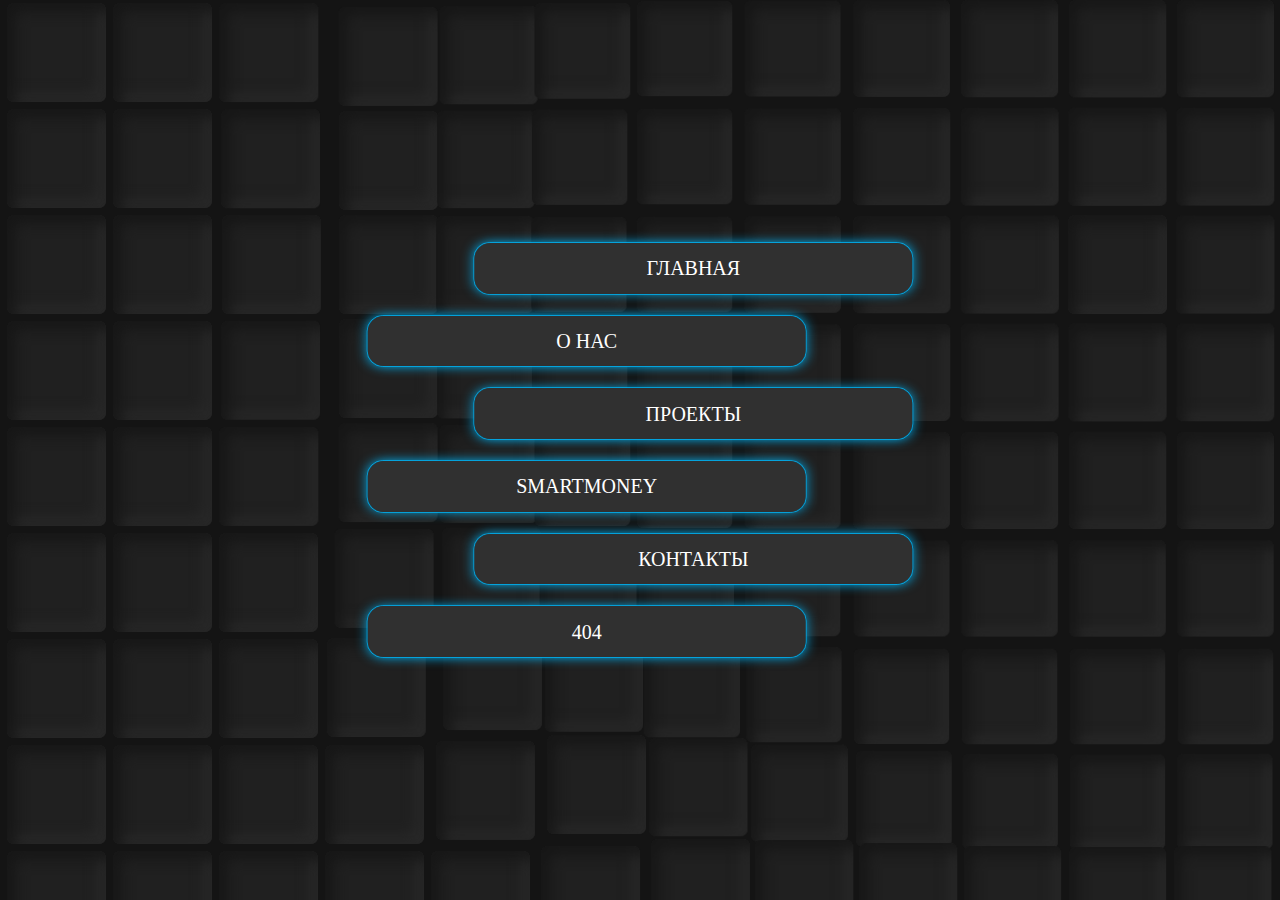
==== index.html @ 37a36705 "GK-PRO" ====
<!DOCTYPE html>
<html lang="ru">
  <head>
    <meta charset="UTF-8" />
    <meta http-equiv="X-UA-Compatible" content="IE=edge" />
    <meta name="viewport" content="width=device-width, initial-scale=1.0" />
    <meta name="description" content="All pages" />
    <!-- favicon-start-->
    <link rel="icon" type="image/x-icon" href="favicon/favicon.ico" />
    <link rel="icon" type="image/png" sizes="16x16" href="favicon/favicon-16x16.png" />
    <link rel="icon" type="image/png" sizes="32x32" href="favicon/favicon-32x32.png" />
    <link rel="icon" type="image/png" sizes="48x48" href="favicon/favicon-48x48.png" />
    <link rel="manifest" href="favicon/manifest.webmanifest" />
    <meta name="mobile-web-app-capable" content="yes" />
    <meta name="theme-color" content="#fff" />
    <meta name="application-name" content="&#x413;&#x41A; PRO" />
    <link rel="apple-touch-icon" sizes="57x57" href="favicon/apple-touch-icon-57x57.png" />
    <link rel="apple-touch-icon" sizes="60x60" href="favicon/apple-touch-icon-60x60.png" />
    <link rel="apple-touch-icon" sizes="72x72" href="favicon/apple-touch-icon-72x72.png" />
    <link rel="apple-touch-icon" sizes="76x76" href="favicon/apple-touch-icon-76x76.png" />
    <link rel="apple-touch-icon" sizes="114x114" href="favicon/apple-touch-icon-114x114.png" />
    <link rel="apple-touch-icon" sizes="120x120" href="favicon/apple-touch-icon-120x120.png" />
    <link rel="apple-touch-icon" sizes="144x144" href="favicon/apple-touch-icon-144x144.png" />
    <link rel="apple-touch-icon" sizes="152x152" href="favicon/apple-touch-icon-152x152.png" />
    <link rel="apple-touch-icon" sizes="167x167" href="favicon/apple-touch-icon-167x167.png" />
    <link rel="apple-touch-icon" sizes="180x180" href="favicon/apple-touch-icon-180x180.png" />
    <link rel="apple-touch-icon" sizes="1024x1024" href="favicon/apple-touch-icon-1024x1024.png" />
    <meta name="apple-mobile-web-app-capable" content="yes" />
    <meta name="apple-mobile-web-app-status-bar-style" content="black-translucent" />
    <meta name="apple-mobile-web-app-title" content="&#x413;&#x41A; PRO" />
    <link rel="yandex-tableau-widget" href="favicon/yandex-browser-manifest.json" />
    <!-- favicon-end-->
    <title>ГК PRO - Все страницы</title>
    <style>
      *,
      *::before,
      *::after {
        box-sizing: border-box;
      }

      html,
      body {
        margin: 0;
        padding: 0;
        font-family: 'Times New Roman', Times, serif;
        font-style: normal;
        font-weight: 400;
        line-height: 1.2;
      }

      html {
        font-size: 0.5208335vw;
      }

      body {
        font-size: 1.6rem;
        color: #000;
        background-color: #fff;
      }

      a {
        text-decoration: none;
        cursor: pointer;
        outline: none;
        font: inherit;
        color: unset;
      }

      a:hover,
      a:active {
        outline: none;
      }

      @media (max-width: 48em) {
        html {
          font-size: 5px;
          font-size: 1.5625vw;
          font-size: calc(100 / 375) * 5vw;
          -webkit-text-size-adjust: none;
        }

        body {
          font-size: 3.2rem;
          -webkit-text-size-adjust: none;
        }
      }

      .index {
        position: relative;
        display: flex;
        flex-direction: column;
        align-items: center;
        justify-content: center;
        gap: 3rem;
        width: 100%;
        min-height: 100vh;
        padding: 10rem;
      }

      .index:before {
        content: '';
        position: fixed;
        left: 0;
        top: 0;
        z-index: -1;
        width: 100%;
        height: 100%;
        transform: translateY(-100%);
        background: linear-gradient(rgb(20, 20, 20) 20%, var(--color-transparent) 50%, rgb(20, 20, 20) 80%);
        animation: bg 4.8s linear 1s infinite;
      }

      @keyframes bg {
        from {
          transform: translateY(-200%);
        }

        to {
          transform: translateY(200%);
        }
      }

      .index:after {
        content: '';
        position: fixed;
        left: 0;
        top: 0;
        z-index: -2;
        width: 100%;
        height: 100%;
        background-color: rgb(20, 20, 20);
      }

      .index__bg {
        position: absolute;
        left: 0;
        top: 0;
        width: 100%;
        height: 100%;
        overflow: hidden;
      }

      .index__item {
        position: relative;
        z-index: 5;
        display: block;
        min-width: 66rem;
        padding: 2rem 5rem;
        border-radius: 2.4rem;
        border: 1px solid var(--color-transparent);
        font-size: 3rem;
        color: white;
        text-align: center;
        text-transform: uppercase;
        transition: transform 0.5s ease;
      }

      @media (min-width: 48.01em) {
        .index__item:nth-child(odd) {
          transform: translateX(-8rem);
        }

        .index__item:nth-child(even) {
          transform: translateX(8rem);
        }
      }

      .index__item:before {
        content: '';
        position: absolute;
        left: 50%;
        top: 50%;
        z-index: -2;
        width: 105%;
        height: 120%;
        transform: translate(-50%, -50%) scale(0.95, 0.83);
        border-radius: inherit;
        filter: blur(1rem);
        background-color: var(--color);
        transition: transform 0.5s ease, filter 0.5s ease;
      }

      .index__item:after {
        content: '';
        position: absolute;
        left: 0;
        top: 0;
        z-index: -1;
        width: 100%;
        height: 100%;
        border-radius: inherit;
        background-color: #303030;
      }

      .index__item:hover:before {
        transform: translate(-50%, -50%) scale(1);
        filter: blur(1.5rem);
      }

      .animation-wrapper {
        width: 100%;
        height: 100%;
      }

      .stagger-visualizer {
        position: relative;
        width: 100%;
        height: 100%;
        transform-origin: left top;
      }

      .stagger-visualizer .dots-wrapper {
        transform: translateZ(0);
        position: absolute;
        top: 0;
        left: 0;
        width: 100%;
        height: 100%;
        display: flex;
        flex-wrap: wrap;
        justify-content: center;
        align-items: center;
      }

      .stagger-visualizer .dot {
        position: relative;
        z-index: 1;
        width: 7.77%;
        height: 14.9rem;
        margin: 0.5rem;
        transition: background-color 1.5s ease;
        border-radius: 1rem;
        background: #202020;
        box-shadow: inset 1.2rem 1.2rem 2rem #171717, inset -1.2rem -1.2rem 2rem #292929;
        will-change: transform;
      }

      .stagger-visualizer .dot.active {
        background-color: var(--color);
      }

      .stagger-visualizer .dot:hover {
        background-color: var(--color);
        transition: background-color 0.1s ease;
      }

      @media (max-width: 48em) {
        .stagger-visualizer .dot {
          width: 18.6%;
          height: 13.8rem;
        }

        .index {
          gap: 3rem;
          padding: 10rem 4rem;
        }

        .index__item {
          min-width: auto;
          width: 100%;
          padding: 2.5rem 4rem;
          border-radius: 100rem;
        }

        .index__item:before {
          transform: translate(-50%, -50%) scale(0.97, 0.88);
        }
      }
    </style>
  </head>
  <body>
    <div class="index">
      <div class="index__bg">
        <div class="animation-wrapper">
          <div class="stagger-visualizer">
            <div class="dots-wrapper"></div>
          </div>
        </div>
      </div>
      <a class="index__item" href="main.html" target="_blank">Главная</a><a class="index__item" href="about.html" target="_blank">О нас</a
      ><a class="index__item" href="projects.html" target="_blank">Проекты</a
      ><a class="index__item" href="smartmoney.html" target="_blank">Smartmoney</a
      ><a class="index__item" href="contacts.html" target="_blank">Контакты</a><a class="index__item" href="404.html" target="_blank">404</a>
    </div>
    <script>
      !(function (e, t) {
        'use strict';
        'object' == typeof module && 'object' == typeof module.exports
          ? (module.exports = e.document
              ? t(e, !0)
              : function (e) {
                  if (!e.document) throw new Error('jQuery requires a window with a document');
                  return t(e);
                })
          : t(e);
      })('undefined' != typeof window ? window : this, function (ie, e) {
        'use strict';
        var oe = [],
          r = Object.getPrototypeOf,
          ae = oe.slice,
          g = oe.flat
            ? function (e) {
                return oe.flat.call(e);
              }
            : function (e) {
                return oe.concat.apply([], e);
              },
          s = oe.push,
          se = oe.indexOf,
          n = {},
          i = n.toString,
          ue = n.hasOwnProperty,
          o = ue.toString,
          a = o.call(Object),
          le = {},
          v = function (e) {
            return 'function' == typeof e && 'number' != typeof e.nodeType && 'function' != typeof e.item;
          },
          y = function (e) {
            return null != e && e === e.window;
          },
          C = ie.document,
          u = { type: !0, src: !0, nonce: !0, noModule: !0 };
        function m(e, t, n) {
          var r,
            i,
            o = (n = n || C).createElement('script');
          if (((o.text = e), t)) for (r in u) (i = t[r] || (t.getAttribute && t.getAttribute(r))) && o.setAttribute(r, i);
          n.head.appendChild(o).parentNode.removeChild(o);
        }
        function x(e) {
          return null == e ? e + '' : 'object' == typeof e || 'function' == typeof e ? n[i.call(e)] || 'object' : typeof e;
        }
        var t = '3.7.0',
          l = /HTML$/i,
          ce = function (e, t) {
            return new ce.fn.init(e, t);
          };
        function c(e) {
          var t = !!e && 'length' in e && e.length,
            n = x(e);
          return !v(e) && !y(e) && ('array' === n || 0 === t || ('number' == typeof t && 0 < t && t - 1 in e));
        }
        function fe(e, t) {
          return e.nodeName && e.nodeName.toLowerCase() === t.toLowerCase();
        }
        (ce.fn = ce.prototype =
          {
            jquery: t,
            constructor: ce,
            length: 0,
            toArray: function () {
              return ae.call(this);
            },
            get: function (e) {
              return null == e ? ae.call(this) : e < 0 ? this[e + this.length] : this[e];
            },
            pushStack: function (e) {
              var t = ce.merge(this.constructor(), e);
              return (t.prevObject = this), t;
            },
            each: function (e) {
              return ce.each(this, e);
            },
            map: function (n) {
              return this.pushStack(
                ce.map(this, function (e, t) {
                  return n.call(e, t, e);
                })
              );
            },
            slice: function () {
              return this.pushStack(ae.apply(this, arguments));
            },
            first: function () {
              return this.eq(0);
            },
            last: function () {
              return this.eq(-1);
            },
            even: function () {
              return this.pushStack(
                ce.grep(this, function (e, t) {
                  return (t + 1) % 2;
                })
              );
            },
            odd: function () {
              return this.pushStack(
                ce.grep(this, function (e, t) {
                  return t % 2;
                })
              );
            },
            eq: function (e) {
              var t = this.length,
                n = +e + (e < 0 ? t : 0);
              return this.pushStack(0 <= n && n < t ? [this[n]] : []);
            },
            end: function () {
              return this.prevObject || this.constructor();
            },
            push: s,
            sort: oe.sort,
            splice: oe.splice,
          }),
          (ce.extend = ce.fn.extend =
            function () {
              var e,
                t,
                n,
                r,
                i,
                o,
                a = arguments[0] || {},
                s = 1,
                u = arguments.length,
                l = !1;
              for (
                'boolean' == typeof a && ((l = a), (a = arguments[s] || {}), s++),
                  'object' == typeof a || v(a) || (a = {}),
                  s === u && ((a = this), s--);
                s < u;
                s++
              )
                if (null != (e = arguments[s]))
                  for (t in e)
                    (r = e[t]),
                      '__proto__' !== t &&
                        a !== r &&
                        (l && r && (ce.isPlainObject(r) || (i = Array.isArray(r)))
                          ? ((n = a[t]), (o = i && !Array.isArray(n) ? [] : i || ce.isPlainObject(n) ? n : {}), (i = !1), (a[t] = ce.extend(l, o, r)))
                          : void 0 !== r && (a[t] = r));
              return a;
            }),
          ce.extend({
            expando: 'jQuery' + (t + Math.random()).replace(/\D/g, ''),
            isReady: !0,
            error: function (e) {
              throw new Error(e);
            },
            noop: function () {},
            isPlainObject: function (e) {
              var t, n;
              return (
                !(!e || '[object Object]' !== i.call(e)) &&
                (!(t = r(e)) || ('function' == typeof (n = ue.call(t, 'constructor') && t.constructor) && o.call(n) === a))
              );
            },
            isEmptyObject: function (e) {
              var t;
              for (t in e) return !1;
              return !0;
            },
            globalEval: function (e, t, n) {
              m(e, { nonce: t && t.nonce }, n);
            },
            each: function (e, t) {
              var n,
                r = 0;
              if (c(e)) {
                for (n = e.length; r < n; r++) if (!1 === t.call(e[r], r, e[r])) break;
              } else for (r in e) if (!1 === t.call(e[r], r, e[r])) break;
              return e;
            },
            text: function (e) {
              var t,
                n = '',
                r = 0,
                i = e.nodeType;
              if (i) {
                if (1 === i || 9 === i || 11 === i) return e.textContent;
                if (3 === i || 4 === i) return e.nodeValue;
              } else while ((t = e[r++])) n += ce.text(t);
              return n;
            },
            makeArray: function (e, t) {
              var n = t || [];
              return null != e && (c(Object(e)) ? ce.merge(n, 'string' == typeof e ? [e] : e) : s.call(n, e)), n;
            },
            inArray: function (e, t, n) {
              return null == t ? -1 : se.call(t, e, n);
            },
            isXMLDoc: function (e) {
              var t = e && e.namespaceURI,
                n = e && (e.ownerDocument || e).documentElement;
              return !l.test(t || (n && n.nodeName) || 'HTML');
            },
            merge: function (e, t) {
              for (var n = +t.length, r = 0, i = e.length; r < n; r++) e[i++] = t[r];
              return (e.length = i), e;
            },
            grep: function (e, t, n) {
              for (var r = [], i = 0, o = e.length, a = !n; i < o; i++) !t(e[i], i) !== a && r.push(e[i]);
              return r;
            },
            map: function (e, t, n) {
              var r,
                i,
                o = 0,
                a = [];
              if (c(e)) for (r = e.length; o < r; o++) null != (i = t(e[o], o, n)) && a.push(i);
              else for (o in e) null != (i = t(e[o], o, n)) && a.push(i);
              return g(a);
            },
            guid: 1,
            support: le,
          }),
          'function' == typeof Symbol && (ce.fn[Symbol.iterator] = oe[Symbol.iterator]),
          ce.each('Boolean Number String Function Array Date RegExp Object Error Symbol'.split(' '), function (e, t) {
            n['[object ' + t + ']'] = t.toLowerCase();
          });
        var pe = oe.pop,
          de = oe.sort,
          he = oe.splice,
          ge = '[\\x20\\t\\r\\n\\f]',
          ve = new RegExp('^' + ge + '+|((?:^|[^\\\\])(?:\\\\.)*)' + ge + '+$', 'g');
        ce.contains = function (e, t) {
          var n = t && t.parentNode;
          return (
            e === n || !(!n || 1 !== n.nodeType || !(e.contains ? e.contains(n) : e.compareDocumentPosition && 16 & e.compareDocumentPosition(n)))
          );
        };
        var f = /([\0-\x1f\x7f]|^-?\d)|^-$|[^\x80-\uFFFF\w-]/g;
        function p(e, t) {
          return t ? ('\0' === e ? '\ufffd' : e.slice(0, -1) + '\\' + e.charCodeAt(e.length - 1).toString(16) + ' ') : '\\' + e;
        }
        ce.escapeSelector = function (e) {
          return (e + '').replace(f, p);
        };
        var ye = C,
          me = s;
        !(function () {
          var e,
            b,
            w,
            o,
            a,
            T,
            r,
            C,
            d,
            i,
            k = me,
            S = ce.expando,
            E = 0,
            n = 0,
            s = W(),
            c = W(),
            u = W(),
            h = W(),
            l = function (e, t) {
              return e === t && (a = !0), 0;
            },
            f = 'checked|selected|async|autofocus|autoplay|controls|defer|disabled|hidden|ismap|loop|multiple|open|readonly|required|scoped',
            t = '(?:\\\\[\\da-fA-F]{1,6}' + ge + '?|\\\\[^\\r\\n\\f]|[\\w-]|[^\0-\\x7f])+',
            p =
              '\\[' +
              ge +
              '*(' +
              t +
              ')(?:' +
              ge +
              '*([*^$|!~]?=)' +
              ge +
              '*(?:\'((?:\\\\.|[^\\\\\'])*)\'|"((?:\\\\.|[^\\\\"])*)"|(' +
              t +
              '))|)' +
              ge +
              '*\\]',
            g = ':(' + t + ')(?:\\(((\'((?:\\\\.|[^\\\\\'])*)\'|"((?:\\\\.|[^\\\\"])*)")|((?:\\\\.|[^\\\\()[\\]]|' + p + ')*)|.*)\\)|)',
            v = new RegExp(ge + '+', 'g'),
            y = new RegExp('^' + ge + '*,' + ge + '*'),
            m = new RegExp('^' + ge + '*([>+~]|' + ge + ')' + ge + '*'),
            x = new RegExp(ge + '|>'),
            j = new RegExp(g),
            A = new RegExp('^' + t + '$'),
            D = {
              ID: new RegExp('^#(' + t + ')'),
              CLASS: new RegExp('^\\.(' + t + ')'),
              TAG: new RegExp('^(' + t + '|[*])'),
              ATTR: new RegExp('^' + p),
              PSEUDO: new RegExp('^' + g),
              CHILD: new RegExp(
                '^:(only|first|last|nth|nth-last)-(child|of-type)(?:\\(' +
                  ge +
                  '*(even|odd|(([+-]|)(\\d*)n|)' +
                  ge +
                  '*(?:([+-]|)' +
                  ge +
                  '*(\\d+)|))' +
                  ge +
                  '*\\)|)',
                'i'
              ),
              bool: new RegExp('^(?:' + f + ')$', 'i'),
              needsContext: new RegExp(
                '^' + ge + '*[>+~]|:(even|odd|eq|gt|lt|nth|first|last)(?:\\(' + ge + '*((?:-\\d)?\\d*)' + ge + '*\\)|)(?=[^-]|$)',
                'i'
              ),
            },
            N = /^(?:input|select|textarea|button)$/i,
            q = /^h\d$/i,
            L = /^(?:#([\w-]+)|(\w+)|\.([\w-]+))$/,
            H = /[+~]/,
            O = new RegExp('\\\\[\\da-fA-F]{1,6}' + ge + '?|\\\\([^\\r\\n\\f])', 'g'),
            P = function (e, t) {
              var n = '0x' + e.slice(1) - 65536;
              return t || (n < 0 ? String.fromCharCode(n + 65536) : String.fromCharCode((n >> 10) | 55296, (1023 & n) | 56320));
            },
            R = function () {
              V();
            },
            M = J(
              function (e) {
                return !0 === e.disabled && fe(e, 'fieldset');
              },
              { dir: 'parentNode', next: 'legend' }
            );
          try {
            k.apply((oe = ae.call(ye.childNodes)), ye.childNodes), oe[ye.childNodes.length].nodeType;
          } catch (e) {
            k = {
              apply: function (e, t) {
                me.apply(e, ae.call(t));
              },
              call: function (e) {
                me.apply(e, ae.call(arguments, 1));
              },
            };
          }
          function I(t, e, n, r) {
            var i,
              o,
              a,
              s,
              u,
              l,
              c,
              f = e && e.ownerDocument,
              p = e ? e.nodeType : 9;
            if (((n = n || []), 'string' != typeof t || !t || (1 !== p && 9 !== p && 11 !== p))) return n;
            if (!r && (V(e), (e = e || T), C)) {
              if (11 !== p && (u = L.exec(t)))
                if ((i = u[1])) {
                  if (9 === p) {
                    if (!(a = e.getElementById(i))) return n;
                    if (a.id === i) return k.call(n, a), n;
                  } else if (f && (a = f.getElementById(i)) && I.contains(e, a) && a.id === i) return k.call(n, a), n;
                } else {
                  if (u[2]) return k.apply(n, e.getElementsByTagName(t)), n;
                  if ((i = u[3]) && e.getElementsByClassName) return k.apply(n, e.getElementsByClassName(i)), n;
                }
              if (!(h[t + ' '] || (d && d.test(t)))) {
                if (((c = t), (f = e), 1 === p && (x.test(t) || m.test(t)))) {
                  ((f = (H.test(t) && z(e.parentNode)) || e) == e && le.scope) ||
                    ((s = e.getAttribute('id')) ? (s = ce.escapeSelector(s)) : e.setAttribute('id', (s = S))),
                    (o = (l = Y(t)).length);
                  while (o--) l[o] = (s ? '#' + s : ':scope') + ' ' + Q(l[o]);
                  c = l.join(',');
                }
                try {
                  return k.apply(n, f.querySelectorAll(c)), n;
                } catch (e) {
                  h(t, !0);
                } finally {
                  s === S && e.removeAttribute('id');
                }
              }
            }
            return re(t.replace(ve, '$1'), e, n, r);
          }
          function W() {
            var r = [];
            return function e(t, n) {
              return r.push(t + ' ') > b.cacheLength && delete e[r.shift()], (e[t + ' '] = n);
            };
          }
          function F(e) {
            return (e[S] = !0), e;
          }
          function $(e) {
            var t = T.createElement('fieldset');
            try {
              return !!e(t);
            } catch (e) {
              return !1;
            } finally {
              t.parentNode && t.parentNode.removeChild(t), (t = null);
            }
          }
          function B(t) {
            return function (e) {
              return fe(e, 'input') && e.type === t;
            };
          }
          function _(t) {
            return function (e) {
              return (fe(e, 'input') || fe(e, 'button')) && e.type === t;
            };
          }
          function X(t) {
            return function (e) {
              return 'form' in e
                ? e.parentNode && !1 === e.disabled
                  ? 'label' in e
                    ? 'label' in e.parentNode
                      ? e.parentNode.disabled === t
                      : e.disabled === t
                    : e.isDisabled === t || (e.isDisabled !== !t && M(e) === t)
                  : e.disabled === t
                : 'label' in e && e.disabled === t;
            };
          }
          function U(a) {
            return F(function (o) {
              return (
                (o = +o),
                F(function (e, t) {
                  var n,
                    r = a([], e.length, o),
                    i = r.length;
                  while (i--) e[(n = r[i])] && (e[n] = !(t[n] = e[n]));
                })
              );
            });
          }
          function z(e) {
            return e && 'undefined' != typeof e.getElementsByTagName && e;
          }
          function V(e) {
            var t,
              n = e ? e.ownerDocument || e : ye;
            return (
              n != T &&
                9 === n.nodeType &&
                n.documentElement &&
                ((r = (T = n).documentElement),
                (C = !ce.isXMLDoc(T)),
                (i = r.matches || r.webkitMatchesSelector || r.msMatchesSelector),
                ye != T && (t = T.defaultView) && t.top !== t && t.addEventListener('unload', R),
                (le.getById = $(function (e) {
                  return (r.appendChild(e).id = ce.expando), !T.getElementsByName || !T.getElementsByName(ce.expando).length;
                })),
                (le.disconnectedMatch = $(function (e) {
                  return i.call(e, '*');
                })),
                (le.scope = $(function () {
                  return T.querySelectorAll(':scope');
                })),
                (le.cssHas = $(function () {
                  try {
                    return T.querySelector(':has(*,:jqfake)'), !1;
                  } catch (e) {
                    return !0;
                  }
                })),
                le.getById
                  ? ((b.filter.ID = function (e) {
                      var t = e.replace(O, P);
                      return function (e) {
                        return e.getAttribute('id') === t;
                      };
                    }),
                    (b.find.ID = function (e, t) {
                      if ('undefined' != typeof t.getElementById && C) {
                        var n = t.getElementById(e);
                        return n ? [n] : [];
                      }
                    }))
                  : ((b.filter.ID = function (e) {
                      var n = e.replace(O, P);
                      return function (e) {
                        var t = 'undefined' != typeof e.getAttributeNode && e.getAttributeNode('id');
                        return t && t.value === n;
                      };
                    }),
                    (b.find.ID = function (e, t) {
                      if ('undefined' != typeof t.getElementById && C) {
                        var n,
                          r,
                          i,
                          o = t.getElementById(e);
                        if (o) {
                          if ((n = o.getAttributeNode('id')) && n.value === e) return [o];
                          (i = t.getElementsByName(e)), (r = 0);
                          while ((o = i[r++])) if ((n = o.getAttributeNode('id')) && n.value === e) return [o];
                        }
                        return [];
                      }
                    })),
                (b.find.TAG = function (e, t) {
                  return 'undefined' != typeof t.getElementsByTagName ? t.getElementsByTagName(e) : t.querySelectorAll(e);
                }),
                (b.find.CLASS = function (e, t) {
                  if ('undefined' != typeof t.getElementsByClassName && C) return t.getElementsByClassName(e);
                }),
                (d = []),
                $(function (e) {
                  var t;
                  (r.appendChild(e).innerHTML =
                    "<a id='" +
                    S +
                    "' href='' disabled='disabled'></a><select id='" +
                    S +
                    "-\r\\' disabled='disabled'><option selected=''></option></select>"),
                    e.querySelectorAll('[selected]').length || d.push('\\[' + ge + '*(?:value|' + f + ')'),
                    e.querySelectorAll('[id~=' + S + '-]').length || d.push('~='),
                    e.querySelectorAll('a#' + S + '+*').length || d.push('.#.+[+~]'),
                    e.querySelectorAll(':checked').length || d.push(':checked'),
                    (t = T.createElement('input')).setAttribute('type', 'hidden'),
                    e.appendChild(t).setAttribute('name', 'D'),
                    (r.appendChild(e).disabled = !0),
                    2 !== e.querySelectorAll(':disabled').length && d.push(':enabled', ':disabled'),
                    (t = T.createElement('input')).setAttribute('name', ''),
                    e.appendChild(t),
                    e.querySelectorAll("[name='']").length || d.push('\\[' + ge + '*name' + ge + '*=' + ge + '*(?:\'\'|"")');
                }),
                le.cssHas || d.push(':has'),
                (d = d.length && new RegExp(d.join('|'))),
                (l = function (e, t) {
                  if (e === t) return (a = !0), 0;
                  var n = !e.compareDocumentPosition - !t.compareDocumentPosition;
                  return (
                    n ||
                    (1 & (n = (e.ownerDocument || e) == (t.ownerDocument || t) ? e.compareDocumentPosition(t) : 1) ||
                    (!le.sortDetached && t.compareDocumentPosition(e) === n)
                      ? e === T || (e.ownerDocument == ye && I.contains(ye, e))
                        ? -1
                        : t === T || (t.ownerDocument == ye && I.contains(ye, t))
                        ? 1
                        : o
                        ? se.call(o, e) - se.call(o, t)
                        : 0
                      : 4 & n
                      ? -1
                      : 1)
                  );
                })),
              T
            );
          }
          for (e in ((I.matches = function (e, t) {
            return I(e, null, null, t);
          }),
          (I.matchesSelector = function (e, t) {
            if ((V(e), C && !h[t + ' '] && (!d || !d.test(t))))
              try {
                var n = i.call(e, t);
                if (n || le.disconnectedMatch || (e.document && 11 !== e.document.nodeType)) return n;
              } catch (e) {
                h(t, !0);
              }
            return 0 < I(t, T, null, [e]).length;
          }),
          (I.contains = function (e, t) {
            return (e.ownerDocument || e) != T && V(e), ce.contains(e, t);
          }),
          (I.attr = function (e, t) {
            (e.ownerDocument || e) != T && V(e);
            var n = b.attrHandle[t.toLowerCase()],
              r = n && ue.call(b.attrHandle, t.toLowerCase()) ? n(e, t, !C) : void 0;
            return void 0 !== r ? r : e.getAttribute(t);
          }),
          (I.error = function (e) {
            throw new Error('Syntax error, unrecognized expression: ' + e);
          }),
          (ce.uniqueSort = function (e) {
            var t,
              n = [],
              r = 0,
              i = 0;
            if (((a = !le.sortStable), (o = !le.sortStable && ae.call(e, 0)), de.call(e, l), a)) {
              while ((t = e[i++])) t === e[i] && (r = n.push(i));
              while (r--) he.call(e, n[r], 1);
            }
            return (o = null), e;
          }),
          (ce.fn.uniqueSort = function () {
            return this.pushStack(ce.uniqueSort(ae.apply(this)));
          }),
          ((b = ce.expr =
            {
              cacheLength: 50,
              createPseudo: F,
              match: D,
              attrHandle: {},
              find: {},
              relative: {
                '>': { dir: 'parentNode', first: !0 },
                ' ': { dir: 'parentNode' },
                '+': { dir: 'previousSibling', first: !0 },
                '~': { dir: 'previousSibling' },
              },
              preFilter: {
                ATTR: function (e) {
                  return (
                    (e[1] = e[1].replace(O, P)),
                    (e[3] = (e[3] || e[4] || e[5] || '').replace(O, P)),
                    '~=' === e[2] && (e[3] = ' ' + e[3] + ' '),
                    e.slice(0, 4)
                  );
                },
                CHILD: function (e) {
                  return (
                    (e[1] = e[1].toLowerCase()),
                    'nth' === e[1].slice(0, 3)
                      ? (e[3] || I.error(e[0]),
                        (e[4] = +(e[4] ? e[5] + (e[6] || 1) : 2 * ('even' === e[3] || 'odd' === e[3]))),
                        (e[5] = +(e[7] + e[8] || 'odd' === e[3])))
                      : e[3] && I.error(e[0]),
                    e
                  );
                },
                PSEUDO: function (e) {
                  var t,
                    n = !e[6] && e[2];
                  return D.CHILD.test(e[0])
                    ? null
                    : (e[3]
                        ? (e[2] = e[4] || e[5] || '')
                        : n &&
                          j.test(n) &&
                          (t = Y(n, !0)) &&
                          (t = n.indexOf(')', n.length - t) - n.length) &&
                          ((e[0] = e[0].slice(0, t)), (e[2] = n.slice(0, t))),
                      e.slice(0, 3));
                },
              },
              filter: {
                TAG: function (e) {
                  var t = e.replace(O, P).toLowerCase();
                  return '*' === e
                    ? function () {
                        return !0;
                      }
                    : function (e) {
                        return fe(e, t);
                      };
                },
                CLASS: function (e) {
                  var t = s[e + ' '];
                  return (
                    t ||
                    ((t = new RegExp('(^|' + ge + ')' + e + '(' + ge + '|$)')) &&
                      s(e, function (e) {
                        return t.test(
                          ('string' == typeof e.className && e.className) || ('undefined' != typeof e.getAttribute && e.getAttribute('class')) || ''
                        );
                      }))
                  );
                },
                ATTR: function (n, r, i) {
                  return function (e) {
                    var t = I.attr(e, n);
                    return null == t
                      ? '!=' === r
                      : !r ||
                          ((t += ''),
                          '=' === r
                            ? t === i
                            : '!=' === r
                            ? t !== i
                            : '^=' === r
                            ? i && 0 === t.indexOf(i)
                            : '*=' === r
                            ? i && -1 < t.indexOf(i)
                            : '$=' === r
                            ? i && t.slice(-i.length) === i
                            : '~=' === r
                            ? -1 < (' ' + t.replace(v, ' ') + ' ').indexOf(i)
                            : '|=' === r && (t === i || t.slice(0, i.length + 1) === i + '-'));
                  };
                },
                CHILD: function (d, e, t, h, g) {
                  var v = 'nth' !== d.slice(0, 3),
                    y = 'last' !== d.slice(-4),
                    m = 'of-type' === e;
                  return 1 === h && 0 === g
                    ? function (e) {
                        return !!e.parentNode;
                      }
                    : function (e, t, n) {
                        var r,
                          i,
                          o,
                          a,
                          s,
                          u = v !== y ? 'nextSibling' : 'previousSibling',
                          l = e.parentNode,
                          c = m && e.nodeName.toLowerCase(),
                          f = !n && !m,
                          p = !1;
                        if (l) {
                          if (v) {
                            while (u) {
                              o = e;
                              while ((o = o[u])) if (m ? fe(o, c) : 1 === o.nodeType) return !1;
                              s = u = 'only' === d && !s && 'nextSibling';
                            }
                            return !0;
                          }
                          if (((s = [y ? l.firstChild : l.lastChild]), y && f)) {
                            (p = (a = (r = (i = l[S] || (l[S] = {}))[d] || [])[0] === E && r[1]) && r[2]), (o = a && l.childNodes[a]);
                            while ((o = (++a && o && o[u]) || (p = a = 0) || s.pop()))
                              if (1 === o.nodeType && ++p && o === e) {
                                i[d] = [E, a, p];
                                break;
                              }
                          } else if ((f && (p = a = (r = (i = e[S] || (e[S] = {}))[d] || [])[0] === E && r[1]), !1 === p))
                            while ((o = (++a && o && o[u]) || (p = a = 0) || s.pop()))
                              if ((m ? fe(o, c) : 1 === o.nodeType) && ++p && (f && ((i = o[S] || (o[S] = {}))[d] = [E, p]), o === e)) break;
                          return (p -= g) === h || (p % h == 0 && 0 <= p / h);
                        }
                      };
                },
                PSEUDO: function (e, o) {
                  var t,
                    a = b.pseudos[e] || b.setFilters[e.toLowerCase()] || I.error('unsupported pseudo: ' + e);
                  return a[S]
                    ? a(o)
                    : 1 < a.length
                    ? ((t = [e, e, '', o]),
                      b.setFilters.hasOwnProperty(e.toLowerCase())
                        ? F(function (e, t) {
                            var n,
                              r = a(e, o),
                              i = r.length;
                            while (i--) e[(n = se.call(e, r[i]))] = !(t[n] = r[i]);
                          })
                        : function (e) {
                            return a(e, 0, t);
                          })
                    : a;
                },
              },
              pseudos: {
                not: F(function (e) {
                  var r = [],
                    i = [],
                    s = ne(e.replace(ve, '$1'));
                  return s[S]
                    ? F(function (e, t, n, r) {
                        var i,
                          o = s(e, null, r, []),
                          a = e.length;
                        while (a--) (i = o[a]) && (e[a] = !(t[a] = i));
                      })
                    : function (e, t, n) {
                        return (r[0] = e), s(r, null, n, i), (r[0] = null), !i.pop();
                      };
                }),
                has: F(function (t) {
                  return function (e) {
                    return 0 < I(t, e).length;
                  };
                }),
                contains: F(function (t) {
                  return (
                    (t = t.replace(O, P)),
                    function (e) {
                      return -1 < (e.textContent || ce.text(e)).indexOf(t);
                    }
                  );
                }),
                lang: F(function (n) {
                  return (
                    A.test(n || '') || I.error('unsupported lang: ' + n),
                    (n = n.replace(O, P).toLowerCase()),
                    function (e) {
                      var t;
                      do {
                        if ((t = C ? e.lang : e.getAttribute('xml:lang') || e.getAttribute('lang')))
                          return (t = t.toLowerCase()) === n || 0 === t.indexOf(n + '-');
                      } while ((e = e.parentNode) && 1 === e.nodeType);
                      return !1;
                    }
                  );
                }),
                target: function (e) {
                  var t = ie.location && ie.location.hash;
                  return t && t.slice(1) === e.id;
                },
                root: function (e) {
                  return e === r;
                },
                focus: function (e) {
                  return (
                    e ===
                      (function () {
                        try {
                          return T.activeElement;
                        } catch (e) {}
                      })() &&
                    T.hasFocus() &&
                    !!(e.type || e.href || ~e.tabIndex)
                  );
                },
                enabled: X(!1),
                disabled: X(!0),
                checked: function (e) {
                  return (fe(e, 'input') && !!e.checked) || (fe(e, 'option') && !!e.selected);
                },
                selected: function (e) {
                  return e.parentNode && e.parentNode.selectedIndex, !0 === e.selected;
                },
                empty: function (e) {
                  for (e = e.firstChild; e; e = e.nextSibling) if (e.nodeType < 6) return !1;
                  return !0;
                },
                parent: function (e) {
                  return !b.pseudos.empty(e);
                },
                header: function (e) {
                  return q.test(e.nodeName);
                },
                input: function (e) {
                  return N.test(e.nodeName);
                },
                button: function (e) {
                  return (fe(e, 'input') && 'button' === e.type) || fe(e, 'button');
                },
                text: function (e) {
                  var t;
                  return fe(e, 'input') && 'text' === e.type && (null == (t = e.getAttribute('type')) || 'text' === t.toLowerCase());
                },
                first: U(function () {
                  return [0];
                }),
                last: U(function (e, t) {
                  return [t - 1];
                }),
                eq: U(function (e, t, n) {
                  return [n < 0 ? n + t : n];
                }),
                even: U(function (e, t) {
                  for (var n = 0; n < t; n += 2) e.push(n);
                  return e;
                }),
                odd: U(function (e, t) {
                  for (var n = 1; n < t; n += 2) e.push(n);
                  return e;
                }),
                lt: U(function (e, t, n) {
                  var r;
                  for (r = n < 0 ? n + t : t < n ? t : n; 0 <= --r; ) e.push(r);
                  return e;
                }),
                gt: U(function (e, t, n) {
                  for (var r = n < 0 ? n + t : n; ++r < t; ) e.push(r);
                  return e;
                }),
              },
            }).pseudos.nth = b.pseudos.eq),
          { radio: !0, checkbox: !0, file: !0, password: !0, image: !0 }))
            b.pseudos[e] = B(e);
          for (e in { submit: !0, reset: !0 }) b.pseudos[e] = _(e);
          function G() {}
          function Y(e, t) {
            var n,
              r,
              i,
              o,
              a,
              s,
              u,
              l = c[e + ' '];
            if (l) return t ? 0 : l.slice(0);
            (a = e), (s = []), (u = b.preFilter);
            while (a) {
              for (o in ((n && !(r = y.exec(a))) || (r && (a = a.slice(r[0].length) || a), s.push((i = []))),
              (n = !1),
              (r = m.exec(a)) && ((n = r.shift()), i.push({ value: n, type: r[0].replace(ve, ' ') }), (a = a.slice(n.length))),
              b.filter))
                !(r = D[o].exec(a)) ||
                  (u[o] && !(r = u[o](r))) ||
                  ((n = r.shift()), i.push({ value: n, type: o, matches: r }), (a = a.slice(n.length)));
              if (!n) break;
            }
            return t ? a.length : a ? I.error(e) : c(e, s).slice(0);
          }
          function Q(e) {
            for (var t = 0, n = e.length, r = ''; t < n; t++) r += e[t].value;
            return r;
          }
          function J(a, e, t) {
            var s = e.dir,
              u = e.next,
              l = u || s,
              c = t && 'parentNode' === l,
              f = n++;
            return e.first
              ? function (e, t, n) {
                  while ((e = e[s])) if (1 === e.nodeType || c) return a(e, t, n);
                  return !1;
                }
              : function (e, t, n) {
                  var r,
                    i,
                    o = [E, f];
                  if (n) {
                    while ((e = e[s])) if ((1 === e.nodeType || c) && a(e, t, n)) return !0;
                  } else
                    while ((e = e[s]))
                      if (1 === e.nodeType || c)
                        if (((i = e[S] || (e[S] = {})), u && fe(e, u))) e = e[s] || e;
                        else {
                          if ((r = i[l]) && r[0] === E && r[1] === f) return (o[2] = r[2]);
                          if (((i[l] = o)[2] = a(e, t, n))) return !0;
                        }
                  return !1;
                };
          }
          function K(i) {
            return 1 < i.length
              ? function (e, t, n) {
                  var r = i.length;
                  while (r--) if (!i[r](e, t, n)) return !1;
                  return !0;
                }
              : i[0];
          }
          function Z(e, t, n, r, i) {
            for (var o, a = [], s = 0, u = e.length, l = null != t; s < u; s++) (o = e[s]) && ((n && !n(o, r, i)) || (a.push(o), l && t.push(s)));
            return a;
          }
          function ee(d, h, g, v, y, e) {
            return (
              v && !v[S] && (v = ee(v)),
              y && !y[S] && (y = ee(y, e)),
              F(function (e, t, n, r) {
                var i,
                  o,
                  a,
                  s,
                  u = [],
                  l = [],
                  c = t.length,
                  f =
                    e ||
                    (function (e, t, n) {
                      for (var r = 0, i = t.length; r < i; r++) I(e, t[r], n);
                      return n;
                    })(h || '*', n.nodeType ? [n] : n, []),
                  p = !d || (!e && h) ? f : Z(f, u, d, n, r);
                if ((g ? g(p, (s = y || (e ? d : c || v) ? [] : t), n, r) : (s = p), v)) {
                  (i = Z(s, l)), v(i, [], n, r), (o = i.length);
                  while (o--) (a = i[o]) && (s[l[o]] = !(p[l[o]] = a));
                }
                if (e) {
                  if (y || d) {
                    if (y) {
                      (i = []), (o = s.length);
                      while (o--) (a = s[o]) && i.push((p[o] = a));
                      y(null, (s = []), i, r);
                    }
                    o = s.length;
                    while (o--) (a = s[o]) && -1 < (i = y ? se.call(e, a) : u[o]) && (e[i] = !(t[i] = a));
                  }
                } else (s = Z(s === t ? s.splice(c, s.length) : s)), y ? y(null, t, s, r) : k.apply(t, s);
              })
            );
          }
          function te(e) {
            for (
              var i,
                t,
                n,
                r = e.length,
                o = b.relative[e[0].type],
                a = o || b.relative[' '],
                s = o ? 1 : 0,
                u = J(
                  function (e) {
                    return e === i;
                  },
                  a,
                  !0
                ),
                l = J(
                  function (e) {
                    return -1 < se.call(i, e);
                  },
                  a,
                  !0
                ),
                c = [
                  function (e, t, n) {
                    var r = (!o && (n || t != w)) || ((i = t).nodeType ? u(e, t, n) : l(e, t, n));
                    return (i = null), r;
                  },
                ];
              s < r;
              s++
            )
              if ((t = b.relative[e[s].type])) c = [J(K(c), t)];
              else {
                if ((t = b.filter[e[s].type].apply(null, e[s].matches))[S]) {
                  for (n = ++s; n < r; n++) if (b.relative[e[n].type]) break;
                  return ee(
                    1 < s && K(c),
                    1 < s && Q(e.slice(0, s - 1).concat({ value: ' ' === e[s - 2].type ? '*' : '' })).replace(ve, '$1'),
                    t,
                    s < n && te(e.slice(s, n)),
                    n < r && te((e = e.slice(n))),
                    n < r && Q(e)
                  );
                }
                c.push(t);
              }
            return K(c);
          }
          function ne(e, t) {
            var n,
              v,
              y,
              m,
              x,
              r,
              i = [],
              o = [],
              a = u[e + ' '];
            if (!a) {
              t || (t = Y(e)), (n = t.length);
              while (n--) (a = te(t[n]))[S] ? i.push(a) : o.push(a);
              (a = u(
                e,
                ((v = o),
                (m = 0 < (y = i).length),
                (x = 0 < v.length),
                (r = function (e, t, n, r, i) {
                  var o,
                    a,
                    s,
                    u = 0,
                    l = '0',
                    c = e && [],
                    f = [],
                    p = w,
                    d = e || (x && b.find.TAG('*', i)),
                    h = (E += null == p ? 1 : Math.random() || 0.1),
                    g = d.length;
                  for (i && (w = t == T || t || i); l !== g && null != (o = d[l]); l++) {
                    if (x && o) {
                      (a = 0), t || o.ownerDocument == T || (V(o), (n = !C));
                      while ((s = v[a++]))
                        if (s(o, t || T, n)) {
                          k.call(r, o);
                          break;
                        }
                      i && (E = h);
                    }
                    m && ((o = !s && o) && u--, e && c.push(o));
                  }
                  if (((u += l), m && l !== u)) {
                    a = 0;
                    while ((s = y[a++])) s(c, f, t, n);
                    if (e) {
                      if (0 < u) while (l--) c[l] || f[l] || (f[l] = pe.call(r));
                      f = Z(f);
                    }
                    k.apply(r, f), i && !e && 0 < f.length && 1 < u + y.length && ce.uniqueSort(r);
                  }
                  return i && ((E = h), (w = p)), c;
                }),
                m ? F(r) : r)
              )).selector = e;
            }
            return a;
          }
          function re(e, t, n, r) {
            var i,
              o,
              a,
              s,
              u,
              l = 'function' == typeof e && e,
              c = !r && Y((e = l.selector || e));
            if (((n = n || []), 1 === c.length)) {
              if (2 < (o = c[0] = c[0].slice(0)).length && 'ID' === (a = o[0]).type && 9 === t.nodeType && C && b.relative[o[1].type]) {
                if (!(t = (b.find.ID(a.matches[0].replace(O, P), t) || [])[0])) return n;
                l && (t = t.parentNode), (e = e.slice(o.shift().value.length));
              }
              i = D.needsContext.test(e) ? 0 : o.length;
              while (i--) {
                if (((a = o[i]), b.relative[(s = a.type)])) break;
                if ((u = b.find[s]) && (r = u(a.matches[0].replace(O, P), (H.test(o[0].type) && z(t.parentNode)) || t))) {
                  if ((o.splice(i, 1), !(e = r.length && Q(o)))) return k.apply(n, r), n;
                  break;
                }
              }
            }
            return (l || ne(e, c))(r, t, !C, n, !t || (H.test(e) && z(t.parentNode)) || t), n;
          }
          (G.prototype = b.filters = b.pseudos),
            (b.setFilters = new G()),
            (le.sortStable = S.split('').sort(l).join('') === S),
            V(),
            (le.sortDetached = $(function (e) {
              return 1 & e.compareDocumentPosition(T.createElement('fieldset'));
            })),
            (ce.find = I),
            (ce.expr[':'] = ce.expr.pseudos),
            (ce.unique = ce.uniqueSort),
            (I.compile = ne),
            (I.select = re),
            (I.setDocument = V),
            (I.escape = ce.escapeSelector),
            (I.getText = ce.text),
            (I.isXML = ce.isXMLDoc),
            (I.selectors = ce.expr),
            (I.support = ce.support),
            (I.uniqueSort = ce.uniqueSort);
        })();
        var d = function (e, t, n) {
            var r = [],
              i = void 0 !== n;
            while ((e = e[t]) && 9 !== e.nodeType)
              if (1 === e.nodeType) {
                if (i && ce(e).is(n)) break;
                r.push(e);
              }
            return r;
          },
          h = function (e, t) {
            for (var n = []; e; e = e.nextSibling) 1 === e.nodeType && e !== t && n.push(e);
            return n;
          },
          b = ce.expr.match.needsContext,
          w = /^<([a-z][^\/\0>:\x20\t\r\n\f]*)[\x20\t\r\n\f]*\/?>(?:<\/\1>|)$/i;
        function T(e, n, r) {
          return v(n)
            ? ce.grep(e, function (e, t) {
                return !!n.call(e, t, e) !== r;
              })
            : n.nodeType
            ? ce.grep(e, function (e) {
                return (e === n) !== r;
              })
            : 'string' != typeof n
            ? ce.grep(e, function (e) {
                return -1 < se.call(n, e) !== r;
              })
            : ce.filter(n, e, r);
        }
        (ce.filter = function (e, t, n) {
          var r = t[0];
          return (
            n && (e = ':not(' + e + ')'),
            1 === t.length && 1 === r.nodeType
              ? ce.find.matchesSelector(r, e)
                ? [r]
                : []
              : ce.find.matches(
                  e,
                  ce.grep(t, function (e) {
                    return 1 === e.nodeType;
                  })
                )
          );
        }),
          ce.fn.extend({
            find: function (e) {
              var t,
                n,
                r = this.length,
                i = this;
              if ('string' != typeof e)
                return this.pushStack(
                  ce(e).filter(function () {
                    for (t = 0; t < r; t++) if (ce.contains(i[t], this)) return !0;
                  })
                );
              for (n = this.pushStack([]), t = 0; t < r; t++) ce.find(e, i[t], n);
              return 1 < r ? ce.uniqueSort(n) : n;
            },
            filter: function (e) {
              return this.pushStack(T(this, e || [], !1));
            },
            not: function (e) {
              return this.pushStack(T(this, e || [], !0));
            },
            is: function (e) {
              return !!T(this, 'string' == typeof e && b.test(e) ? ce(e) : e || [], !1).length;
            },
          });
        var k,
          S = /^(?:\s*(<[\w\W]+>)[^>]*|#([\w-]+))$/;
        ((ce.fn.init = function (e, t, n) {
          var r, i;
          if (!e) return this;
          if (((n = n || k), 'string' == typeof e)) {
            if (!(r = '<' === e[0] && '>' === e[e.length - 1] && 3 <= e.length ? [null, e, null] : S.exec(e)) || (!r[1] && t))
              return !t || t.jquery ? (t || n).find(e) : this.constructor(t).find(e);
            if (r[1]) {
              if (
                ((t = t instanceof ce ? t[0] : t),
                ce.merge(this, ce.parseHTML(r[1], t && t.nodeType ? t.ownerDocument || t : C, !0)),
                w.test(r[1]) && ce.isPlainObject(t))
              )
                for (r in t) v(this[r]) ? this[r](t[r]) : this.attr(r, t[r]);
              return this;
            }
            return (i = C.getElementById(r[2])) && ((this[0] = i), (this.length = 1)), this;
          }
          return e.nodeType ? ((this[0] = e), (this.length = 1), this) : v(e) ? (void 0 !== n.ready ? n.ready(e) : e(ce)) : ce.makeArray(e, this);
        }).prototype = ce.fn),
          (k = ce(C));
        var E = /^(?:parents|prev(?:Until|All))/,
          j = { children: !0, contents: !0, next: !0, prev: !0 };
        function A(e, t) {
          while ((e = e[t]) && 1 !== e.nodeType);
          return e;
        }
        ce.fn.extend({
          has: function (e) {
            var t = ce(e, this),
              n = t.length;
            return this.filter(function () {
              for (var e = 0; e < n; e++) if (ce.contains(this, t[e])) return !0;
            });
          },
          closest: function (e, t) {
            var n,
              r = 0,
              i = this.length,
              o = [],
              a = 'string' != typeof e && ce(e);
            if (!b.test(e))
              for (; r < i; r++)
                for (n = this[r]; n && n !== t; n = n.parentNode)
                  if (n.nodeType < 11 && (a ? -1 < a.index(n) : 1 === n.nodeType && ce.find.matchesSelector(n, e))) {
                    o.push(n);
                    break;
                  }
            return this.pushStack(1 < o.length ? ce.uniqueSort(o) : o);
          },
          index: function (e) {
            return e
              ? 'string' == typeof e
                ? se.call(ce(e), this[0])
                : se.call(this, e.jquery ? e[0] : e)
              : this[0] && this[0].parentNode
              ? this.first().prevAll().length
              : -1;
          },
          add: function (e, t) {
            return this.pushStack(ce.uniqueSort(ce.merge(this.get(), ce(e, t))));
          },
          addBack: function (e) {
            return this.add(null == e ? this.prevObject : this.prevObject.filter(e));
          },
        }),
          ce.each(
            {
              parent: function (e) {
                var t = e.parentNode;
                return t && 11 !== t.nodeType ? t : null;
              },
              parents: function (e) {
                return d(e, 'parentNode');
              },
              parentsUntil: function (e, t, n) {
                return d(e, 'parentNode', n);
              },
              next: function (e) {
                return A(e, 'nextSibling');
              },
              prev: function (e) {
                return A(e, 'previousSibling');
              },
              nextAll: function (e) {
                return d(e, 'nextSibling');
              },
              prevAll: function (e) {
                return d(e, 'previousSibling');
              },
              nextUntil: function (e, t, n) {
                return d(e, 'nextSibling', n);
              },
              prevUntil: function (e, t, n) {
                return d(e, 'previousSibling', n);
              },
              siblings: function (e) {
                return h((e.parentNode || {}).firstChild, e);
              },
              children: function (e) {
                return h(e.firstChild);
              },
              contents: function (e) {
                return null != e.contentDocument && r(e.contentDocument)
                  ? e.contentDocument
                  : (fe(e, 'template') && (e = e.content || e), ce.merge([], e.childNodes));
              },
            },
            function (r, i) {
              ce.fn[r] = function (e, t) {
                var n = ce.map(this, i, e);
                return (
                  'Until' !== r.slice(-5) && (t = e),
                  t && 'string' == typeof t && (n = ce.filter(t, n)),
                  1 < this.length && (j[r] || ce.uniqueSort(n), E.test(r) && n.reverse()),
                  this.pushStack(n)
                );
              };
            }
          );
        var D = /[^\x20\t\r\n\f]+/g;
        function N(e) {
          return e;
        }
        function q(e) {
          throw e;
        }
        function L(e, t, n, r) {
          var i;
          try {
            e && v((i = e.promise)) ? i.call(e).done(t).fail(n) : e && v((i = e.then)) ? i.call(e, t, n) : t.apply(void 0, [e].slice(r));
          } catch (e) {
            n.apply(void 0, [e]);
          }
        }
        (ce.Callbacks = function (r) {
          var e, n;
          r =
            'string' == typeof r
              ? ((e = r),
                (n = {}),
                ce.each(e.match(D) || [], function (e, t) {
                  n[t] = !0;
                }),
                n)
              : ce.extend({}, r);
          var i,
            t,
            o,
            a,
            s = [],
            u = [],
            l = -1,
            c = function () {
              for (a = a || r.once, o = i = !0; u.length; l = -1) {
                t = u.shift();
                while (++l < s.length) !1 === s[l].apply(t[0], t[1]) && r.stopOnFalse && ((l = s.length), (t = !1));
              }
              r.memory || (t = !1), (i = !1), a && (s = t ? [] : '');
            },
            f = {
              add: function () {
                return (
                  s &&
                    (t && !i && ((l = s.length - 1), u.push(t)),
                    (function n(e) {
                      ce.each(e, function (e, t) {
                        v(t) ? (r.unique && f.has(t)) || s.push(t) : t && t.length && 'string' !== x(t) && n(t);
                      });
                    })(arguments),
                    t && !i && c()),
                  this
                );
              },
              remove: function () {
                return (
                  ce.each(arguments, function (e, t) {
                    var n;
                    while (-1 < (n = ce.inArray(t, s, n))) s.splice(n, 1), n <= l && l--;
                  }),
                  this
                );
              },
              has: function (e) {
                return e ? -1 < ce.inArray(e, s) : 0 < s.length;
              },
              empty: function () {
                return s && (s = []), this;
              },
              disable: function () {
                return (a = u = []), (s = t = ''), this;
              },
              disabled: function () {
                return !s;
              },
              lock: function () {
                return (a = u = []), t || i || (s = t = ''), this;
              },
              locked: function () {
                return !!a;
              },
              fireWith: function (e, t) {
                return a || ((t = [e, (t = t || []).slice ? t.slice() : t]), u.push(t), i || c()), this;
              },
              fire: function () {
                return f.fireWith(this, arguments), this;
              },
              fired: function () {
                return !!o;
              },
            };
          return f;
        }),
          ce.extend({
            Deferred: function (e) {
              var o = [
                  ['notify', 'progress', ce.Callbacks('memory'), ce.Callbacks('memory'), 2],
                  ['resolve', 'done', ce.Callbacks('once memory'), ce.Callbacks('once memory'), 0, 'resolved'],
                  ['reject', 'fail', ce.Callbacks('once memory'), ce.Callbacks('once memory'), 1, 'rejected'],
                ],
                i = 'pending',
                a = {
                  state: function () {
                    return i;
                  },
                  always: function () {
                    return s.done(arguments).fail(arguments), this;
                  },
                  catch: function (e) {
                    return a.then(null, e);
                  },
                  pipe: function () {
                    var i = arguments;
                    return ce
                      .Deferred(function (r) {
                        ce.each(o, function (e, t) {
                          var n = v(i[t[4]]) && i[t[4]];
                          s[t[1]](function () {
                            var e = n && n.apply(this, arguments);
                            e && v(e.promise)
                              ? e.promise().progress(r.notify).done(r.resolve).fail(r.reject)
                              : r[t[0] + 'With'](this, n ? [e] : arguments);
                          });
                        }),
                          (i = null);
                      })
                      .promise();
                  },
                  then: function (t, n, r) {
                    var u = 0;
                    function l(i, o, a, s) {
                      return function () {
                        var n = this,
                          r = arguments,
                          e = function () {
                            var e, t;
                            if (!(i < u)) {
                              if ((e = a.apply(n, r)) === o.promise()) throw new TypeError('Thenable self-resolution');
                              (t = e && ('object' == typeof e || 'function' == typeof e) && e.then),
                                v(t)
                                  ? s
                                    ? t.call(e, l(u, o, N, s), l(u, o, q, s))
                                    : (u++, t.call(e, l(u, o, N, s), l(u, o, q, s), l(u, o, N, o.notifyWith)))
                                  : (a !== N && ((n = void 0), (r = [e])), (s || o.resolveWith)(n, r));
                            }
                          },
                          t = s
                            ? e
                            : function () {
                                try {
                                  e();
                                } catch (e) {
                                  ce.Deferred.exceptionHook && ce.Deferred.exceptionHook(e, t.error),
                                    u <= i + 1 && (a !== q && ((n = void 0), (r = [e])), o.rejectWith(n, r));
                                }
                              };
                        i
                          ? t()
                          : (ce.Deferred.getErrorHook
                              ? (t.error = ce.Deferred.getErrorHook())
                              : ce.Deferred.getStackHook && (t.error = ce.Deferred.getStackHook()),
                            ie.setTimeout(t));
                      };
                    }
                    return ce
                      .Deferred(function (e) {
                        o[0][3].add(l(0, e, v(r) ? r : N, e.notifyWith)), o[1][3].add(l(0, e, v(t) ? t : N)), o[2][3].add(l(0, e, v(n) ? n : q));
                      })
                      .promise();
                  },
                  promise: function (e) {
                    return null != e ? ce.extend(e, a) : a;
                  },
                },
                s = {};
              return (
                ce.each(o, function (e, t) {
                  var n = t[2],
                    r = t[5];
                  (a[t[1]] = n.add),
                    r &&
                      n.add(
                        function () {
                          i = r;
                        },
                        o[3 - e][2].disable,
                        o[3 - e][3].disable,
                        o[0][2].lock,
                        o[0][3].lock
                      ),
                    n.add(t[3].fire),
                    (s[t[0]] = function () {
                      return s[t[0] + 'With'](this === s ? void 0 : this, arguments), this;
                    }),
                    (s[t[0] + 'With'] = n.fireWith);
                }),
                a.promise(s),
                e && e.call(s, s),
                s
              );
            },
            when: function (e) {
              var n = arguments.length,
                t = n,
                r = Array(t),
                i = ae.call(arguments),
                o = ce.Deferred(),
                a = function (t) {
                  return function (e) {
                    (r[t] = this), (i[t] = 1 < arguments.length ? ae.call(arguments) : e), --n || o.resolveWith(r, i);
                  };
                };
              if (n <= 1 && (L(e, o.done(a(t)).resolve, o.reject, !n), 'pending' === o.state() || v(i[t] && i[t].then))) return o.then();
              while (t--) L(i[t], a(t), o.reject);
              return o.promise();
            },
          });
        var H = /^(Eval|Internal|Range|Reference|Syntax|Type|URI)Error$/;
        (ce.Deferred.exceptionHook = function (e, t) {
          ie.console && ie.console.warn && e && H.test(e.name) && ie.console.warn('jQuery.Deferred exception: ' + e.message, e.stack, t);
        }),
          (ce.readyException = function (e) {
            ie.setTimeout(function () {
              throw e;
            });
          });
        var O = ce.Deferred();
        function P() {
          C.removeEventListener('DOMContentLoaded', P), ie.removeEventListener('load', P), ce.ready();
        }
        (ce.fn.ready = function (e) {
          return (
            O.then(e)['catch'](function (e) {
              ce.readyException(e);
            }),
            this
          );
        }),
          ce.extend({
            isReady: !1,
            readyWait: 1,
            ready: function (e) {
              (!0 === e ? --ce.readyWait : ce.isReady) || ((ce.isReady = !0) !== e && 0 < --ce.readyWait) || O.resolveWith(C, [ce]);
            },
          }),
          (ce.ready.then = O.then),
          'complete' === C.readyState || ('loading' !== C.readyState && !C.documentElement.doScroll)
            ? ie.setTimeout(ce.ready)
            : (C.addEventListener('DOMContentLoaded', P), ie.addEventListener('load', P));
        var R = function (e, t, n, r, i, o, a) {
            var s = 0,
              u = e.length,
              l = null == n;
            if ('object' === x(n)) for (s in ((i = !0), n)) R(e, t, s, n[s], !0, o, a);
            else if (
              void 0 !== r &&
              ((i = !0),
              v(r) || (a = !0),
              l &&
                (a
                  ? (t.call(e, r), (t = null))
                  : ((l = t),
                    (t = function (e, t, n) {
                      return l.call(ce(e), n);
                    }))),
              t)
            )
              for (; s < u; s++) t(e[s], n, a ? r : r.call(e[s], s, t(e[s], n)));
            return i ? e : l ? t.call(e) : u ? t(e[0], n) : o;
          },
          M = /^-ms-/,
          I = /-([a-z])/g;
        function W(e, t) {
          return t.toUpperCase();
        }
        function F(e) {
          return e.replace(M, 'ms-').replace(I, W);
        }
        var $ = function (e) {
          return 1 === e.nodeType || 9 === e.nodeType || !+e.nodeType;
        };
        function B() {
          this.expando = ce.expando + B.uid++;
        }
        (B.uid = 1),
          (B.prototype = {
            cache: function (e) {
              var t = e[this.expando];
              return (
                t ||
                  ((t = {}), $(e) && (e.nodeType ? (e[this.expando] = t) : Object.defineProperty(e, this.expando, { value: t, configurable: !0 }))),
                t
              );
            },
            set: function (e, t, n) {
              var r,
                i = this.cache(e);
              if ('string' == typeof t) i[F(t)] = n;
              else for (r in t) i[F(r)] = t[r];
              return i;
            },
            get: function (e, t) {
              return void 0 === t ? this.cache(e) : e[this.expando] && e[this.expando][F(t)];
            },
            access: function (e, t, n) {
              return void 0 === t || (t && 'string' == typeof t && void 0 === n) ? this.get(e, t) : (this.set(e, t, n), void 0 !== n ? n : t);
            },
            remove: function (e, t) {
              var n,
                r = e[this.expando];
              if (void 0 !== r) {
                if (void 0 !== t) {
                  n = (t = Array.isArray(t) ? t.map(F) : (t = F(t)) in r ? [t] : t.match(D) || []).length;
                  while (n--) delete r[t[n]];
                }
                (void 0 === t || ce.isEmptyObject(r)) && (e.nodeType ? (e[this.expando] = void 0) : delete e[this.expando]);
              }
            },
            hasData: function (e) {
              var t = e[this.expando];
              return void 0 !== t && !ce.isEmptyObject(t);
            },
          });
        var _ = new B(),
          X = new B(),
          U = /^(?:\{[\w\W]*\}|\[[\w\W]*\])$/,
          z = /[A-Z]/g;
        function V(e, t, n) {
          var r, i;
          if (void 0 === n && 1 === e.nodeType)
            if (((r = 'data-' + t.replace(z, '-$&').toLowerCase()), 'string' == typeof (n = e.getAttribute(r)))) {
              try {
                n = 'true' === (i = n) || ('false' !== i && ('null' === i ? null : i === +i + '' ? +i : U.test(i) ? JSON.parse(i) : i));
              } catch (e) {}
              X.set(e, t, n);
            } else n = void 0;
          return n;
        }
        ce.extend({
          hasData: function (e) {
            return X.hasData(e) || _.hasData(e);
          },
          data: function (e, t, n) {
            return X.access(e, t, n);
          },
          removeData: function (e, t) {
            X.remove(e, t);
          },
          _data: function (e, t, n) {
            return _.access(e, t, n);
          },
          _removeData: function (e, t) {
            _.remove(e, t);
          },
        }),
          ce.fn.extend({
            data: function (n, e) {
              var t,
                r,
                i,
                o = this[0],
                a = o && o.attributes;
              if (void 0 === n) {
                if (this.length && ((i = X.get(o)), 1 === o.nodeType && !_.get(o, 'hasDataAttrs'))) {
                  t = a.length;
                  while (t--) a[t] && 0 === (r = a[t].name).indexOf('data-') && ((r = F(r.slice(5))), V(o, r, i[r]));
                  _.set(o, 'hasDataAttrs', !0);
                }
                return i;
              }
              return 'object' == typeof n
                ? this.each(function () {
                    X.set(this, n);
                  })
                : R(
                    this,
                    function (e) {
                      var t;
                      if (o && void 0 === e) return void 0 !== (t = X.get(o, n)) ? t : void 0 !== (t = V(o, n)) ? t : void 0;
                      this.each(function () {
                        X.set(this, n, e);
                      });
                    },
                    null,
                    e,
                    1 < arguments.length,
                    null,
                    !0
                  );
            },
            removeData: function (e) {
              return this.each(function () {
                X.remove(this, e);
              });
            },
          }),
          ce.extend({
            queue: function (e, t, n) {
              var r;
              if (e)
                return (
                  (t = (t || 'fx') + 'queue'),
                  (r = _.get(e, t)),
                  n && (!r || Array.isArray(n) ? (r = _.access(e, t, ce.makeArray(n))) : r.push(n)),
                  r || []
                );
            },
            dequeue: function (e, t) {
              t = t || 'fx';
              var n = ce.queue(e, t),
                r = n.length,
                i = n.shift(),
                o = ce._queueHooks(e, t);
              'inprogress' === i && ((i = n.shift()), r--),
                i &&
                  ('fx' === t && n.unshift('inprogress'),
                  delete o.stop,
                  i.call(
                    e,
                    function () {
                      ce.dequeue(e, t);
                    },
                    o
                  )),
                !r && o && o.empty.fire();
            },
            _queueHooks: function (e, t) {
              var n = t + 'queueHooks';
              return (
                _.get(e, n) ||
                _.access(e, n, {
                  empty: ce.Callbacks('once memory').add(function () {
                    _.remove(e, [t + 'queue', n]);
                  }),
                })
              );
            },
          }),
          ce.fn.extend({
            queue: function (t, n) {
              var e = 2;
              return (
                'string' != typeof t && ((n = t), (t = 'fx'), e--),
                arguments.length < e
                  ? ce.queue(this[0], t)
                  : void 0 === n
                  ? this
                  : this.each(function () {
                      var e = ce.queue(this, t, n);
                      ce._queueHooks(this, t), 'fx' === t && 'inprogress' !== e[0] && ce.dequeue(this, t);
                    })
              );
            },
            dequeue: function (e) {
              return this.each(function () {
                ce.dequeue(this, e);
              });
            },
            clearQueue: function (e) {
              return this.queue(e || 'fx', []);
            },
            promise: function (e, t) {
              var n,
                r = 1,
                i = ce.Deferred(),
                o = this,
                a = this.length,
                s = function () {
                  --r || i.resolveWith(o, [o]);
                };
              'string' != typeof e && ((t = e), (e = void 0)), (e = e || 'fx');
              while (a--) (n = _.get(o[a], e + 'queueHooks')) && n.empty && (r++, n.empty.add(s));
              return s(), i.promise(t);
            },
          });
        var G = /[+-]?(?:\d*\.|)\d+(?:[eE][+-]?\d+|)/.source,
          Y = new RegExp('^(?:([+-])=|)(' + G + ')([a-z%]*)$', 'i'),
          Q = ['Top', 'Right', 'Bottom', 'Left'],
          J = C.documentElement,
          K = function (e) {
            return ce.contains(e.ownerDocument, e);
          },
          Z = { composed: !0 };
        J.getRootNode &&
          (K = function (e) {
            return ce.contains(e.ownerDocument, e) || e.getRootNode(Z) === e.ownerDocument;
          });
        var ee = function (e, t) {
          return 'none' === (e = t || e).style.display || ('' === e.style.display && K(e) && 'none' === ce.css(e, 'display'));
        };
        function te(e, t, n, r) {
          var i,
            o,
            a = 20,
            s = r
              ? function () {
                  return r.cur();
                }
              : function () {
                  return ce.css(e, t, '');
                },
            u = s(),
            l = (n && n[3]) || (ce.cssNumber[t] ? '' : 'px'),
            c = e.nodeType && (ce.cssNumber[t] || ('px' !== l && +u)) && Y.exec(ce.css(e, t));
          if (c && c[3] !== l) {
            (u /= 2), (l = l || c[3]), (c = +u || 1);
            while (a--) ce.style(e, t, c + l), (1 - o) * (1 - (o = s() / u || 0.5)) <= 0 && (a = 0), (c /= o);
            (c *= 2), ce.style(e, t, c + l), (n = n || []);
          }
          return n && ((c = +c || +u || 0), (i = n[1] ? c + (n[1] + 1) * n[2] : +n[2]), r && ((r.unit = l), (r.start = c), (r.end = i))), i;
        }
        var ne = {};
        function re(e, t) {
          for (var n, r, i, o, a, s, u, l = [], c = 0, f = e.length; c < f; c++)
            (r = e[c]).style &&
              ((n = r.style.display),
              t
                ? ('none' === n && ((l[c] = _.get(r, 'display') || null), l[c] || (r.style.display = '')),
                  '' === r.style.display &&
                    ee(r) &&
                    (l[c] =
                      ((u = a = o = void 0),
                      (a = (i = r).ownerDocument),
                      (s = i.nodeName),
                      (u = ne[s]) ||
                        ((o = a.body.appendChild(a.createElement(s))),
                        (u = ce.css(o, 'display')),
                        o.parentNode.removeChild(o),
                        'none' === u && (u = 'block'),
                        (ne[s] = u)))))
                : 'none' !== n && ((l[c] = 'none'), _.set(r, 'display', n)));
          for (c = 0; c < f; c++) null != l[c] && (e[c].style.display = l[c]);
          return e;
        }
        ce.fn.extend({
          show: function () {
            return re(this, !0);
          },
          hide: function () {
            return re(this);
          },
          toggle: function (e) {
            return 'boolean' == typeof e
              ? e
                ? this.show()
                : this.hide()
              : this.each(function () {
                  ee(this) ? ce(this).show() : ce(this).hide();
                });
          },
        });
        var xe,
          be,
          we = /^(?:checkbox|radio)$/i,
          Te = /<([a-z][^\/\0>\x20\t\r\n\f]*)/i,
          Ce = /^$|^module$|\/(?:java|ecma)script/i;
        (xe = C.createDocumentFragment().appendChild(C.createElement('div'))),
          (be = C.createElement('input')).setAttribute('type', 'radio'),
          be.setAttribute('checked', 'checked'),
          be.setAttribute('name', 't'),
          xe.appendChild(be),
          (le.checkClone = xe.cloneNode(!0).cloneNode(!0).lastChild.checked),
          (xe.innerHTML = '<textarea>x</textarea>'),
          (le.noCloneChecked = !!xe.cloneNode(!0).lastChild.defaultValue),
          (xe.innerHTML = '<option></option>'),
          (le.option = !!xe.lastChild);
        var ke = {
          thead: [1, '<table>', '</table>'],
          col: [2, '<table><colgroup>', '</colgroup></table>'],
          tr: [2, '<table><tbody>', '</tbody></table>'],
          td: [3, '<table><tbody><tr>', '</tr></tbody></table>'],
          _default: [0, '', ''],
        };
        function Se(e, t) {
          var n;
          return (
            (n =
              'undefined' != typeof e.getElementsByTagName
                ? e.getElementsByTagName(t || '*')
                : 'undefined' != typeof e.querySelectorAll
                ? e.querySelectorAll(t || '*')
                : []),
            void 0 === t || (t && fe(e, t)) ? ce.merge([e], n) : n
          );
        }
        function Ee(e, t) {
          for (var n = 0, r = e.length; n < r; n++) _.set(e[n], 'globalEval', !t || _.get(t[n], 'globalEval'));
        }
        (ke.tbody = ke.tfoot = ke.colgroup = ke.caption = ke.thead),
          (ke.th = ke.td),
          le.option || (ke.optgroup = ke.option = [1, "<select multiple='multiple'>", '</select>']);
        var je = /<|&#?\w+;/;
        function Ae(e, t, n, r, i) {
          for (var o, a, s, u, l, c, f = t.createDocumentFragment(), p = [], d = 0, h = e.length; d < h; d++)
            if ((o = e[d]) || 0 === o)
              if ('object' === x(o)) ce.merge(p, o.nodeType ? [o] : o);
              else if (je.test(o)) {
                (a = a || f.appendChild(t.createElement('div'))),
                  (s = (Te.exec(o) || ['', ''])[1].toLowerCase()),
                  (u = ke[s] || ke._default),
                  (a.innerHTML = u[1] + ce.htmlPrefilter(o) + u[2]),
                  (c = u[0]);
                while (c--) a = a.lastChild;
                ce.merge(p, a.childNodes), ((a = f.firstChild).textContent = '');
              } else p.push(t.createTextNode(o));
          (f.textContent = ''), (d = 0);
          while ((o = p[d++]))
            if (r && -1 < ce.inArray(o, r)) i && i.push(o);
            else if (((l = K(o)), (a = Se(f.appendChild(o), 'script')), l && Ee(a), n)) {
              c = 0;
              while ((o = a[c++])) Ce.test(o.type || '') && n.push(o);
            }
          return f;
        }
        var De = /^([^.]*)(?:\.(.+)|)/;
        function Ne() {
          return !0;
        }
        function qe() {
          return !1;
        }
        function Le(e, t, n, r, i, o) {
          var a, s;
          if ('object' == typeof t) {
            for (s in ('string' != typeof n && ((r = r || n), (n = void 0)), t)) Le(e, s, n, r, t[s], o);
            return e;
          }
          if (
            (null == r && null == i
              ? ((i = n), (r = n = void 0))
              : null == i && ('string' == typeof n ? ((i = r), (r = void 0)) : ((i = r), (r = n), (n = void 0))),
            !1 === i)
          )
            i = qe;
          else if (!i) return e;
          return (
            1 === o &&
              ((a = i),
              ((i = function (e) {
                return ce().off(e), a.apply(this, arguments);
              }).guid = a.guid || (a.guid = ce.guid++))),
            e.each(function () {
              ce.event.add(this, t, i, r, n);
            })
          );
        }
        function He(e, r, t) {
          t
            ? (_.set(e, r, !1),
              ce.event.add(e, r, {
                namespace: !1,
                handler: function (e) {
                  var t,
                    n = _.get(this, r);
                  if (1 & e.isTrigger && this[r]) {
                    if (n) (ce.event.special[r] || {}).delegateType && e.stopPropagation();
                    else if (((n = ae.call(arguments)), _.set(this, r, n), this[r](), (t = _.get(this, r)), _.set(this, r, !1), n !== t))
                      return e.stopImmediatePropagation(), e.preventDefault(), t;
                  } else n && (_.set(this, r, ce.event.trigger(n[0], n.slice(1), this)), e.stopPropagation(), (e.isImmediatePropagationStopped = Ne));
                },
              }))
            : void 0 === _.get(e, r) && ce.event.add(e, r, Ne);
        }
        (ce.event = {
          global: {},
          add: function (t, e, n, r, i) {
            var o,
              a,
              s,
              u,
              l,
              c,
              f,
              p,
              d,
              h,
              g,
              v = _.get(t);
            if ($(t)) {
              n.handler && ((n = (o = n).handler), (i = o.selector)),
                i && ce.find.matchesSelector(J, i),
                n.guid || (n.guid = ce.guid++),
                (u = v.events) || (u = v.events = Object.create(null)),
                (a = v.handle) ||
                  (a = v.handle =
                    function (e) {
                      return 'undefined' != typeof ce && ce.event.triggered !== e.type ? ce.event.dispatch.apply(t, arguments) : void 0;
                    }),
                (l = (e = (e || '').match(D) || ['']).length);
              while (l--)
                (d = g = (s = De.exec(e[l]) || [])[1]),
                  (h = (s[2] || '').split('.').sort()),
                  d &&
                    ((f = ce.event.special[d] || {}),
                    (d = (i ? f.delegateType : f.bindType) || d),
                    (f = ce.event.special[d] || {}),
                    (c = ce.extend(
                      {
                        type: d,
                        origType: g,
                        data: r,
                        handler: n,
                        guid: n.guid,
                        selector: i,
                        needsContext: i && ce.expr.match.needsContext.test(i),
                        namespace: h.join('.'),
                      },
                      o
                    )),
                    (p = u[d]) ||
                      (((p = u[d] = []).delegateCount = 0),
                      (f.setup && !1 !== f.setup.call(t, r, h, a)) || (t.addEventListener && t.addEventListener(d, a))),
                    f.add && (f.add.call(t, c), c.handler.guid || (c.handler.guid = n.guid)),
                    i ? p.splice(p.delegateCount++, 0, c) : p.push(c),
                    (ce.event.global[d] = !0));
            }
          },
          remove: function (e, t, n, r, i) {
            var o,
              a,
              s,
              u,
              l,
              c,
              f,
              p,
              d,
              h,
              g,
              v = _.hasData(e) && _.get(e);
            if (v && (u = v.events)) {
              l = (t = (t || '').match(D) || ['']).length;
              while (l--)
                if (((d = g = (s = De.exec(t[l]) || [])[1]), (h = (s[2] || '').split('.').sort()), d)) {
                  (f = ce.event.special[d] || {}),
                    (p = u[(d = (r ? f.delegateType : f.bindType) || d)] || []),
                    (s = s[2] && new RegExp('(^|\\.)' + h.join('\\.(?:.*\\.|)') + '(\\.|$)')),
                    (a = o = p.length);
                  while (o--)
                    (c = p[o]),
                      (!i && g !== c.origType) ||
                        (n && n.guid !== c.guid) ||
                        (s && !s.test(c.namespace)) ||
                        (r && r !== c.selector && ('**' !== r || !c.selector)) ||
                        (p.splice(o, 1), c.selector && p.delegateCount--, f.remove && f.remove.call(e, c));
                  a && !p.length && ((f.teardown && !1 !== f.teardown.call(e, h, v.handle)) || ce.removeEvent(e, d, v.handle), delete u[d]);
                } else for (d in u) ce.event.remove(e, d + t[l], n, r, !0);
              ce.isEmptyObject(u) && _.remove(e, 'handle events');
            }
          },
          dispatch: function (e) {
            var t,
              n,
              r,
              i,
              o,
              a,
              s = new Array(arguments.length),
              u = ce.event.fix(e),
              l = (_.get(this, 'events') || Object.create(null))[u.type] || [],
              c = ce.event.special[u.type] || {};
            for (s[0] = u, t = 1; t < arguments.length; t++) s[t] = arguments[t];
            if (((u.delegateTarget = this), !c.preDispatch || !1 !== c.preDispatch.call(this, u))) {
              (a = ce.event.handlers.call(this, u, l)), (t = 0);
              while ((i = a[t++]) && !u.isPropagationStopped()) {
                (u.currentTarget = i.elem), (n = 0);
                while ((o = i.handlers[n++]) && !u.isImmediatePropagationStopped())
                  (u.rnamespace && !1 !== o.namespace && !u.rnamespace.test(o.namespace)) ||
                    ((u.handleObj = o),
                    (u.data = o.data),
                    void 0 !== (r = ((ce.event.special[o.origType] || {}).handle || o.handler).apply(i.elem, s)) &&
                      !1 === (u.result = r) &&
                      (u.preventDefault(), u.stopPropagation()));
              }
              return c.postDispatch && c.postDispatch.call(this, u), u.result;
            }
          },
          handlers: function (e, t) {
            var n,
              r,
              i,
              o,
              a,
              s = [],
              u = t.delegateCount,
              l = e.target;
            if (u && l.nodeType && !('click' === e.type && 1 <= e.button))
              for (; l !== this; l = l.parentNode || this)
                if (1 === l.nodeType && ('click' !== e.type || !0 !== l.disabled)) {
                  for (o = [], a = {}, n = 0; n < u; n++)
                    void 0 === a[(i = (r = t[n]).selector + ' ')] &&
                      (a[i] = r.needsContext ? -1 < ce(i, this).index(l) : ce.find(i, this, null, [l]).length),
                      a[i] && o.push(r);
                  o.length && s.push({ elem: l, handlers: o });
                }
            return (l = this), u < t.length && s.push({ elem: l, handlers: t.slice(u) }), s;
          },
          addProp: function (t, e) {
            Object.defineProperty(ce.Event.prototype, t, {
              enumerable: !0,
              configurable: !0,
              get: v(e)
                ? function () {
                    if (this.originalEvent) return e(this.originalEvent);
                  }
                : function () {
                    if (this.originalEvent) return this.originalEvent[t];
                  },
              set: function (e) {
                Object.defineProperty(this, t, { enumerable: !0, configurable: !0, writable: !0, value: e });
              },
            });
          },
          fix: function (e) {
            return e[ce.expando] ? e : new ce.Event(e);
          },
          special: {
            load: { noBubble: !0 },
            click: {
              setup: function (e) {
                var t = this || e;
                return we.test(t.type) && t.click && fe(t, 'input') && He(t, 'click', !0), !1;
              },
              trigger: function (e) {
                var t = this || e;
                return we.test(t.type) && t.click && fe(t, 'input') && He(t, 'click'), !0;
              },
              _default: function (e) {
                var t = e.target;
                return (we.test(t.type) && t.click && fe(t, 'input') && _.get(t, 'click')) || fe(t, 'a');
              },
            },
            beforeunload: {
              postDispatch: function (e) {
                void 0 !== e.result && e.originalEvent && (e.originalEvent.returnValue = e.result);
              },
            },
          },
        }),
          (ce.removeEvent = function (e, t, n) {
            e.removeEventListener && e.removeEventListener(t, n);
          }),
          (ce.Event = function (e, t) {
            if (!(this instanceof ce.Event)) return new ce.Event(e, t);
            e && e.type
              ? ((this.originalEvent = e),
                (this.type = e.type),
                (this.isDefaultPrevented = e.defaultPrevented || (void 0 === e.defaultPrevented && !1 === e.returnValue) ? Ne : qe),
                (this.target = e.target && 3 === e.target.nodeType ? e.target.parentNode : e.target),
                (this.currentTarget = e.currentTarget),
                (this.relatedTarget = e.relatedTarget))
              : (this.type = e),
              t && ce.extend(this, t),
              (this.timeStamp = (e && e.timeStamp) || Date.now()),
              (this[ce.expando] = !0);
          }),
          (ce.Event.prototype = {
            constructor: ce.Event,
            isDefaultPrevented: qe,
            isPropagationStopped: qe,
            isImmediatePropagationStopped: qe,
            isSimulated: !1,
            preventDefault: function () {
              var e = this.originalEvent;
              (this.isDefaultPrevented = Ne), e && !this.isSimulated && e.preventDefault();
            },
            stopPropagation: function () {
              var e = this.originalEvent;
              (this.isPropagationStopped = Ne), e && !this.isSimulated && e.stopPropagation();
            },
            stopImmediatePropagation: function () {
              var e = this.originalEvent;
              (this.isImmediatePropagationStopped = Ne), e && !this.isSimulated && e.stopImmediatePropagation(), this.stopPropagation();
            },
          }),
          ce.each(
            {
              altKey: !0,
              bubbles: !0,
              cancelable: !0,
              changedTouches: !0,
              ctrlKey: !0,
              detail: !0,
              eventPhase: !0,
              metaKey: !0,
              pageX: !0,
              pageY: !0,
              shiftKey: !0,
              view: !0,
              char: !0,
              code: !0,
              charCode: !0,
              key: !0,
              keyCode: !0,
              button: !0,
              buttons: !0,
              clientX: !0,
              clientY: !0,
              offsetX: !0,
              offsetY: !0,
              pointerId: !0,
              pointerType: !0,
              screenX: !0,
              screenY: !0,
              targetTouches: !0,
              toElement: !0,
              touches: !0,
              which: !0,
            },
            ce.event.addProp
          ),
          ce.each({ focus: 'focusin', blur: 'focusout' }, function (r, i) {
            function o(e) {
              if (C.documentMode) {
                var t = _.get(this, 'handle'),
                  n = ce.event.fix(e);
                (n.type = 'focusin' === e.type ? 'focus' : 'blur'), (n.isSimulated = !0), t(e), n.target === n.currentTarget && t(n);
              } else ce.event.simulate(i, e.target, ce.event.fix(e));
            }
            (ce.event.special[r] = {
              setup: function () {
                var e;
                if ((He(this, r, !0), !C.documentMode)) return !1;
                (e = _.get(this, i)) || this.addEventListener(i, o), _.set(this, i, (e || 0) + 1);
              },
              trigger: function () {
                return He(this, r), !0;
              },
              teardown: function () {
                var e;
                if (!C.documentMode) return !1;
                (e = _.get(this, i) - 1) ? _.set(this, i, e) : (this.removeEventListener(i, o), _.remove(this, i));
              },
              _default: function (e) {
                return _.get(e.target, r);
              },
              delegateType: i,
            }),
              (ce.event.special[i] = {
                setup: function () {
                  var e = this.ownerDocument || this.document || this,
                    t = C.documentMode ? this : e,
                    n = _.get(t, i);
                  n || (C.documentMode ? this.addEventListener(i, o) : e.addEventListener(r, o, !0)), _.set(t, i, (n || 0) + 1);
                },
                teardown: function () {
                  var e = this.ownerDocument || this.document || this,
                    t = C.documentMode ? this : e,
                    n = _.get(t, i) - 1;
                  n ? _.set(t, i, n) : (C.documentMode ? this.removeEventListener(i, o) : e.removeEventListener(r, o, !0), _.remove(t, i));
                },
              });
          }),
          ce.each({ mouseenter: 'mouseover', mouseleave: 'mouseout', pointerenter: 'pointerover', pointerleave: 'pointerout' }, function (e, i) {
            ce.event.special[e] = {
              delegateType: i,
              bindType: i,
              handle: function (e) {
                var t,
                  n = e.relatedTarget,
                  r = e.handleObj;
                return (
                  (n && (n === this || ce.contains(this, n))) || ((e.type = r.origType), (t = r.handler.apply(this, arguments)), (e.type = i)), t
                );
              },
            };
          }),
          ce.fn.extend({
            on: function (e, t, n, r) {
              return Le(this, e, t, n, r);
            },
            one: function (e, t, n, r) {
              return Le(this, e, t, n, r, 1);
            },
            off: function (e, t, n) {
              var r, i;
              if (e && e.preventDefault && e.handleObj)
                return (
                  (r = e.handleObj), ce(e.delegateTarget).off(r.namespace ? r.origType + '.' + r.namespace : r.origType, r.selector, r.handler), this
                );
              if ('object' == typeof e) {
                for (i in e) this.off(i, t, e[i]);
                return this;
              }
              return (
                (!1 !== t && 'function' != typeof t) || ((n = t), (t = void 0)),
                !1 === n && (n = qe),
                this.each(function () {
                  ce.event.remove(this, e, n, t);
                })
              );
            },
          });
        var Oe = /<script|<style|<link/i,
          Pe = /checked\s*(?:[^=]|=\s*.checked.)/i,
          Re = /^\s*<!\[CDATA\[|\]\]>\s*$/g;
        function Me(e, t) {
          return (fe(e, 'table') && fe(11 !== t.nodeType ? t : t.firstChild, 'tr') && ce(e).children('tbody')[0]) || e;
        }
        function Ie(e) {
          return (e.type = (null !== e.getAttribute('type')) + '/' + e.type), e;
        }
        function We(e) {
          return 'true/' === (e.type || '').slice(0, 5) ? (e.type = e.type.slice(5)) : e.removeAttribute('type'), e;
        }
        function Fe(e, t) {
          var n, r, i, o, a, s;
          if (1 === t.nodeType) {
            if (_.hasData(e) && (s = _.get(e).events))
              for (i in (_.remove(t, 'handle events'), s)) for (n = 0, r = s[i].length; n < r; n++) ce.event.add(t, i, s[i][n]);
            X.hasData(e) && ((o = X.access(e)), (a = ce.extend({}, o)), X.set(t, a));
          }
        }
        function $e(n, r, i, o) {
          r = g(r);
          var e,
            t,
            a,
            s,
            u,
            l,
            c = 0,
            f = n.length,
            p = f - 1,
            d = r[0],
            h = v(d);
          if (h || (1 < f && 'string' == typeof d && !le.checkClone && Pe.test(d)))
            return n.each(function (e) {
              var t = n.eq(e);
              h && (r[0] = d.call(this, e, t.html())), $e(t, r, i, o);
            });
          if (f && ((t = (e = Ae(r, n[0].ownerDocument, !1, n, o)).firstChild), 1 === e.childNodes.length && (e = t), t || o)) {
            for (s = (a = ce.map(Se(e, 'script'), Ie)).length; c < f; c++)
              (u = e), c !== p && ((u = ce.clone(u, !0, !0)), s && ce.merge(a, Se(u, 'script'))), i.call(n[c], u, c);
            if (s)
              for (l = a[a.length - 1].ownerDocument, ce.map(a, We), c = 0; c < s; c++)
                (u = a[c]),
                  Ce.test(u.type || '') &&
                    !_.access(u, 'globalEval') &&
                    ce.contains(l, u) &&
                    (u.src && 'module' !== (u.type || '').toLowerCase()
                      ? ce._evalUrl && !u.noModule && ce._evalUrl(u.src, { nonce: u.nonce || u.getAttribute('nonce') }, l)
                      : m(u.textContent.replace(Re, ''), u, l));
          }
          return n;
        }
        function Be(e, t, n) {
          for (var r, i = t ? ce.filter(t, e) : e, o = 0; null != (r = i[o]); o++)
            n || 1 !== r.nodeType || ce.cleanData(Se(r)), r.parentNode && (n && K(r) && Ee(Se(r, 'script')), r.parentNode.removeChild(r));
          return e;
        }
        ce.extend({
          htmlPrefilter: function (e) {
            return e;
          },
          clone: function (e, t, n) {
            var r,
              i,
              o,
              a,
              s,
              u,
              l,
              c = e.cloneNode(!0),
              f = K(e);
            if (!(le.noCloneChecked || (1 !== e.nodeType && 11 !== e.nodeType) || ce.isXMLDoc(e)))
              for (a = Se(c), r = 0, i = (o = Se(e)).length; r < i; r++)
                (s = o[r]),
                  (u = a[r]),
                  void 0,
                  'input' === (l = u.nodeName.toLowerCase()) && we.test(s.type)
                    ? (u.checked = s.checked)
                    : ('input' !== l && 'textarea' !== l) || (u.defaultValue = s.defaultValue);
            if (t)
              if (n) for (o = o || Se(e), a = a || Se(c), r = 0, i = o.length; r < i; r++) Fe(o[r], a[r]);
              else Fe(e, c);
            return 0 < (a = Se(c, 'script')).length && Ee(a, !f && Se(e, 'script')), c;
          },
          cleanData: function (e) {
            for (var t, n, r, i = ce.event.special, o = 0; void 0 !== (n = e[o]); o++)
              if ($(n)) {
                if ((t = n[_.expando])) {
                  if (t.events) for (r in t.events) i[r] ? ce.event.remove(n, r) : ce.removeEvent(n, r, t.handle);
                  n[_.expando] = void 0;
                }
                n[X.expando] && (n[X.expando] = void 0);
              }
          },
        }),
          ce.fn.extend({
            detach: function (e) {
              return Be(this, e, !0);
            },
            remove: function (e) {
              return Be(this, e);
            },
            text: function (e) {
              return R(
                this,
                function (e) {
                  return void 0 === e
                    ? ce.text(this)
                    : this.empty().each(function () {
                        (1 !== this.nodeType && 11 !== this.nodeType && 9 !== this.nodeType) || (this.textContent = e);
                      });
                },
                null,
                e,
                arguments.length
              );
            },
            append: function () {
              return $e(this, arguments, function (e) {
                (1 !== this.nodeType && 11 !== this.nodeType && 9 !== this.nodeType) || Me(this, e).appendChild(e);
              });
            },
            prepend: function () {
              return $e(this, arguments, function (e) {
                if (1 === this.nodeType || 11 === this.nodeType || 9 === this.nodeType) {
                  var t = Me(this, e);
                  t.insertBefore(e, t.firstChild);
                }
              });
            },
            before: function () {
              return $e(this, arguments, function (e) {
                this.parentNode && this.parentNode.insertBefore(e, this);
              });
            },
            after: function () {
              return $e(this, arguments, function (e) {
                this.parentNode && this.parentNode.insertBefore(e, this.nextSibling);
              });
            },
            empty: function () {
              for (var e, t = 0; null != (e = this[t]); t++) 1 === e.nodeType && (ce.cleanData(Se(e, !1)), (e.textContent = ''));
              return this;
            },
            clone: function (e, t) {
              return (
                (e = null != e && e),
                (t = null == t ? e : t),
                this.map(function () {
                  return ce.clone(this, e, t);
                })
              );
            },
            html: function (e) {
              return R(
                this,
                function (e) {
                  var t = this[0] || {},
                    n = 0,
                    r = this.length;
                  if (void 0 === e && 1 === t.nodeType) return t.innerHTML;
                  if ('string' == typeof e && !Oe.test(e) && !ke[(Te.exec(e) || ['', ''])[1].toLowerCase()]) {
                    e = ce.htmlPrefilter(e);
                    try {
                      for (; n < r; n++) 1 === (t = this[n] || {}).nodeType && (ce.cleanData(Se(t, !1)), (t.innerHTML = e));
                      t = 0;
                    } catch (e) {}
                  }
                  t && this.empty().append(e);
                },
                null,
                e,
                arguments.length
              );
            },
            replaceWith: function () {
              var n = [];
              return $e(
                this,
                arguments,
                function (e) {
                  var t = this.parentNode;
                  ce.inArray(this, n) < 0 && (ce.cleanData(Se(this)), t && t.replaceChild(e, this));
                },
                n
              );
            },
          }),
          ce.each(
            { appendTo: 'append', prependTo: 'prepend', insertBefore: 'before', insertAfter: 'after', replaceAll: 'replaceWith' },
            function (e, a) {
              ce.fn[e] = function (e) {
                for (var t, n = [], r = ce(e), i = r.length - 1, o = 0; o <= i; o++)
                  (t = o === i ? this : this.clone(!0)), ce(r[o])[a](t), s.apply(n, t.get());
                return this.pushStack(n);
              };
            }
          );
        var _e = new RegExp('^(' + G + ')(?!px)[a-z%]+$', 'i'),
          Xe = /^--/,
          Ue = function (e) {
            var t = e.ownerDocument.defaultView;
            return (t && t.opener) || (t = ie), t.getComputedStyle(e);
          },
          ze = function (e, t, n) {
            var r,
              i,
              o = {};
            for (i in t) (o[i] = e.style[i]), (e.style[i] = t[i]);
            for (i in ((r = n.call(e)), t)) e.style[i] = o[i];
            return r;
          },
          Ve = new RegExp(Q.join('|'), 'i');
        function Ge(e, t, n) {
          var r,
            i,
            o,
            a,
            s = Xe.test(t),
            u = e.style;
          return (
            (n = n || Ue(e)) &&
              ((a = n.getPropertyValue(t) || n[t]),
              s && a && (a = a.replace(ve, '$1') || void 0),
              '' !== a || K(e) || (a = ce.style(e, t)),
              !le.pixelBoxStyles() &&
                _e.test(a) &&
                Ve.test(t) &&
                ((r = u.width),
                (i = u.minWidth),
                (o = u.maxWidth),
                (u.minWidth = u.maxWidth = u.width = a),
                (a = n.width),
                (u.width = r),
                (u.minWidth = i),
                (u.maxWidth = o))),
            void 0 !== a ? a + '' : a
          );
        }
        function Ye(e, t) {
          return {
            get: function () {
              if (!e()) return (this.get = t).apply(this, arguments);
              delete this.get;
            },
          };
        }
        !(function () {
          function e() {
            if (l) {
              (u.style.cssText = 'position:absolute;left:-11111px;width:60px;margin-top:1px;padding:0;border:0'),
                (l.style.cssText =
                  'position:relative;display:block;box-sizing:border-box;overflow:scroll;margin:auto;border:1px;padding:1px;width:60%;top:1%'),
                J.appendChild(u).appendChild(l);
              var e = ie.getComputedStyle(l);
              (n = '1%' !== e.top),
                (s = 12 === t(e.marginLeft)),
                (l.style.right = '60%'),
                (o = 36 === t(e.right)),
                (r = 36 === t(e.width)),
                (l.style.position = 'absolute'),
                (i = 12 === t(l.offsetWidth / 3)),
                J.removeChild(u),
                (l = null);
            }
          }
          function t(e) {
            return Math.round(parseFloat(e));
          }
          var n,
            r,
            i,
            o,
            a,
            s,
            u = C.createElement('div'),
            l = C.createElement('div');
          l.style &&
            ((l.style.backgroundClip = 'content-box'),
            (l.cloneNode(!0).style.backgroundClip = ''),
            (le.clearCloneStyle = 'content-box' === l.style.backgroundClip),
            ce.extend(le, {
              boxSizingReliable: function () {
                return e(), r;
              },
              pixelBoxStyles: function () {
                return e(), o;
              },
              pixelPosition: function () {
                return e(), n;
              },
              reliableMarginLeft: function () {
                return e(), s;
              },
              scrollboxSize: function () {
                return e(), i;
              },
              reliableTrDimensions: function () {
                var e, t, n, r;
                return (
                  null == a &&
                    ((e = C.createElement('table')),
                    (t = C.createElement('tr')),
                    (n = C.createElement('div')),
                    (e.style.cssText = 'position:absolute;left:-11111px;border-collapse:separate'),
                    (t.style.cssText = 'border:1px solid'),
                    (t.style.height = '1px'),
                    (n.style.height = '9px'),
                    (n.style.display = 'block'),
                    J.appendChild(e).appendChild(t).appendChild(n),
                    (r = ie.getComputedStyle(t)),
                    (a = parseInt(r.height, 10) + parseInt(r.borderTopWidth, 10) + parseInt(r.borderBottomWidth, 10) === t.offsetHeight),
                    J.removeChild(e)),
                  a
                );
              },
            }));
        })();
        var Qe = ['Webkit', 'Moz', 'ms'],
          Je = C.createElement('div').style,
          Ke = {};
        function Ze(e) {
          var t = ce.cssProps[e] || Ke[e];
          return (
            t ||
            (e in Je
              ? e
              : (Ke[e] =
                  (function (e) {
                    var t = e[0].toUpperCase() + e.slice(1),
                      n = Qe.length;
                    while (n--) if ((e = Qe[n] + t) in Je) return e;
                  })(e) || e))
          );
        }
        var et = /^(none|table(?!-c[ea]).+)/,
          tt = { position: 'absolute', visibility: 'hidden', display: 'block' },
          nt = { letterSpacing: '0', fontWeight: '400' };
        function rt(e, t, n) {
          var r = Y.exec(t);
          return r ? Math.max(0, r[2] - (n || 0)) + (r[3] || 'px') : t;
        }
        function it(e, t, n, r, i, o) {
          var a = 'width' === t ? 1 : 0,
            s = 0,
            u = 0,
            l = 0;
          if (n === (r ? 'border' : 'content')) return 0;
          for (; a < 4; a += 2)
            'margin' === n && (l += ce.css(e, n + Q[a], !0, i)),
              r
                ? ('content' === n && (u -= ce.css(e, 'padding' + Q[a], !0, i)), 'margin' !== n && (u -= ce.css(e, 'border' + Q[a] + 'Width', !0, i)))
                : ((u += ce.css(e, 'padding' + Q[a], !0, i)),
                  'padding' !== n ? (u += ce.css(e, 'border' + Q[a] + 'Width', !0, i)) : (s += ce.css(e, 'border' + Q[a] + 'Width', !0, i)));
          return !r && 0 <= o && (u += Math.max(0, Math.ceil(e['offset' + t[0].toUpperCase() + t.slice(1)] - o - u - s - 0.5)) || 0), u + l;
        }
        function ot(e, t, n) {
          var r = Ue(e),
            i = (!le.boxSizingReliable() || n) && 'border-box' === ce.css(e, 'boxSizing', !1, r),
            o = i,
            a = Ge(e, t, r),
            s = 'offset' + t[0].toUpperCase() + t.slice(1);
          if (_e.test(a)) {
            if (!n) return a;
            a = 'auto';
          }
          return (
            ((!le.boxSizingReliable() && i) ||
              (!le.reliableTrDimensions() && fe(e, 'tr')) ||
              'auto' === a ||
              (!parseFloat(a) && 'inline' === ce.css(e, 'display', !1, r))) &&
              e.getClientRects().length &&
              ((i = 'border-box' === ce.css(e, 'boxSizing', !1, r)), (o = s in e) && (a = e[s])),
            (a = parseFloat(a) || 0) + it(e, t, n || (i ? 'border' : 'content'), o, r, a) + 'px'
          );
        }
        function at(e, t, n, r, i) {
          return new at.prototype.init(e, t, n, r, i);
        }
        ce.extend({
          cssHooks: {
            opacity: {
              get: function (e, t) {
                if (t) {
                  var n = Ge(e, 'opacity');
                  return '' === n ? '1' : n;
                }
              },
            },
          },
          cssNumber: {
            animationIterationCount: !0,
            aspectRatio: !0,
            borderImageSlice: !0,
            columnCount: !0,
            flexGrow: !0,
            flexShrink: !0,
            fontWeight: !0,
            gridArea: !0,
            gridColumn: !0,
            gridColumnEnd: !0,
            gridColumnStart: !0,
            gridRow: !0,
            gridRowEnd: !0,
            gridRowStart: !0,
            lineHeight: !0,
            opacity: !0,
            order: !0,
            orphans: !0,
            scale: !0,
            widows: !0,
            zIndex: !0,
            zoom: !0,
            fillOpacity: !0,
            floodOpacity: !0,
            stopOpacity: !0,
            strokeMiterlimit: !0,
            strokeOpacity: !0,
          },
          cssProps: {},
          style: function (e, t, n, r) {
            if (e && 3 !== e.nodeType && 8 !== e.nodeType && e.style) {
              var i,
                o,
                a,
                s = F(t),
                u = Xe.test(t),
                l = e.style;
              if ((u || (t = Ze(s)), (a = ce.cssHooks[t] || ce.cssHooks[s]), void 0 === n))
                return a && 'get' in a && void 0 !== (i = a.get(e, !1, r)) ? i : l[t];
              'string' === (o = typeof n) && (i = Y.exec(n)) && i[1] && ((n = te(e, t, i)), (o = 'number')),
                null != n &&
                  n == n &&
                  ('number' !== o || u || (n += (i && i[3]) || (ce.cssNumber[s] ? '' : 'px')),
                  le.clearCloneStyle || '' !== n || 0 !== t.indexOf('background') || (l[t] = 'inherit'),
                  (a && 'set' in a && void 0 === (n = a.set(e, n, r))) || (u ? l.setProperty(t, n) : (l[t] = n)));
            }
          },
          css: function (e, t, n, r) {
            var i,
              o,
              a,
              s = F(t);
            return (
              Xe.test(t) || (t = Ze(s)),
              (a = ce.cssHooks[t] || ce.cssHooks[s]) && 'get' in a && (i = a.get(e, !0, n)),
              void 0 === i && (i = Ge(e, t, r)),
              'normal' === i && t in nt && (i = nt[t]),
              '' === n || n ? ((o = parseFloat(i)), !0 === n || isFinite(o) ? o || 0 : i) : i
            );
          },
        }),
          ce.each(['height', 'width'], function (e, u) {
            ce.cssHooks[u] = {
              get: function (e, t, n) {
                if (t)
                  return !et.test(ce.css(e, 'display')) || (e.getClientRects().length && e.getBoundingClientRect().width)
                    ? ot(e, u, n)
                    : ze(e, tt, function () {
                        return ot(e, u, n);
                      });
              },
              set: function (e, t, n) {
                var r,
                  i = Ue(e),
                  o = !le.scrollboxSize() && 'absolute' === i.position,
                  a = (o || n) && 'border-box' === ce.css(e, 'boxSizing', !1, i),
                  s = n ? it(e, u, n, a, i) : 0;
                return (
                  a && o && (s -= Math.ceil(e['offset' + u[0].toUpperCase() + u.slice(1)] - parseFloat(i[u]) - it(e, u, 'border', !1, i) - 0.5)),
                  s && (r = Y.exec(t)) && 'px' !== (r[3] || 'px') && ((e.style[u] = t), (t = ce.css(e, u))),
                  rt(0, t, s)
                );
              },
            };
          }),
          (ce.cssHooks.marginLeft = Ye(le.reliableMarginLeft, function (e, t) {
            if (t)
              return (
                (parseFloat(Ge(e, 'marginLeft')) ||
                  e.getBoundingClientRect().left -
                    ze(e, { marginLeft: 0 }, function () {
                      return e.getBoundingClientRect().left;
                    })) + 'px'
              );
          })),
          ce.each({ margin: '', padding: '', border: 'Width' }, function (i, o) {
            (ce.cssHooks[i + o] = {
              expand: function (e) {
                for (var t = 0, n = {}, r = 'string' == typeof e ? e.split(' ') : [e]; t < 4; t++) n[i + Q[t] + o] = r[t] || r[t - 2] || r[0];
                return n;
              },
            }),
              'margin' !== i && (ce.cssHooks[i + o].set = rt);
          }),
          ce.fn.extend({
            css: function (e, t) {
              return R(
                this,
                function (e, t, n) {
                  var r,
                    i,
                    o = {},
                    a = 0;
                  if (Array.isArray(t)) {
                    for (r = Ue(e), i = t.length; a < i; a++) o[t[a]] = ce.css(e, t[a], !1, r);
                    return o;
                  }
                  return void 0 !== n ? ce.style(e, t, n) : ce.css(e, t);
                },
                e,
                t,
                1 < arguments.length
              );
            },
          }),
          (((ce.Tween = at).prototype = {
            constructor: at,
            init: function (e, t, n, r, i, o) {
              (this.elem = e),
                (this.prop = n),
                (this.easing = i || ce.easing._default),
                (this.options = t),
                (this.start = this.now = this.cur()),
                (this.end = r),
                (this.unit = o || (ce.cssNumber[n] ? '' : 'px'));
            },
            cur: function () {
              var e = at.propHooks[this.prop];
              return e && e.get ? e.get(this) : at.propHooks._default.get(this);
            },
            run: function (e) {
              var t,
                n = at.propHooks[this.prop];
              return (
                this.options.duration
                  ? (this.pos = t = ce.easing[this.easing](e, this.options.duration * e, 0, 1, this.options.duration))
                  : (this.pos = t = e),
                (this.now = (this.end - this.start) * t + this.start),
                this.options.step && this.options.step.call(this.elem, this.now, this),
                n && n.set ? n.set(this) : at.propHooks._default.set(this),
                this
              );
            },
          }).init.prototype = at.prototype),
          ((at.propHooks = {
            _default: {
              get: function (e) {
                var t;
                return 1 !== e.elem.nodeType || (null != e.elem[e.prop] && null == e.elem.style[e.prop])
                  ? e.elem[e.prop]
                  : (t = ce.css(e.elem, e.prop, '')) && 'auto' !== t
                  ? t
                  : 0;
              },
              set: function (e) {
                ce.fx.step[e.prop]
                  ? ce.fx.step[e.prop](e)
                  : 1 !== e.elem.nodeType || (!ce.cssHooks[e.prop] && null == e.elem.style[Ze(e.prop)])
                  ? (e.elem[e.prop] = e.now)
                  : ce.style(e.elem, e.prop, e.now + e.unit);
              },
            },
          }).scrollTop = at.propHooks.scrollLeft =
            {
              set: function (e) {
                e.elem.nodeType && e.elem.parentNode && (e.elem[e.prop] = e.now);
              },
            }),
          (ce.easing = {
            linear: function (e) {
              return e;
            },
            swing: function (e) {
              return 0.5 - Math.cos(e * Math.PI) / 2;
            },
            _default: 'swing',
          }),
          (ce.fx = at.prototype.init),
          (ce.fx.step = {});
        var st,
          ut,
          lt,
          ct,
          ft = /^(?:toggle|show|hide)$/,
          pt = /queueHooks$/;
        function dt() {
          ut && (!1 === C.hidden && ie.requestAnimationFrame ? ie.requestAnimationFrame(dt) : ie.setTimeout(dt, ce.fx.interval), ce.fx.tick());
        }
        function ht() {
          return (
            ie.setTimeout(function () {
              st = void 0;
            }),
            (st = Date.now())
          );
        }
        function gt(e, t) {
          var n,
            r = 0,
            i = { height: e };
          for (t = t ? 1 : 0; r < 4; r += 2 - t) i['margin' + (n = Q[r])] = i['padding' + n] = e;
          return t && (i.opacity = i.width = e), i;
        }
        function vt(e, t, n) {
          for (var r, i = (yt.tweeners[t] || []).concat(yt.tweeners['*']), o = 0, a = i.length; o < a; o++) if ((r = i[o].call(n, t, e))) return r;
        }
        function yt(o, e, t) {
          var n,
            a,
            r = 0,
            i = yt.prefilters.length,
            s = ce.Deferred().always(function () {
              delete u.elem;
            }),
            u = function () {
              if (a) return !1;
              for (
                var e = st || ht(), t = Math.max(0, l.startTime + l.duration - e), n = 1 - (t / l.duration || 0), r = 0, i = l.tweens.length;
                r < i;
                r++
              )
                l.tweens[r].run(n);
              return s.notifyWith(o, [l, n, t]), n < 1 && i ? t : (i || s.notifyWith(o, [l, 1, 0]), s.resolveWith(o, [l]), !1);
            },
            l = s.promise({
              elem: o,
              props: ce.extend({}, e),
              opts: ce.extend(!0, { specialEasing: {}, easing: ce.easing._default }, t),
              originalProperties: e,
              originalOptions: t,
              startTime: st || ht(),
              duration: t.duration,
              tweens: [],
              createTween: function (e, t) {
                var n = ce.Tween(o, l.opts, e, t, l.opts.specialEasing[e] || l.opts.easing);
                return l.tweens.push(n), n;
              },
              stop: function (e) {
                var t = 0,
                  n = e ? l.tweens.length : 0;
                if (a) return this;
                for (a = !0; t < n; t++) l.tweens[t].run(1);
                return e ? (s.notifyWith(o, [l, 1, 0]), s.resolveWith(o, [l, e])) : s.rejectWith(o, [l, e]), this;
              },
            }),
            c = l.props;
          for (
            !(function (e, t) {
              var n, r, i, o, a;
              for (n in e)
                if (
                  ((i = t[(r = F(n))]),
                  (o = e[n]),
                  Array.isArray(o) && ((i = o[1]), (o = e[n] = o[0])),
                  n !== r && ((e[r] = o), delete e[n]),
                  (a = ce.cssHooks[r]) && ('expand' in a))
                )
                  for (n in ((o = a.expand(o)), delete e[r], o)) (n in e) || ((e[n] = o[n]), (t[n] = i));
                else t[r] = i;
            })(c, l.opts.specialEasing);
            r < i;
            r++
          )
            if ((n = yt.prefilters[r].call(l, o, c, l.opts))) return v(n.stop) && (ce._queueHooks(l.elem, l.opts.queue).stop = n.stop.bind(n)), n;
          return (
            ce.map(c, vt, l),
            v(l.opts.start) && l.opts.start.call(o, l),
            l.progress(l.opts.progress).done(l.opts.done, l.opts.complete).fail(l.opts.fail).always(l.opts.always),
            ce.fx.timer(ce.extend(u, { elem: o, anim: l, queue: l.opts.queue })),
            l
          );
        }
        (ce.Animation = ce.extend(yt, {
          tweeners: {
            '*': [
              function (e, t) {
                var n = this.createTween(e, t);
                return te(n.elem, e, Y.exec(t), n), n;
              },
            ],
          },
          tweener: function (e, t) {
            v(e) ? ((t = e), (e = ['*'])) : (e = e.match(D));
            for (var n, r = 0, i = e.length; r < i; r++) (n = e[r]), (yt.tweeners[n] = yt.tweeners[n] || []), yt.tweeners[n].unshift(t);
          },
          prefilters: [
            function (e, t, n) {
              var r,
                i,
                o,
                a,
                s,
                u,
                l,
                c,
                f = 'width' in t || 'height' in t,
                p = this,
                d = {},
                h = e.style,
                g = e.nodeType && ee(e),
                v = _.get(e, 'fxshow');
              for (r in (n.queue ||
                (null == (a = ce._queueHooks(e, 'fx')).unqueued &&
                  ((a.unqueued = 0),
                  (s = a.empty.fire),
                  (a.empty.fire = function () {
                    a.unqueued || s();
                  })),
                a.unqueued++,
                p.always(function () {
                  p.always(function () {
                    a.unqueued--, ce.queue(e, 'fx').length || a.empty.fire();
                  });
                })),
              t))
                if (((i = t[r]), ft.test(i))) {
                  if ((delete t[r], (o = o || 'toggle' === i), i === (g ? 'hide' : 'show'))) {
                    if ('show' !== i || !v || void 0 === v[r]) continue;
                    g = !0;
                  }
                  d[r] = (v && v[r]) || ce.style(e, r);
                }
              if ((u = !ce.isEmptyObject(t)) || !ce.isEmptyObject(d))
                for (r in (f &&
                  1 === e.nodeType &&
                  ((n.overflow = [h.overflow, h.overflowX, h.overflowY]),
                  null == (l = v && v.display) && (l = _.get(e, 'display')),
                  'none' === (c = ce.css(e, 'display')) &&
                    (l ? (c = l) : (re([e], !0), (l = e.style.display || l), (c = ce.css(e, 'display')), re([e]))),
                  ('inline' === c || ('inline-block' === c && null != l)) &&
                    'none' === ce.css(e, 'float') &&
                    (u ||
                      (p.done(function () {
                        h.display = l;
                      }),
                      null == l && ((c = h.display), (l = 'none' === c ? '' : c))),
                    (h.display = 'inline-block'))),
                n.overflow &&
                  ((h.overflow = 'hidden'),
                  p.always(function () {
                    (h.overflow = n.overflow[0]), (h.overflowX = n.overflow[1]), (h.overflowY = n.overflow[2]);
                  })),
                (u = !1),
                d))
                  u ||
                    (v ? 'hidden' in v && (g = v.hidden) : (v = _.access(e, 'fxshow', { display: l })),
                    o && (v.hidden = !g),
                    g && re([e], !0),
                    p.done(function () {
                      for (r in (g || re([e]), _.remove(e, 'fxshow'), d)) ce.style(e, r, d[r]);
                    })),
                    (u = vt(g ? v[r] : 0, r, p)),
                    r in v || ((v[r] = u.start), g && ((u.end = u.start), (u.start = 0)));
            },
          ],
          prefilter: function (e, t) {
            t ? yt.prefilters.unshift(e) : yt.prefilters.push(e);
          },
        })),
          (ce.speed = function (e, t, n) {
            var r =
              e && 'object' == typeof e
                ? ce.extend({}, e)
                : { complete: n || (!n && t) || (v(e) && e), duration: e, easing: (n && t) || (t && !v(t) && t) };
            return (
              ce.fx.off
                ? (r.duration = 0)
                : 'number' != typeof r.duration &&
                  (r.duration in ce.fx.speeds ? (r.duration = ce.fx.speeds[r.duration]) : (r.duration = ce.fx.speeds._default)),
              (null != r.queue && !0 !== r.queue) || (r.queue = 'fx'),
              (r.old = r.complete),
              (r.complete = function () {
                v(r.old) && r.old.call(this), r.queue && ce.dequeue(this, r.queue);
              }),
              r
            );
          }),
          ce.fn.extend({
            fadeTo: function (e, t, n, r) {
              return this.filter(ee).css('opacity', 0).show().end().animate({ opacity: t }, e, n, r);
            },
            animate: function (t, e, n, r) {
              var i = ce.isEmptyObject(t),
                o = ce.speed(e, n, r),
                a = function () {
                  var e = yt(this, ce.extend({}, t), o);
                  (i || _.get(this, 'finish')) && e.stop(!0);
                };
              return (a.finish = a), i || !1 === o.queue ? this.each(a) : this.queue(o.queue, a);
            },
            stop: function (i, e, o) {
              var a = function (e) {
                var t = e.stop;
                delete e.stop, t(o);
              };
              return (
                'string' != typeof i && ((o = e), (e = i), (i = void 0)),
                e && this.queue(i || 'fx', []),
                this.each(function () {
                  var e = !0,
                    t = null != i && i + 'queueHooks',
                    n = ce.timers,
                    r = _.get(this);
                  if (t) r[t] && r[t].stop && a(r[t]);
                  else for (t in r) r[t] && r[t].stop && pt.test(t) && a(r[t]);
                  for (t = n.length; t--; ) n[t].elem !== this || (null != i && n[t].queue !== i) || (n[t].anim.stop(o), (e = !1), n.splice(t, 1));
                  (!e && o) || ce.dequeue(this, i);
                })
              );
            },
            finish: function (a) {
              return (
                !1 !== a && (a = a || 'fx'),
                this.each(function () {
                  var e,
                    t = _.get(this),
                    n = t[a + 'queue'],
                    r = t[a + 'queueHooks'],
                    i = ce.timers,
                    o = n ? n.length : 0;
                  for (t.finish = !0, ce.queue(this, a, []), r && r.stop && r.stop.call(this, !0), e = i.length; e--; )
                    i[e].elem === this && i[e].queue === a && (i[e].anim.stop(!0), i.splice(e, 1));
                  for (e = 0; e < o; e++) n[e] && n[e].finish && n[e].finish.call(this);
                  delete t.finish;
                })
              );
            },
          }),
          ce.each(['toggle', 'show', 'hide'], function (e, r) {
            var i = ce.fn[r];
            ce.fn[r] = function (e, t, n) {
              return null == e || 'boolean' == typeof e ? i.apply(this, arguments) : this.animate(gt(r, !0), e, t, n);
            };
          }),
          ce.each(
            {
              slideDown: gt('show'),
              slideUp: gt('hide'),
              slideToggle: gt('toggle'),
              fadeIn: { opacity: 'show' },
              fadeOut: { opacity: 'hide' },
              fadeToggle: { opacity: 'toggle' },
            },
            function (e, r) {
              ce.fn[e] = function (e, t, n) {
                return this.animate(r, e, t, n);
              };
            }
          ),
          (ce.timers = []),
          (ce.fx.tick = function () {
            var e,
              t = 0,
              n = ce.timers;
            for (st = Date.now(); t < n.length; t++) (e = n[t])() || n[t] !== e || n.splice(t--, 1);
            n.length || ce.fx.stop(), (st = void 0);
          }),
          (ce.fx.timer = function (e) {
            ce.timers.push(e), ce.fx.start();
          }),
          (ce.fx.interval = 13),
          (ce.fx.start = function () {
            ut || ((ut = !0), dt());
          }),
          (ce.fx.stop = function () {
            ut = null;
          }),
          (ce.fx.speeds = { slow: 600, fast: 200, _default: 400 }),
          (ce.fn.delay = function (r, e) {
            return (
              (r = (ce.fx && ce.fx.speeds[r]) || r),
              (e = e || 'fx'),
              this.queue(e, function (e, t) {
                var n = ie.setTimeout(e, r);
                t.stop = function () {
                  ie.clearTimeout(n);
                };
              })
            );
          }),
          (lt = C.createElement('input')),
          (ct = C.createElement('select').appendChild(C.createElement('option'))),
          (lt.type = 'checkbox'),
          (le.checkOn = '' !== lt.value),
          (le.optSelected = ct.selected),
          ((lt = C.createElement('input')).value = 't'),
          (lt.type = 'radio'),
          (le.radioValue = 't' === lt.value);
        var mt,
          xt = ce.expr.attrHandle;
        ce.fn.extend({
          attr: function (e, t) {
            return R(this, ce.attr, e, t, 1 < arguments.length);
          },
          removeAttr: function (e) {
            return this.each(function () {
              ce.removeAttr(this, e);
            });
          },
        }),
          ce.extend({
            attr: function (e, t, n) {
              var r,
                i,
                o = e.nodeType;
              if (3 !== o && 8 !== o && 2 !== o)
                return 'undefined' == typeof e.getAttribute
                  ? ce.prop(e, t, n)
                  : ((1 === o && ce.isXMLDoc(e)) || (i = ce.attrHooks[t.toLowerCase()] || (ce.expr.match.bool.test(t) ? mt : void 0)),
                    void 0 !== n
                      ? null === n
                        ? void ce.removeAttr(e, t)
                        : i && 'set' in i && void 0 !== (r = i.set(e, n, t))
                        ? r
                        : (e.setAttribute(t, n + ''), n)
                      : i && 'get' in i && null !== (r = i.get(e, t))
                      ? r
                      : null == (r = ce.find.attr(e, t))
                      ? void 0
                      : r);
            },
            attrHooks: {
              type: {
                set: function (e, t) {
                  if (!le.radioValue && 'radio' === t && fe(e, 'input')) {
                    var n = e.value;
                    return e.setAttribute('type', t), n && (e.value = n), t;
                  }
                },
              },
            },
            removeAttr: function (e, t) {
              var n,
                r = 0,
                i = t && t.match(D);
              if (i && 1 === e.nodeType) while ((n = i[r++])) e.removeAttribute(n);
            },
          }),
          (mt = {
            set: function (e, t, n) {
              return !1 === t ? ce.removeAttr(e, n) : e.setAttribute(n, n), n;
            },
          }),
          ce.each(ce.expr.match.bool.source.match(/\w+/g), function (e, t) {
            var a = xt[t] || ce.find.attr;
            xt[t] = function (e, t, n) {
              var r,
                i,
                o = t.toLowerCase();
              return n || ((i = xt[o]), (xt[o] = r), (r = null != a(e, t, n) ? o : null), (xt[o] = i)), r;
            };
          });
        var bt = /^(?:input|select|textarea|button)$/i,
          wt = /^(?:a|area)$/i;
        function Tt(e) {
          return (e.match(D) || []).join(' ');
        }
        function Ct(e) {
          return (e.getAttribute && e.getAttribute('class')) || '';
        }
        function kt(e) {
          return Array.isArray(e) ? e : ('string' == typeof e && e.match(D)) || [];
        }
        ce.fn.extend({
          prop: function (e, t) {
            return R(this, ce.prop, e, t, 1 < arguments.length);
          },
          removeProp: function (e) {
            return this.each(function () {
              delete this[ce.propFix[e] || e];
            });
          },
        }),
          ce.extend({
            prop: function (e, t, n) {
              var r,
                i,
                o = e.nodeType;
              if (3 !== o && 8 !== o && 2 !== o)
                return (
                  (1 === o && ce.isXMLDoc(e)) || ((t = ce.propFix[t] || t), (i = ce.propHooks[t])),
                  void 0 !== n
                    ? i && 'set' in i && void 0 !== (r = i.set(e, n, t))
                      ? r
                      : (e[t] = n)
                    : i && 'get' in i && null !== (r = i.get(e, t))
                    ? r
                    : e[t]
                );
            },
            propHooks: {
              tabIndex: {
                get: function (e) {
                  var t = ce.find.attr(e, 'tabindex');
                  return t ? parseInt(t, 10) : bt.test(e.nodeName) || (wt.test(e.nodeName) && e.href) ? 0 : -1;
                },
              },
            },
            propFix: { for: 'htmlFor', class: 'className' },
          }),
          le.optSelected ||
            (ce.propHooks.selected = {
              get: function (e) {
                var t = e.parentNode;
                return t && t.parentNode && t.parentNode.selectedIndex, null;
              },
              set: function (e) {
                var t = e.parentNode;
                t && (t.selectedIndex, t.parentNode && t.parentNode.selectedIndex);
              },
            }),
          ce.each(
            ['tabIndex', 'readOnly', 'maxLength', 'cellSpacing', 'cellPadding', 'rowSpan', 'colSpan', 'useMap', 'frameBorder', 'contentEditable'],
            function () {
              ce.propFix[this.toLowerCase()] = this;
            }
          ),
          ce.fn.extend({
            addClass: function (t) {
              var e, n, r, i, o, a;
              return v(t)
                ? this.each(function (e) {
                    ce(this).addClass(t.call(this, e, Ct(this)));
                  })
                : (e = kt(t)).length
                ? this.each(function () {
                    if (((r = Ct(this)), (n = 1 === this.nodeType && ' ' + Tt(r) + ' '))) {
                      for (o = 0; o < e.length; o++) (i = e[o]), n.indexOf(' ' + i + ' ') < 0 && (n += i + ' ');
                      (a = Tt(n)), r !== a && this.setAttribute('class', a);
                    }
                  })
                : this;
            },
            removeClass: function (t) {
              var e, n, r, i, o, a;
              return v(t)
                ? this.each(function (e) {
                    ce(this).removeClass(t.call(this, e, Ct(this)));
                  })
                : arguments.length
                ? (e = kt(t)).length
                  ? this.each(function () {
                      if (((r = Ct(this)), (n = 1 === this.nodeType && ' ' + Tt(r) + ' '))) {
                        for (o = 0; o < e.length; o++) {
                          i = e[o];
                          while (-1 < n.indexOf(' ' + i + ' ')) n = n.replace(' ' + i + ' ', ' ');
                        }
                        (a = Tt(n)), r !== a && this.setAttribute('class', a);
                      }
                    })
                  : this
                : this.attr('class', '');
            },
            toggleClass: function (t, n) {
              var e,
                r,
                i,
                o,
                a = typeof t,
                s = 'string' === a || Array.isArray(t);
              return v(t)
                ? this.each(function (e) {
                    ce(this).toggleClass(t.call(this, e, Ct(this), n), n);
                  })
                : 'boolean' == typeof n && s
                ? n
                  ? this.addClass(t)
                  : this.removeClass(t)
                : ((e = kt(t)),
                  this.each(function () {
                    if (s) for (o = ce(this), i = 0; i < e.length; i++) (r = e[i]), o.hasClass(r) ? o.removeClass(r) : o.addClass(r);
                    else
                      (void 0 !== t && 'boolean' !== a) ||
                        ((r = Ct(this)) && _.set(this, '__className__', r),
                        this.setAttribute && this.setAttribute('class', r || !1 === t ? '' : _.get(this, '__className__') || ''));
                  }));
            },
            hasClass: function (e) {
              var t,
                n,
                r = 0;
              t = ' ' + e + ' ';
              while ((n = this[r++])) if (1 === n.nodeType && -1 < (' ' + Tt(Ct(n)) + ' ').indexOf(t)) return !0;
              return !1;
            },
          });
        var St = /\r/g;
        ce.fn.extend({
          val: function (n) {
            var r,
              e,
              i,
              t = this[0];
            return arguments.length
              ? ((i = v(n)),
                this.each(function (e) {
                  var t;
                  1 === this.nodeType &&
                    (null == (t = i ? n.call(this, e, ce(this).val()) : n)
                      ? (t = '')
                      : 'number' == typeof t
                      ? (t += '')
                      : Array.isArray(t) &&
                        (t = ce.map(t, function (e) {
                          return null == e ? '' : e + '';
                        })),
                    ((r = ce.valHooks[this.type] || ce.valHooks[this.nodeName.toLowerCase()]) && 'set' in r && void 0 !== r.set(this, t, 'value')) ||
                      (this.value = t));
                }))
              : t
              ? (r = ce.valHooks[t.type] || ce.valHooks[t.nodeName.toLowerCase()]) && 'get' in r && void 0 !== (e = r.get(t, 'value'))
                ? e
                : 'string' == typeof (e = t.value)
                ? e.replace(St, '')
                : null == e
                ? ''
                : e
              : void 0;
          },
        }),
          ce.extend({
            valHooks: {
              option: {
                get: function (e) {
                  var t = ce.find.attr(e, 'value');
                  return null != t ? t : Tt(ce.text(e));
                },
              },
              select: {
                get: function (e) {
                  var t,
                    n,
                    r,
                    i = e.options,
                    o = e.selectedIndex,
                    a = 'select-one' === e.type,
                    s = a ? null : [],
                    u = a ? o + 1 : i.length;
                  for (r = o < 0 ? u : a ? o : 0; r < u; r++)
                    if (((n = i[r]).selected || r === o) && !n.disabled && (!n.parentNode.disabled || !fe(n.parentNode, 'optgroup'))) {
                      if (((t = ce(n).val()), a)) return t;
                      s.push(t);
                    }
                  return s;
                },
                set: function (e, t) {
                  var n,
                    r,
                    i = e.options,
                    o = ce.makeArray(t),
                    a = i.length;
                  while (a--) ((r = i[a]).selected = -1 < ce.inArray(ce.valHooks.option.get(r), o)) && (n = !0);
                  return n || (e.selectedIndex = -1), o;
                },
              },
            },
          }),
          ce.each(['radio', 'checkbox'], function () {
            (ce.valHooks[this] = {
              set: function (e, t) {
                if (Array.isArray(t)) return (e.checked = -1 < ce.inArray(ce(e).val(), t));
              },
            }),
              le.checkOn ||
                (ce.valHooks[this].get = function (e) {
                  return null === e.getAttribute('value') ? 'on' : e.value;
                });
          });
        var Et = ie.location,
          jt = { guid: Date.now() },
          At = /\?/;
        ce.parseXML = function (e) {
          var t, n;
          if (!e || 'string' != typeof e) return null;
          try {
            t = new ie.DOMParser().parseFromString(e, 'text/xml');
          } catch (e) {}
          return (
            (n = t && t.getElementsByTagName('parsererror')[0]),
            (t && !n) ||
              ce.error(
                'Invalid XML: ' +
                  (n
                    ? ce
                        .map(n.childNodes, function (e) {
                          return e.textContent;
                        })
                        .join('\n')
                    : e)
              ),
            t
          );
        };
        var Dt = /^(?:focusinfocus|focusoutblur)$/,
          Nt = function (e) {
            e.stopPropagation();
          };
        ce.extend(ce.event, {
          trigger: function (e, t, n, r) {
            var i,
              o,
              a,
              s,
              u,
              l,
              c,
              f,
              p = [n || C],
              d = ue.call(e, 'type') ? e.type : e,
              h = ue.call(e, 'namespace') ? e.namespace.split('.') : [];
            if (
              ((o = f = a = n = n || C),
              3 !== n.nodeType &&
                8 !== n.nodeType &&
                !Dt.test(d + ce.event.triggered) &&
                (-1 < d.indexOf('.') && ((d = (h = d.split('.')).shift()), h.sort()),
                (u = d.indexOf(':') < 0 && 'on' + d),
                ((e = e[ce.expando] ? e : new ce.Event(d, 'object' == typeof e && e)).isTrigger = r ? 2 : 3),
                (e.namespace = h.join('.')),
                (e.rnamespace = e.namespace ? new RegExp('(^|\\.)' + h.join('\\.(?:.*\\.|)') + '(\\.|$)') : null),
                (e.result = void 0),
                e.target || (e.target = n),
                (t = null == t ? [e] : ce.makeArray(t, [e])),
                (c = ce.event.special[d] || {}),
                r || !c.trigger || !1 !== c.trigger.apply(n, t)))
            ) {
              if (!r && !c.noBubble && !y(n)) {
                for (s = c.delegateType || d, Dt.test(s + d) || (o = o.parentNode); o; o = o.parentNode) p.push(o), (a = o);
                a === (n.ownerDocument || C) && p.push(a.defaultView || a.parentWindow || ie);
              }
              i = 0;
              while ((o = p[i++]) && !e.isPropagationStopped())
                (f = o),
                  (e.type = 1 < i ? s : c.bindType || d),
                  (l = (_.get(o, 'events') || Object.create(null))[e.type] && _.get(o, 'handle')) && l.apply(o, t),
                  (l = u && o[u]) && l.apply && $(o) && ((e.result = l.apply(o, t)), !1 === e.result && e.preventDefault());
              return (
                (e.type = d),
                r ||
                  e.isDefaultPrevented() ||
                  (c._default && !1 !== c._default.apply(p.pop(), t)) ||
                  !$(n) ||
                  (u &&
                    v(n[d]) &&
                    !y(n) &&
                    ((a = n[u]) && (n[u] = null),
                    (ce.event.triggered = d),
                    e.isPropagationStopped() && f.addEventListener(d, Nt),
                    n[d](),
                    e.isPropagationStopped() && f.removeEventListener(d, Nt),
                    (ce.event.triggered = void 0),
                    a && (n[u] = a))),
                e.result
              );
            }
          },
          simulate: function (e, t, n) {
            var r = ce.extend(new ce.Event(), n, { type: e, isSimulated: !0 });
            ce.event.trigger(r, null, t);
          },
        }),
          ce.fn.extend({
            trigger: function (e, t) {
              return this.each(function () {
                ce.event.trigger(e, t, this);
              });
            },
            triggerHandler: function (e, t) {
              var n = this[0];
              if (n) return ce.event.trigger(e, t, n, !0);
            },
          });
        var qt = /\[\]$/,
          Lt = /\r?\n/g,
          Ht = /^(?:submit|button|image|reset|file)$/i,
          Ot = /^(?:input|select|textarea|keygen)/i;
        function Pt(n, e, r, i) {
          var t;
          if (Array.isArray(e))
            ce.each(e, function (e, t) {
              r || qt.test(n) ? i(n, t) : Pt(n + '[' + ('object' == typeof t && null != t ? e : '') + ']', t, r, i);
            });
          else if (r || 'object' !== x(e)) i(n, e);
          else for (t in e) Pt(n + '[' + t + ']', e[t], r, i);
        }
        (ce.param = function (e, t) {
          var n,
            r = [],
            i = function (e, t) {
              var n = v(t) ? t() : t;
              r[r.length] = encodeURIComponent(e) + '=' + encodeURIComponent(null == n ? '' : n);
            };
          if (null == e) return '';
          if (Array.isArray(e) || (e.jquery && !ce.isPlainObject(e)))
            ce.each(e, function () {
              i(this.name, this.value);
            });
          else for (n in e) Pt(n, e[n], t, i);
          return r.join('&');
        }),
          ce.fn.extend({
            serialize: function () {
              return ce.param(this.serializeArray());
            },
            serializeArray: function () {
              return this.map(function () {
                var e = ce.prop(this, 'elements');
                return e ? ce.makeArray(e) : this;
              })
                .filter(function () {
                  var e = this.type;
                  return this.name && !ce(this).is(':disabled') && Ot.test(this.nodeName) && !Ht.test(e) && (this.checked || !we.test(e));
                })
                .map(function (e, t) {
                  var n = ce(this).val();
                  return null == n
                    ? null
                    : Array.isArray(n)
                    ? ce.map(n, function (e) {
                        return { name: t.name, value: e.replace(Lt, '\r\n') };
                      })
                    : { name: t.name, value: n.replace(Lt, '\r\n') };
                })
                .get();
            },
          });
        var Rt = /%20/g,
          Mt = /#.*$/,
          It = /([?&])_=[^&]*/,
          Wt = /^(.*?):[ \t]*([^\r\n]*)$/gm,
          Ft = /^(?:GET|HEAD)$/,
          $t = /^\/\//,
          Bt = {},
          _t = {},
          Xt = '*/'.concat('*'),
          Ut = C.createElement('a');
        function zt(o) {
          return function (e, t) {
            'string' != typeof e && ((t = e), (e = '*'));
            var n,
              r = 0,
              i = e.toLowerCase().match(D) || [];
            if (v(t)) while ((n = i[r++])) '+' === n[0] ? ((n = n.slice(1) || '*'), (o[n] = o[n] || []).unshift(t)) : (o[n] = o[n] || []).push(t);
          };
        }
        function Vt(t, i, o, a) {
          var s = {},
            u = t === _t;
          function l(e) {
            var r;
            return (
              (s[e] = !0),
              ce.each(t[e] || [], function (e, t) {
                var n = t(i, o, a);
                return 'string' != typeof n || u || s[n] ? (u ? !(r = n) : void 0) : (i.dataTypes.unshift(n), l(n), !1);
              }),
              r
            );
          }
          return l(i.dataTypes[0]) || (!s['*'] && l('*'));
        }
        function Gt(e, t) {
          var n,
            r,
            i = ce.ajaxSettings.flatOptions || {};
          for (n in t) void 0 !== t[n] && ((i[n] ? e : r || (r = {}))[n] = t[n]);
          return r && ce.extend(!0, e, r), e;
        }
        (Ut.href = Et.href),
          ce.extend({
            active: 0,
            lastModified: {},
            etag: {},
            ajaxSettings: {
              url: Et.href,
              type: 'GET',
              isLocal: /^(?:about|app|app-storage|.+-extension|file|res|widget):$/.test(Et.protocol),
              global: !0,
              processData: !0,
              async: !0,
              contentType: 'application/x-www-form-urlencoded; charset=UTF-8',
              accepts: {
                '*': Xt,
                text: 'text/plain',
                html: 'text/html',
                xml: 'application/xml, text/xml',
                json: 'application/json, text/javascript',
              },
              contents: { xml: /\bxml\b/, html: /\bhtml/, json: /\bjson\b/ },
              responseFields: { xml: 'responseXML', text: 'responseText', json: 'responseJSON' },
              converters: { '* text': String, 'text html': !0, 'text json': JSON.parse, 'text xml': ce.parseXML },
              flatOptions: { url: !0, context: !0 },
            },
            ajaxSetup: function (e, t) {
              return t ? Gt(Gt(e, ce.ajaxSettings), t) : Gt(ce.ajaxSettings, e);
            },
            ajaxPrefilter: zt(Bt),
            ajaxTransport: zt(_t),
            ajax: function (e, t) {
              'object' == typeof e && ((t = e), (e = void 0)), (t = t || {});
              var c,
                f,
                p,
                n,
                d,
                r,
                h,
                g,
                i,
                o,
                v = ce.ajaxSetup({}, t),
                y = v.context || v,
                m = v.context && (y.nodeType || y.jquery) ? ce(y) : ce.event,
                x = ce.Deferred(),
                b = ce.Callbacks('once memory'),
                w = v.statusCode || {},
                a = {},
                s = {},
                u = 'canceled',
                T = {
                  readyState: 0,
                  getResponseHeader: function (e) {
                    var t;
                    if (h) {
                      if (!n) {
                        n = {};
                        while ((t = Wt.exec(p))) n[t[1].toLowerCase() + ' '] = (n[t[1].toLowerCase() + ' '] || []).concat(t[2]);
                      }
                      t = n[e.toLowerCase() + ' '];
                    }
                    return null == t ? null : t.join(', ');
                  },
                  getAllResponseHeaders: function () {
                    return h ? p : null;
                  },
                  setRequestHeader: function (e, t) {
                    return null == h && ((e = s[e.toLowerCase()] = s[e.toLowerCase()] || e), (a[e] = t)), this;
                  },
                  overrideMimeType: function (e) {
                    return null == h && (v.mimeType = e), this;
                  },
                  statusCode: function (e) {
                    var t;
                    if (e)
                      if (h) T.always(e[T.status]);
                      else for (t in e) w[t] = [w[t], e[t]];
                    return this;
                  },
                  abort: function (e) {
                    var t = e || u;
                    return c && c.abort(t), l(0, t), this;
                  },
                };
              if (
                (x.promise(T),
                (v.url = ((e || v.url || Et.href) + '').replace($t, Et.protocol + '//')),
                (v.type = t.method || t.type || v.method || v.type),
                (v.dataTypes = (v.dataType || '*').toLowerCase().match(D) || ['']),
                null == v.crossDomain)
              ) {
                r = C.createElement('a');
                try {
                  (r.href = v.url), (r.href = r.href), (v.crossDomain = Ut.protocol + '//' + Ut.host != r.protocol + '//' + r.host);
                } catch (e) {
                  v.crossDomain = !0;
                }
              }
              if ((v.data && v.processData && 'string' != typeof v.data && (v.data = ce.param(v.data, v.traditional)), Vt(Bt, v, t, T), h)) return T;
              for (i in ((g = ce.event && v.global) && 0 == ce.active++ && ce.event.trigger('ajaxStart'),
              (v.type = v.type.toUpperCase()),
              (v.hasContent = !Ft.test(v.type)),
              (f = v.url.replace(Mt, '')),
              v.hasContent
                ? v.data &&
                  v.processData &&
                  0 === (v.contentType || '').indexOf('application/x-www-form-urlencoded') &&
                  (v.data = v.data.replace(Rt, '+'))
                : ((o = v.url.slice(f.length)),
                  v.data && (v.processData || 'string' == typeof v.data) && ((f += (At.test(f) ? '&' : '?') + v.data), delete v.data),
                  !1 === v.cache && ((f = f.replace(It, '$1')), (o = (At.test(f) ? '&' : '?') + '_=' + jt.guid++ + o)),
                  (v.url = f + o)),
              v.ifModified &&
                (ce.lastModified[f] && T.setRequestHeader('If-Modified-Since', ce.lastModified[f]),
                ce.etag[f] && T.setRequestHeader('If-None-Match', ce.etag[f])),
              ((v.data && v.hasContent && !1 !== v.contentType) || t.contentType) && T.setRequestHeader('Content-Type', v.contentType),
              T.setRequestHeader(
                'Accept',
                v.dataTypes[0] && v.accepts[v.dataTypes[0]]
                  ? v.accepts[v.dataTypes[0]] + ('*' !== v.dataTypes[0] ? ', ' + Xt + '; q=0.01' : '')
                  : v.accepts['*']
              ),
              v.headers))
                T.setRequestHeader(i, v.headers[i]);
              if (v.beforeSend && (!1 === v.beforeSend.call(y, T, v) || h)) return T.abort();
              if (((u = 'abort'), b.add(v.complete), T.done(v.success), T.fail(v.error), (c = Vt(_t, v, t, T)))) {
                if (((T.readyState = 1), g && m.trigger('ajaxSend', [T, v]), h)) return T;
                v.async &&
                  0 < v.timeout &&
                  (d = ie.setTimeout(function () {
                    T.abort('timeout');
                  }, v.timeout));
                try {
                  (h = !1), c.send(a, l);
                } catch (e) {
                  if (h) throw e;
                  l(-1, e);
                }
              } else l(-1, 'No Transport');
              function l(e, t, n, r) {
                var i,
                  o,
                  a,
                  s,
                  u,
                  l = t;
                h ||
                  ((h = !0),
                  d && ie.clearTimeout(d),
                  (c = void 0),
                  (p = r || ''),
                  (T.readyState = 0 < e ? 4 : 0),
                  (i = (200 <= e && e < 300) || 304 === e),
                  n &&
                    (s = (function (e, t, n) {
                      var r,
                        i,
                        o,
                        a,
                        s = e.contents,
                        u = e.dataTypes;
                      while ('*' === u[0]) u.shift(), void 0 === r && (r = e.mimeType || t.getResponseHeader('Content-Type'));
                      if (r)
                        for (i in s)
                          if (s[i] && s[i].test(r)) {
                            u.unshift(i);
                            break;
                          }
                      if (u[0] in n) o = u[0];
                      else {
                        for (i in n) {
                          if (!u[0] || e.converters[i + ' ' + u[0]]) {
                            o = i;
                            break;
                          }
                          a || (a = i);
                        }
                        o = o || a;
                      }
                      if (o) return o !== u[0] && u.unshift(o), n[o];
                    })(v, T, n)),
                  !i &&
                    -1 < ce.inArray('script', v.dataTypes) &&
                    ce.inArray('json', v.dataTypes) < 0 &&
                    (v.converters['text script'] = function () {}),
                  (s = (function (e, t, n, r) {
                    var i,
                      o,
                      a,
                      s,
                      u,
                      l = {},
                      c = e.dataTypes.slice();
                    if (c[1]) for (a in e.converters) l[a.toLowerCase()] = e.converters[a];
                    o = c.shift();
                    while (o)
                      if (
                        (e.responseFields[o] && (n[e.responseFields[o]] = t),
                        !u && r && e.dataFilter && (t = e.dataFilter(t, e.dataType)),
                        (u = o),
                        (o = c.shift()))
                      )
                        if ('*' === o) o = u;
                        else if ('*' !== u && u !== o) {
                          if (!(a = l[u + ' ' + o] || l['* ' + o]))
                            for (i in l)
                              if ((s = i.split(' '))[1] === o && (a = l[u + ' ' + s[0]] || l['* ' + s[0]])) {
                                !0 === a ? (a = l[i]) : !0 !== l[i] && ((o = s[0]), c.unshift(s[1]));
                                break;
                              }
                          if (!0 !== a)
                            if (a && e['throws']) t = a(t);
                            else
                              try {
                                t = a(t);
                              } catch (e) {
                                return { state: 'parsererror', error: a ? e : 'No conversion from ' + u + ' to ' + o };
                              }
                        }
                    return { state: 'success', data: t };
                  })(v, s, T, i)),
                  i
                    ? (v.ifModified &&
                        ((u = T.getResponseHeader('Last-Modified')) && (ce.lastModified[f] = u),
                        (u = T.getResponseHeader('etag')) && (ce.etag[f] = u)),
                      204 === e || 'HEAD' === v.type
                        ? (l = 'nocontent')
                        : 304 === e
                        ? (l = 'notmodified')
                        : ((l = s.state), (o = s.data), (i = !(a = s.error))))
                    : ((a = l), (!e && l) || ((l = 'error'), e < 0 && (e = 0))),
                  (T.status = e),
                  (T.statusText = (t || l) + ''),
                  i ? x.resolveWith(y, [o, l, T]) : x.rejectWith(y, [T, l, a]),
                  T.statusCode(w),
                  (w = void 0),
                  g && m.trigger(i ? 'ajaxSuccess' : 'ajaxError', [T, v, i ? o : a]),
                  b.fireWith(y, [T, l]),
                  g && (m.trigger('ajaxComplete', [T, v]), --ce.active || ce.event.trigger('ajaxStop')));
              }
              return T;
            },
            getJSON: function (e, t, n) {
              return ce.get(e, t, n, 'json');
            },
            getScript: function (e, t) {
              return ce.get(e, void 0, t, 'script');
            },
          }),
          ce.each(['get', 'post'], function (e, i) {
            ce[i] = function (e, t, n, r) {
              return (
                v(t) && ((r = r || n), (n = t), (t = void 0)),
                ce.ajax(ce.extend({ url: e, type: i, dataType: r, data: t, success: n }, ce.isPlainObject(e) && e))
              );
            };
          }),
          ce.ajaxPrefilter(function (e) {
            var t;
            for (t in e.headers) 'content-type' === t.toLowerCase() && (e.contentType = e.headers[t] || '');
          }),
          (ce._evalUrl = function (e, t, n) {
            return ce.ajax({
              url: e,
              type: 'GET',
              dataType: 'script',
              cache: !0,
              async: !1,
              global: !1,
              converters: { 'text script': function () {} },
              dataFilter: function (e) {
                ce.globalEval(e, t, n);
              },
            });
          }),
          ce.fn.extend({
            wrapAll: function (e) {
              var t;
              return (
                this[0] &&
                  (v(e) && (e = e.call(this[0])),
                  (t = ce(e, this[0].ownerDocument).eq(0).clone(!0)),
                  this[0].parentNode && t.insertBefore(this[0]),
                  t
                    .map(function () {
                      var e = this;
                      while (e.firstElementChild) e = e.firstElementChild;
                      return e;
                    })
                    .append(this)),
                this
              );
            },
            wrapInner: function (n) {
              return v(n)
                ? this.each(function (e) {
                    ce(this).wrapInner(n.call(this, e));
                  })
                : this.each(function () {
                    var e = ce(this),
                      t = e.contents();
                    t.length ? t.wrapAll(n) : e.append(n);
                  });
            },
            wrap: function (t) {
              var n = v(t);
              return this.each(function (e) {
                ce(this).wrapAll(n ? t.call(this, e) : t);
              });
            },
            unwrap: function (e) {
              return (
                this.parent(e)
                  .not('body')
                  .each(function () {
                    ce(this).replaceWith(this.childNodes);
                  }),
                this
              );
            },
          }),
          (ce.expr.pseudos.hidden = function (e) {
            return !ce.expr.pseudos.visible(e);
          }),
          (ce.expr.pseudos.visible = function (e) {
            return !!(e.offsetWidth || e.offsetHeight || e.getClientRects().length);
          }),
          (ce.ajaxSettings.xhr = function () {
            try {
              return new ie.XMLHttpRequest();
            } catch (e) {}
          });
        var Yt = { 0: 200, 1223: 204 },
          Qt = ce.ajaxSettings.xhr();
        (le.cors = !!Qt && 'withCredentials' in Qt),
          (le.ajax = Qt = !!Qt),
          ce.ajaxTransport(function (i) {
            var o, a;
            if (le.cors || (Qt && !i.crossDomain))
              return {
                send: function (e, t) {
                  var n,
                    r = i.xhr();
                  if ((r.open(i.type, i.url, i.async, i.username, i.password), i.xhrFields)) for (n in i.xhrFields) r[n] = i.xhrFields[n];
                  for (n in (i.mimeType && r.overrideMimeType && r.overrideMimeType(i.mimeType),
                  i.crossDomain || e['X-Requested-With'] || (e['X-Requested-With'] = 'XMLHttpRequest'),
                  e))
                    r.setRequestHeader(n, e[n]);
                  (o = function (e) {
                    return function () {
                      o &&
                        ((o = a = r.onload = r.onerror = r.onabort = r.ontimeout = r.onreadystatechange = null),
                        'abort' === e
                          ? r.abort()
                          : 'error' === e
                          ? 'number' != typeof r.status
                            ? t(0, 'error')
                            : t(r.status, r.statusText)
                          : t(
                              Yt[r.status] || r.status,
                              r.statusText,
                              'text' !== (r.responseType || 'text') || 'string' != typeof r.responseText
                                ? { binary: r.response }
                                : { text: r.responseText },
                              r.getAllResponseHeaders()
                            ));
                    };
                  }),
                    (r.onload = o()),
                    (a = r.onerror = r.ontimeout = o('error')),
                    void 0 !== r.onabort
                      ? (r.onabort = a)
                      : (r.onreadystatechange = function () {
                          4 === r.readyState &&
                            ie.setTimeout(function () {
                              o && a();
                            });
                        }),
                    (o = o('abort'));
                  try {
                    r.send((i.hasContent && i.data) || null);
                  } catch (e) {
                    if (o) throw e;
                  }
                },
                abort: function () {
                  o && o();
                },
              };
          }),
          ce.ajaxPrefilter(function (e) {
            e.crossDomain && (e.contents.script = !1);
          }),
          ce.ajaxSetup({
            accepts: { script: 'text/javascript, application/javascript, application/ecmascript, application/x-ecmascript' },
            contents: { script: /\b(?:java|ecma)script\b/ },
            converters: {
              'text script': function (e) {
                return ce.globalEval(e), e;
              },
            },
          }),
          ce.ajaxPrefilter('script', function (e) {
            void 0 === e.cache && (e.cache = !1), e.crossDomain && (e.type = 'GET');
          }),
          ce.ajaxTransport('script', function (n) {
            var r, i;
            if (n.crossDomain || n.scriptAttrs)
              return {
                send: function (e, t) {
                  (r = ce('<script>')
                    .attr(n.scriptAttrs || {})
                    .prop({ charset: n.scriptCharset, src: n.url })
                    .on(
                      'load error',
                      (i = function (e) {
                        r.remove(), (i = null), e && t('error' === e.type ? 404 : 200, e.type);
                      })
                    )),
                    C.head.appendChild(r[0]);
                },
                abort: function () {
                  i && i();
                },
              };
          });
        var Jt,
          Kt = [],
          Zt = /(=)\?(?=&|$)|\?\?/;
        ce.ajaxSetup({
          jsonp: 'callback',
          jsonpCallback: function () {
            var e = Kt.pop() || ce.expando + '_' + jt.guid++;
            return (this[e] = !0), e;
          },
        }),
          ce.ajaxPrefilter('json jsonp', function (e, t, n) {
            var r,
              i,
              o,
              a =
                !1 !== e.jsonp &&
                (Zt.test(e.url)
                  ? 'url'
                  : 'string' == typeof e.data &&
                    0 === (e.contentType || '').indexOf('application/x-www-form-urlencoded') &&
                    Zt.test(e.data) &&
                    'data');
            if (a || 'jsonp' === e.dataTypes[0])
              return (
                (r = e.jsonpCallback = v(e.jsonpCallback) ? e.jsonpCallback() : e.jsonpCallback),
                a ? (e[a] = e[a].replace(Zt, '$1' + r)) : !1 !== e.jsonp && (e.url += (At.test(e.url) ? '&' : '?') + e.jsonp + '=' + r),
                (e.converters['script json'] = function () {
                  return o || ce.error(r + ' was not called'), o[0];
                }),
                (e.dataTypes[0] = 'json'),
                (i = ie[r]),
                (ie[r] = function () {
                  o = arguments;
                }),
                n.always(function () {
                  void 0 === i ? ce(ie).removeProp(r) : (ie[r] = i),
                    e[r] && ((e.jsonpCallback = t.jsonpCallback), Kt.push(r)),
                    o && v(i) && i(o[0]),
                    (o = i = void 0);
                }),
                'script'
              );
          }),
          (le.createHTMLDocument =
            (((Jt = C.implementation.createHTMLDocument('').body).innerHTML = '<form></form><form></form>'), 2 === Jt.childNodes.length)),
          (ce.parseHTML = function (e, t, n) {
            return 'string' != typeof e
              ? []
              : ('boolean' == typeof t && ((n = t), (t = !1)),
                t ||
                  (le.createHTMLDocument
                    ? (((r = (t = C.implementation.createHTMLDocument('')).createElement('base')).href = C.location.href), t.head.appendChild(r))
                    : (t = C)),
                (o = !n && []),
                (i = w.exec(e)) ? [t.createElement(i[1])] : ((i = Ae([e], t, o)), o && o.length && ce(o).remove(), ce.merge([], i.childNodes)));
            var r, i, o;
          }),
          (ce.fn.load = function (e, t, n) {
            var r,
              i,
              o,
              a = this,
              s = e.indexOf(' ');
            return (
              -1 < s && ((r = Tt(e.slice(s))), (e = e.slice(0, s))),
              v(t) ? ((n = t), (t = void 0)) : t && 'object' == typeof t && (i = 'POST'),
              0 < a.length &&
                ce
                  .ajax({ url: e, type: i || 'GET', dataType: 'html', data: t })
                  .done(function (e) {
                    (o = arguments), a.html(r ? ce('<div>').append(ce.parseHTML(e)).find(r) : e);
                  })
                  .always(
                    n &&
                      function (e, t) {
                        a.each(function () {
                          n.apply(this, o || [e.responseText, t, e]);
                        });
                      }
                  ),
              this
            );
          }),
          (ce.expr.pseudos.animated = function (t) {
            return ce.grep(ce.timers, function (e) {
              return t === e.elem;
            }).length;
          }),
          (ce.offset = {
            setOffset: function (e, t, n) {
              var r,
                i,
                o,
                a,
                s,
                u,
                l = ce.css(e, 'position'),
                c = ce(e),
                f = {};
              'static' === l && (e.style.position = 'relative'),
                (s = c.offset()),
                (o = ce.css(e, 'top')),
                (u = ce.css(e, 'left')),
                ('absolute' === l || 'fixed' === l) && -1 < (o + u).indexOf('auto')
                  ? ((a = (r = c.position()).top), (i = r.left))
                  : ((a = parseFloat(o) || 0), (i = parseFloat(u) || 0)),
                v(t) && (t = t.call(e, n, ce.extend({}, s))),
                null != t.top && (f.top = t.top - s.top + a),
                null != t.left && (f.left = t.left - s.left + i),
                'using' in t ? t.using.call(e, f) : c.css(f);
            },
          }),
          ce.fn.extend({
            offset: function (t) {
              if (arguments.length)
                return void 0 === t
                  ? this
                  : this.each(function (e) {
                      ce.offset.setOffset(this, t, e);
                    });
              var e,
                n,
                r = this[0];
              return r
                ? r.getClientRects().length
                  ? ((e = r.getBoundingClientRect()), (n = r.ownerDocument.defaultView), { top: e.top + n.pageYOffset, left: e.left + n.pageXOffset })
                  : { top: 0, left: 0 }
                : void 0;
            },
            position: function () {
              if (this[0]) {
                var e,
                  t,
                  n,
                  r = this[0],
                  i = { top: 0, left: 0 };
                if ('fixed' === ce.css(r, 'position')) t = r.getBoundingClientRect();
                else {
                  (t = this.offset()), (n = r.ownerDocument), (e = r.offsetParent || n.documentElement);
                  while (e && (e === n.body || e === n.documentElement) && 'static' === ce.css(e, 'position')) e = e.parentNode;
                  e &&
                    e !== r &&
                    1 === e.nodeType &&
                    (((i = ce(e).offset()).top += ce.css(e, 'borderTopWidth', !0)), (i.left += ce.css(e, 'borderLeftWidth', !0)));
                }
                return { top: t.top - i.top - ce.css(r, 'marginTop', !0), left: t.left - i.left - ce.css(r, 'marginLeft', !0) };
              }
            },
            offsetParent: function () {
              return this.map(function () {
                var e = this.offsetParent;
                while (e && 'static' === ce.css(e, 'position')) e = e.offsetParent;
                return e || J;
              });
            },
          }),
          ce.each({ scrollLeft: 'pageXOffset', scrollTop: 'pageYOffset' }, function (t, i) {
            var o = 'pageYOffset' === i;
            ce.fn[t] = function (e) {
              return R(
                this,
                function (e, t, n) {
                  var r;
                  if ((y(e) ? (r = e) : 9 === e.nodeType && (r = e.defaultView), void 0 === n)) return r ? r[i] : e[t];
                  r ? r.scrollTo(o ? r.pageXOffset : n, o ? n : r.pageYOffset) : (e[t] = n);
                },
                t,
                e,
                arguments.length
              );
            };
          }),
          ce.each(['top', 'left'], function (e, n) {
            ce.cssHooks[n] = Ye(le.pixelPosition, function (e, t) {
              if (t) return (t = Ge(e, n)), _e.test(t) ? ce(e).position()[n] + 'px' : t;
            });
          }),
          ce.each({ Height: 'height', Width: 'width' }, function (a, s) {
            ce.each({ padding: 'inner' + a, content: s, '': 'outer' + a }, function (r, o) {
              ce.fn[o] = function (e, t) {
                var n = arguments.length && (r || 'boolean' != typeof e),
                  i = r || (!0 === e || !0 === t ? 'margin' : 'border');
                return R(
                  this,
                  function (e, t, n) {
                    var r;
                    return y(e)
                      ? 0 === o.indexOf('outer')
                        ? e['inner' + a]
                        : e.document.documentElement['client' + a]
                      : 9 === e.nodeType
                      ? ((r = e.documentElement),
                        Math.max(e.body['scroll' + a], r['scroll' + a], e.body['offset' + a], r['offset' + a], r['client' + a]))
                      : void 0 === n
                      ? ce.css(e, t, i)
                      : ce.style(e, t, n, i);
                  },
                  s,
                  n ? e : void 0,
                  n
                );
              };
            });
          }),
          ce.each(['ajaxStart', 'ajaxStop', 'ajaxComplete', 'ajaxError', 'ajaxSuccess', 'ajaxSend'], function (e, t) {
            ce.fn[t] = function (e) {
              return this.on(t, e);
            };
          }),
          ce.fn.extend({
            bind: function (e, t, n) {
              return this.on(e, null, t, n);
            },
            unbind: function (e, t) {
              return this.off(e, null, t);
            },
            delegate: function (e, t, n, r) {
              return this.on(t, e, n, r);
            },
            undelegate: function (e, t, n) {
              return 1 === arguments.length ? this.off(e, '**') : this.off(t, e || '**', n);
            },
            hover: function (e, t) {
              return this.mouseenter(e).mouseleave(t || e);
            },
          }),
          ce.each(
            'blur focus focusin focusout resize scroll click dblclick mousedown mouseup mousemove mouseover mouseout mouseenter mouseleave change select submit keydown keypress keyup contextmenu'.split(
              ' '
            ),
            function (e, n) {
              ce.fn[n] = function (e, t) {
                return 0 < arguments.length ? this.on(n, null, e, t) : this.trigger(n);
              };
            }
          );
        var en = /^[\s\uFEFF\xA0]+|([^\s\uFEFF\xA0])[\s\uFEFF\xA0]+$/g;
        (ce.proxy = function (e, t) {
          var n, r, i;
          if (('string' == typeof t && ((n = e[t]), (t = e), (e = n)), v(e)))
            return (
              (r = ae.call(arguments, 2)),
              ((i = function () {
                return e.apply(t || this, r.concat(ae.call(arguments)));
              }).guid = e.guid =
                e.guid || ce.guid++),
              i
            );
        }),
          (ce.holdReady = function (e) {
            e ? ce.readyWait++ : ce.ready(!0);
          }),
          (ce.isArray = Array.isArray),
          (ce.parseJSON = JSON.parse),
          (ce.nodeName = fe),
          (ce.isFunction = v),
          (ce.isWindow = y),
          (ce.camelCase = F),
          (ce.type = x),
          (ce.now = Date.now),
          (ce.isNumeric = function (e) {
            var t = ce.type(e);
            return ('number' === t || 'string' === t) && !isNaN(e - parseFloat(e));
          }),
          (ce.trim = function (e) {
            return null == e ? '' : (e + '').replace(en, '$1');
          }),
          'function' == typeof define &&
            define.amd &&
            define('jquery', [], function () {
              return ce;
            });
        var tn = ie.jQuery,
          nn = ie.$;
        return (
          (ce.noConflict = function (e) {
            return ie.$ === ce && (ie.$ = nn), e && ie.jQuery === ce && (ie.jQuery = tn), ce;
          }),
          'undefined' == typeof e && (ie.jQuery = ie.$ = ce),
          ce
        );
      });
    </script>
    <script>
      !(function (n, e) {
        'object' == typeof exports && 'undefined' != typeof module
          ? (module.exports = e())
          : 'function' == typeof define && define.amd
          ? define(e)
          : (n.anime = e());
      })(this, function () {
        'use strict';
        var n = {
            update: null,
            begin: null,
            loopBegin: null,
            changeBegin: null,
            change: null,
            changeComplete: null,
            loopComplete: null,
            complete: null,
            loop: 1,
            direction: 'normal',
            autoplay: !0,
            timelineOffset: 0,
          },
          e = { duration: 1e3, delay: 0, endDelay: 0, easing: 'easeOutElastic(1, .5)', round: 0 },
          t = [
            'translateX',
            'translateY',
            'translateZ',
            'rotate',
            'rotateX',
            'rotateY',
            'rotateZ',
            'scale',
            'scaleX',
            'scaleY',
            'scaleZ',
            'skew',
            'skewX',
            'skewY',
            'perspective',
            'matrix',
            'matrix3d',
          ],
          r = { CSS: {}, springs: {} };
        function a(n, e, t) {
          return Math.min(Math.max(n, e), t);
        }
        function o(n, e) {
          return n.indexOf(e) > -1;
        }
        function u(n, e) {
          return n.apply(null, e);
        }
        var i = {
          arr: function (n) {
            return Array.isArray(n);
          },
          obj: function (n) {
            return o(Object.prototype.toString.call(n), 'Object');
          },
          pth: function (n) {
            return i.obj(n) && n.hasOwnProperty('totalLength');
          },
          svg: function (n) {
            return n instanceof SVGElement;
          },
          inp: function (n) {
            return n instanceof HTMLInputElement;
          },
          dom: function (n) {
            return n.nodeType || i.svg(n);
          },
          str: function (n) {
            return 'string' == typeof n;
          },
          fnc: function (n) {
            return 'function' == typeof n;
          },
          und: function (n) {
            return void 0 === n;
          },
          nil: function (n) {
            return i.und(n) || null === n;
          },
          hex: function (n) {
            return /(^#[0-9A-F]{6}$)|(^#[0-9A-F]{3}$)/i.test(n);
          },
          rgb: function (n) {
            return /^rgb/.test(n);
          },
          hsl: function (n) {
            return /^hsl/.test(n);
          },
          col: function (n) {
            return i.hex(n) || i.rgb(n) || i.hsl(n);
          },
          key: function (t) {
            return !n.hasOwnProperty(t) && !e.hasOwnProperty(t) && 'targets' !== t && 'keyframes' !== t;
          },
        };
        function c(n) {
          var e = /\(([^)]+)\)/.exec(n);
          return e
            ? e[1].split(',').map(function (n) {
                return parseFloat(n);
              })
            : [];
        }
        function s(n, e) {
          var t = c(n),
            o = a(i.und(t[0]) ? 1 : t[0], 0.1, 100),
            u = a(i.und(t[1]) ? 100 : t[1], 0.1, 100),
            s = a(i.und(t[2]) ? 10 : t[2], 0.1, 100),
            f = a(i.und(t[3]) ? 0 : t[3], 0.1, 100),
            l = Math.sqrt(u / o),
            d = s / (2 * Math.sqrt(u * o)),
            p = d < 1 ? l * Math.sqrt(1 - d * d) : 0,
            v = 1,
            h = d < 1 ? (d * l - f) / p : -f + l;
          function g(n) {
            var t = e ? (e * n) / 1e3 : n;
            return (
              (t = d < 1 ? Math.exp(-t * d * l) * (v * Math.cos(p * t) + h * Math.sin(p * t)) : (v + h * t) * Math.exp(-t * l)),
              0 === n || 1 === n ? n : 1 - t
            );
          }
          return e
            ? g
            : function () {
                var e = r.springs[n];
                if (e) return e;
                for (var t = 0, a = 0; ; )
                  if (1 === g((t += 1 / 6))) {
                    if (++a >= 16) break;
                  } else a = 0;
                var o = t * (1 / 6) * 1e3;
                return (r.springs[n] = o), o;
              };
        }
        function f(n) {
          return (
            void 0 === n && (n = 10),
            function (e) {
              return Math.ceil(a(e, 1e-6, 1) * n) * (1 / n);
            }
          );
        }
        var l,
          d,
          p = (function () {
            var n = 11,
              e = 1 / (n - 1);
            function t(n, e) {
              return 1 - 3 * e + 3 * n;
            }
            function r(n, e) {
              return 3 * e - 6 * n;
            }
            function a(n) {
              return 3 * n;
            }
            function o(n, e, o) {
              return ((t(e, o) * n + r(e, o)) * n + a(e)) * n;
            }
            function u(n, e, o) {
              return 3 * t(e, o) * n * n + 2 * r(e, o) * n + a(e);
            }
            return function (t, r, a, i) {
              if (0 <= t && t <= 1 && 0 <= a && a <= 1) {
                var c = new Float32Array(n);
                if (t !== r || a !== i) for (var s = 0; s < n; ++s) c[s] = o(s * e, t, a);
                return function (n) {
                  return t === r && a === i ? n : 0 === n || 1 === n ? n : o(f(n), r, i);
                };
              }
              function f(r) {
                for (var i = 0, s = 1, f = n - 1; s !== f && c[s] <= r; ++s) i += e;
                var l = i + ((r - c[--s]) / (c[s + 1] - c[s])) * e,
                  d = u(l, t, a);
                return d >= 0.001
                  ? (function (n, e, t, r) {
                      for (var a = 0; a < 4; ++a) {
                        var i = u(e, t, r);
                        if (0 === i) return e;
                        e -= (o(e, t, r) - n) / i;
                      }
                      return e;
                    })(r, l, t, a)
                  : 0 === d
                  ? l
                  : (function (n, e, t, r, a) {
                      for (var u, i, c = 0; (u = o((i = e + (t - e) / 2), r, a) - n) > 0 ? (t = i) : (e = i), Math.abs(u) > 1e-7 && ++c < 10; );
                      return i;
                    })(r, i, i + e, t, a);
              }
            };
          })(),
          v =
            ((l = {
              linear: function () {
                return function (n) {
                  return n;
                };
              },
            }),
            (d = {
              Sine: function () {
                return function (n) {
                  return 1 - Math.cos((n * Math.PI) / 2);
                };
              },
              Circ: function () {
                return function (n) {
                  return 1 - Math.sqrt(1 - n * n);
                };
              },
              Back: function () {
                return function (n) {
                  return n * n * (3 * n - 2);
                };
              },
              Bounce: function () {
                return function (n) {
                  for (var e, t = 4; n < ((e = Math.pow(2, --t)) - 1) / 11; );
                  return 1 / Math.pow(4, 3 - t) - 7.5625 * Math.pow((3 * e - 2) / 22 - n, 2);
                };
              },
              Elastic: function (n, e) {
                void 0 === n && (n = 1), void 0 === e && (e = 0.5);
                var t = a(n, 1, 10),
                  r = a(e, 0.1, 2);
                return function (n) {
                  return 0 === n || 1 === n
                    ? n
                    : -t * Math.pow(2, 10 * (n - 1)) * Math.sin(((n - 1 - (r / (2 * Math.PI)) * Math.asin(1 / t)) * (2 * Math.PI)) / r);
                };
              },
            }),
            ['Quad', 'Cubic', 'Quart', 'Quint', 'Expo'].forEach(function (n, e) {
              d[n] = function () {
                return function (n) {
                  return Math.pow(n, e + 2);
                };
              };
            }),
            Object.keys(d).forEach(function (n) {
              var e = d[n];
              (l['easeIn' + n] = e),
                (l['easeOut' + n] = function (n, t) {
                  return function (r) {
                    return 1 - e(n, t)(1 - r);
                  };
                }),
                (l['easeInOut' + n] = function (n, t) {
                  return function (r) {
                    return r < 0.5 ? e(n, t)(2 * r) / 2 : 1 - e(n, t)(-2 * r + 2) / 2;
                  };
                }),
                (l['easeOutIn' + n] = function (n, t) {
                  return function (r) {
                    return r < 0.5 ? (1 - e(n, t)(1 - 2 * r)) / 2 : (e(n, t)(2 * r - 1) + 1) / 2;
                  };
                });
            }),
            l);
        function h(n, e) {
          if (i.fnc(n)) return n;
          var t = n.split('(')[0],
            r = v[t],
            a = c(n);
          switch (t) {
            case 'spring':
              return s(n, e);
            case 'cubicBezier':
              return u(p, a);
            case 'steps':
              return u(f, a);
            default:
              return u(r, a);
          }
        }
        function g(n) {
          try {
            return document.querySelectorAll(n);
          } catch (n) {
            return;
          }
        }
        function m(n, e) {
          for (var t = n.length, r = arguments.length >= 2 ? arguments[1] : void 0, a = [], o = 0; o < t; o++)
            if (o in n) {
              var u = n[o];
              e.call(r, u, o, n) && a.push(u);
            }
          return a;
        }
        function y(n) {
          return n.reduce(function (n, e) {
            return n.concat(i.arr(e) ? y(e) : e);
          }, []);
        }
        function b(n) {
          return i.arr(n) ? n : (i.str(n) && (n = g(n) || n), n instanceof NodeList || n instanceof HTMLCollection ? [].slice.call(n) : [n]);
        }
        function M(n, e) {
          return n.some(function (n) {
            return n === e;
          });
        }
        function x(n) {
          var e = {};
          for (var t in n) e[t] = n[t];
          return e;
        }
        function w(n, e) {
          var t = x(n);
          for (var r in n) t[r] = e.hasOwnProperty(r) ? e[r] : n[r];
          return t;
        }
        function k(n, e) {
          var t = x(n);
          for (var r in e) t[r] = i.und(n[r]) ? e[r] : n[r];
          return t;
        }
        function O(n) {
          return i.rgb(n)
            ? (t = /rgb\((\d+,\s*[\d]+,\s*[\d]+)\)/g.exec((e = n)))
              ? 'rgba(' + t[1] + ',1)'
              : e
            : i.hex(n)
            ? ((r = n.replace(/^#?([a-f\d])([a-f\d])([a-f\d])$/i, function (n, e, t, r) {
                return e + e + t + t + r + r;
              })),
              (a = /^#?([a-f\d]{2})([a-f\d]{2})([a-f\d]{2})$/i.exec(r)),
              'rgba(' + parseInt(a[1], 16) + ',' + parseInt(a[2], 16) + ',' + parseInt(a[3], 16) + ',1)')
            : i.hsl(n)
            ? (function (n) {
                var e,
                  t,
                  r,
                  a = /hsl\((\d+),\s*([\d.]+)%,\s*([\d.]+)%\)/g.exec(n) || /hsla\((\d+),\s*([\d.]+)%,\s*([\d.]+)%,\s*([\d.]+)\)/g.exec(n),
                  o = parseInt(a[1], 10) / 360,
                  u = parseInt(a[2], 10) / 100,
                  i = parseInt(a[3], 10) / 100,
                  c = a[4] || 1;
                function s(n, e, t) {
                  return (
                    t < 0 && (t += 1),
                    t > 1 && (t -= 1),
                    t < 1 / 6 ? n + 6 * (e - n) * t : t < 0.5 ? e : t < 2 / 3 ? n + (e - n) * (2 / 3 - t) * 6 : n
                  );
                }
                if (0 == u) e = t = r = i;
                else {
                  var f = i < 0.5 ? i * (1 + u) : i + u - i * u,
                    l = 2 * i - f;
                  (e = s(l, f, o + 1 / 3)), (t = s(l, f, o)), (r = s(l, f, o - 1 / 3));
                }
                return 'rgba(' + 255 * e + ',' + 255 * t + ',' + 255 * r + ',' + c + ')';
              })(n)
            : void 0;
          var e, t, r, a;
        }
        function C(n) {
          var e = /[+-]?\d*\.?\d+(?:\.\d+)?(?:[eE][+-]?\d+)?(%|px|pt|em|rem|in|cm|mm|ex|ch|pc|vw|vh|vmin|vmax|deg|rad|turn)?$/.exec(n);
          if (e) return e[1];
        }
        function P(n, e) {
          return i.fnc(n) ? n(e.target, e.id, e.total) : n;
        }
        function I(n, e) {
          return n.getAttribute(e);
        }
        function D(n, e, t) {
          if (M([t, 'deg', 'rad', 'turn'], C(e))) return e;
          var a = r.CSS[e + t];
          if (!i.und(a)) return a;
          var o = document.createElement(n.tagName),
            u = n.parentNode && n.parentNode !== document ? n.parentNode : document.body;
          u.appendChild(o), (o.style.position = 'absolute'), (o.style.width = 100 + t);
          var c = 100 / o.offsetWidth;
          u.removeChild(o);
          var s = c * parseFloat(e);
          return (r.CSS[e + t] = s), s;
        }
        function B(n, e, t) {
          if (e in n.style) {
            var r = e.replace(/([a-z])([A-Z])/g, '$1-$2').toLowerCase(),
              a = n.style[e] || getComputedStyle(n).getPropertyValue(r) || '0';
            return t ? D(n, a, t) : a;
          }
        }
        function T(n, e) {
          return i.dom(n) && !i.inp(n) && (!i.nil(I(n, e)) || (i.svg(n) && n[e]))
            ? 'attribute'
            : i.dom(n) && M(t, e)
            ? 'transform'
            : i.dom(n) && 'transform' !== e && B(n, e)
            ? 'css'
            : null != n[e]
            ? 'object'
            : void 0;
        }
        function E(n) {
          if (i.dom(n)) {
            for (var e, t = n.style.transform || '', r = /(\w+)\(([^)]*)\)/g, a = new Map(); (e = r.exec(t)); ) a.set(e[1], e[2]);
            return a;
          }
        }
        function F(n, e, t, r) {
          var a,
            u = o(e, 'scale') ? 1 : 0 + (o((a = e), 'translate') || 'perspective' === a ? 'px' : o(a, 'rotate') || o(a, 'skew') ? 'deg' : void 0),
            i = E(n).get(e) || u;
          return t && (t.transforms.list.set(e, i), (t.transforms.last = e)), r ? D(n, i, r) : i;
        }
        function A(n, e, t, r) {
          switch (T(n, e)) {
            case 'transform':
              return F(n, e, r, t);
            case 'css':
              return B(n, e, t);
            case 'attribute':
              return I(n, e);
            default:
              return n[e] || 0;
          }
        }
        function N(n, e) {
          var t = /^(\*=|\+=|-=)/.exec(n);
          if (!t) return n;
          var r = C(n) || 0,
            a = parseFloat(e),
            o = parseFloat(n.replace(t[0], ''));
          switch (t[0][0]) {
            case '+':
              return a + o + r;
            case '-':
              return a - o + r;
            case '*':
              return a * o + r;
          }
        }
        function S(n, e) {
          if (i.col(n)) return O(n);
          if (/\s/g.test(n)) return n;
          var t = C(n),
            r = t ? n.substr(0, n.length - t.length) : n;
          return e ? r + e : r;
        }
        function L(n, e) {
          return Math.sqrt(Math.pow(e.x - n.x, 2) + Math.pow(e.y - n.y, 2));
        }
        function j(n) {
          for (var e, t = n.points, r = 0, a = 0; a < t.numberOfItems; a++) {
            var o = t.getItem(a);
            a > 0 && (r += L(e, o)), (e = o);
          }
          return r;
        }
        function q(n) {
          if (n.getTotalLength) return n.getTotalLength();
          switch (n.tagName.toLowerCase()) {
            case 'circle':
              return (o = n), 2 * Math.PI * I(o, 'r');
            case 'rect':
              return 2 * I((a = n), 'width') + 2 * I(a, 'height');
            case 'line':
              return L({ x: I((r = n), 'x1'), y: I(r, 'y1') }, { x: I(r, 'x2'), y: I(r, 'y2') });
            case 'polyline':
              return j(n);
            case 'polygon':
              return (t = (e = n).points), j(e) + L(t.getItem(t.numberOfItems - 1), t.getItem(0));
          }
          var e, t, r, a, o;
        }
        function H(n, e) {
          var t = e || {},
            r =
              t.el ||
              (function (n) {
                for (var e = n.parentNode; i.svg(e) && i.svg(e.parentNode); ) e = e.parentNode;
                return e;
              })(n),
            a = r.getBoundingClientRect(),
            o = I(r, 'viewBox'),
            u = a.width,
            c = a.height,
            s = t.viewBox || (o ? o.split(' ') : [0, 0, u, c]);
          return { el: r, viewBox: s, x: s[0] / 1, y: s[1] / 1, w: u, h: c, vW: s[2], vH: s[3] };
        }
        function V(n, e, t) {
          function r(t) {
            void 0 === t && (t = 0);
            var r = e + t >= 1 ? e + t : 0;
            return n.el.getPointAtLength(r);
          }
          var a = H(n.el, n.svg),
            o = r(),
            u = r(-1),
            i = r(1),
            c = t ? 1 : a.w / a.vW,
            s = t ? 1 : a.h / a.vH;
          switch (n.property) {
            case 'x':
              return (o.x - a.x) * c;
            case 'y':
              return (o.y - a.y) * s;
            case 'angle':
              return (180 * Math.atan2(i.y - u.y, i.x - u.x)) / Math.PI;
          }
        }
        function $(n, e) {
          var t = /[+-]?\d*\.?\d+(?:\.\d+)?(?:[eE][+-]?\d+)?/g,
            r = S(i.pth(n) ? n.totalLength : n, e) + '';
          return { original: r, numbers: r.match(t) ? r.match(t).map(Number) : [0], strings: i.str(n) || e ? r.split(t) : [] };
        }
        function W(n) {
          return m(n ? y(i.arr(n) ? n.map(b) : b(n)) : [], function (n, e, t) {
            return t.indexOf(n) === e;
          });
        }
        function X(n) {
          var e = W(n);
          return e.map(function (n, t) {
            return { target: n, id: t, total: e.length, transforms: { list: E(n) } };
          });
        }
        function Y(n, e) {
          var t = x(e);
          if ((/^spring/.test(t.easing) && (t.duration = s(t.easing)), i.arr(n))) {
            var r = n.length;
            2 === r && !i.obj(n[0]) ? (n = { value: n }) : i.fnc(e.duration) || (t.duration = e.duration / r);
          }
          var a = i.arr(n) ? n : [n];
          return a
            .map(function (n, t) {
              var r = i.obj(n) && !i.pth(n) ? n : { value: n };
              return i.und(r.delay) && (r.delay = t ? 0 : e.delay), i.und(r.endDelay) && (r.endDelay = t === a.length - 1 ? e.endDelay : 0), r;
            })
            .map(function (n) {
              return k(n, t);
            });
        }
        function Z(n, e) {
          var t = [],
            r = e.keyframes;
          for (var a in (r &&
            (e = k(
              (function (n) {
                for (
                  var e = m(
                      y(
                        n.map(function (n) {
                          return Object.keys(n);
                        })
                      ),
                      function (n) {
                        return i.key(n);
                      }
                    ).reduce(function (n, e) {
                      return n.indexOf(e) < 0 && n.push(e), n;
                    }, []),
                    t = {},
                    r = function (r) {
                      var a = e[r];
                      t[a] = n.map(function (n) {
                        var e = {};
                        for (var t in n) i.key(t) ? t == a && (e.value = n[t]) : (e[t] = n[t]);
                        return e;
                      });
                    },
                    a = 0;
                  a < e.length;
                  a++
                )
                  r(a);
                return t;
              })(r),
              e
            )),
          e))
            i.key(a) && t.push({ name: a, tweens: Y(e[a], n) });
          return t;
        }
        function G(n, e) {
          var t;
          return n.tweens.map(function (r) {
            var a = (function (n, e) {
                var t = {};
                for (var r in n) {
                  var a = P(n[r], e);
                  i.arr(a) &&
                    1 ===
                      (a = a.map(function (n) {
                        return P(n, e);
                      })).length &&
                    (a = a[0]),
                    (t[r] = a);
                }
                return (t.duration = parseFloat(t.duration)), (t.delay = parseFloat(t.delay)), t;
              })(r, e),
              o = a.value,
              u = i.arr(o) ? o[1] : o,
              c = C(u),
              s = A(e.target, n.name, c, e),
              f = t ? t.to.original : s,
              l = i.arr(o) ? o[0] : f,
              d = C(l) || C(s),
              p = c || d;
            return (
              i.und(u) && (u = f),
              (a.from = $(l, p)),
              (a.to = $(N(u, l), p)),
              (a.start = t ? t.end : 0),
              (a.end = a.start + a.delay + a.duration + a.endDelay),
              (a.easing = h(a.easing, a.duration)),
              (a.isPath = i.pth(o)),
              (a.isPathTargetInsideSVG = a.isPath && i.svg(e.target)),
              (a.isColor = i.col(a.from.original)),
              a.isColor && (a.round = 1),
              (t = a),
              a
            );
          });
        }
        var Q = {
          css: function (n, e, t) {
            return (n.style[e] = t);
          },
          attribute: function (n, e, t) {
            return n.setAttribute(e, t);
          },
          object: function (n, e, t) {
            return (n[e] = t);
          },
          transform: function (n, e, t, r, a) {
            if ((r.list.set(e, t), e === r.last || a)) {
              var o = '';
              r.list.forEach(function (n, e) {
                o += e + '(' + n + ') ';
              }),
                (n.style.transform = o);
            }
          },
        };
        function z(n, e) {
          X(n).forEach(function (n) {
            for (var t in e) {
              var r = P(e[t], n),
                a = n.target,
                o = C(r),
                u = A(a, t, o, n),
                i = N(S(r, o || C(u)), u),
                c = T(a, t);
              Q[c](a, t, i, n.transforms, !0);
            }
          });
        }
        function _(n, e) {
          return m(
            y(
              n.map(function (n) {
                return e.map(function (e) {
                  return (function (n, e) {
                    var t = T(n.target, e.name);
                    if (t) {
                      var r = G(e, n),
                        a = r[r.length - 1];
                      return { type: t, property: e.name, animatable: n, tweens: r, duration: a.end, delay: r[0].delay, endDelay: a.endDelay };
                    }
                  })(n, e);
                });
              })
            ),
            function (n) {
              return !i.und(n);
            }
          );
        }
        function R(n, e) {
          var t = n.length,
            r = function (n) {
              return n.timelineOffset ? n.timelineOffset : 0;
            },
            a = {};
          return (
            (a.duration = t
              ? Math.max.apply(
                  Math,
                  n.map(function (n) {
                    return r(n) + n.duration;
                  })
                )
              : e.duration),
            (a.delay = t
              ? Math.min.apply(
                  Math,
                  n.map(function (n) {
                    return r(n) + n.delay;
                  })
                )
              : e.delay),
            (a.endDelay = t
              ? a.duration -
                Math.max.apply(
                  Math,
                  n.map(function (n) {
                    return r(n) + n.duration - n.endDelay;
                  })
                )
              : e.endDelay),
            a
          );
        }
        var J = 0;
        var K = [],
          U = (function () {
            var n;
            function e(t) {
              for (var r = K.length, a = 0; a < r; ) {
                var o = K[a];
                o.paused ? (K.splice(a, 1), r--) : (o.tick(t), a++);
              }
              n = a > 0 ? requestAnimationFrame(e) : void 0;
            }
            return (
              'undefined' != typeof document &&
                document.addEventListener('visibilitychange', function () {
                  en.suspendWhenDocumentHidden &&
                    (nn()
                      ? (n = cancelAnimationFrame(n))
                      : (K.forEach(function (n) {
                          return n._onDocumentVisibility();
                        }),
                        U()));
                }),
              function () {
                n || (nn() && en.suspendWhenDocumentHidden) || !(K.length > 0) || (n = requestAnimationFrame(e));
              }
            );
          })();
        function nn() {
          return !!document && document.hidden;
        }
        function en(t) {
          void 0 === t && (t = {});
          var r,
            o = 0,
            u = 0,
            i = 0,
            c = 0,
            s = null;
          function f(n) {
            var e =
              window.Promise &&
              new Promise(function (n) {
                return (s = n);
              });
            return (n.finished = e), e;
          }
          var l,
            d,
            p,
            v,
            h,
            g,
            y,
            b,
            M =
              ((d = w(n, (l = t))),
              (p = w(e, l)),
              (v = Z(p, l)),
              (h = X(l.targets)),
              (g = _(h, v)),
              (y = R(g, p)),
              (b = J),
              J++,
              k(d, { id: b, children: [], animatables: h, animations: g, duration: y.duration, delay: y.delay, endDelay: y.endDelay }));
          f(M);
          function x() {
            var n = M.direction;
            'alternate' !== n && (M.direction = 'normal' !== n ? 'normal' : 'reverse'),
              (M.reversed = !M.reversed),
              r.forEach(function (n) {
                return (n.reversed = M.reversed);
              });
          }
          function O(n) {
            return M.reversed ? M.duration - n : n;
          }
          function C() {
            (o = 0), (u = O(M.currentTime) * (1 / en.speed));
          }
          function P(n, e) {
            e && e.seek(n - e.timelineOffset);
          }
          function I(n) {
            for (var e = 0, t = M.animations, r = t.length; e < r; ) {
              var o = t[e],
                u = o.animatable,
                i = o.tweens,
                c = i.length - 1,
                s = i[c];
              c &&
                (s =
                  m(i, function (e) {
                    return n < e.end;
                  })[0] || s);
              for (
                var f = a(n - s.start - s.delay, 0, s.duration) / s.duration,
                  l = isNaN(f) ? 1 : s.easing(f),
                  d = s.to.strings,
                  p = s.round,
                  v = [],
                  h = s.to.numbers.length,
                  g = void 0,
                  y = 0;
                y < h;
                y++
              ) {
                var b = void 0,
                  x = s.to.numbers[y],
                  w = s.from.numbers[y] || 0;
                (b = s.isPath ? V(s.value, l * x, s.isPathTargetInsideSVG) : w + l * (x - w)),
                  p && ((s.isColor && y > 2) || (b = Math.round(b * p) / p)),
                  v.push(b);
              }
              var k = d.length;
              if (k) {
                g = d[0];
                for (var O = 0; O < k; O++) {
                  d[O];
                  var C = d[O + 1],
                    P = v[O];
                  isNaN(P) || (g += C ? P + C : P + ' ');
                }
              } else g = v[0];
              Q[o.type](u.target, o.property, g, u.transforms), (o.currentValue = g), e++;
            }
          }
          function D(n) {
            M[n] && !M.passThrough && M[n](M);
          }
          function B(n) {
            var e = M.duration,
              t = M.delay,
              l = e - M.endDelay,
              d = O(n);
            (M.progress = a((d / e) * 100, 0, 100)),
              (M.reversePlayback = d < M.currentTime),
              r &&
                (function (n) {
                  if (M.reversePlayback) for (var e = c; e--; ) P(n, r[e]);
                  else for (var t = 0; t < c; t++) P(n, r[t]);
                })(d),
              !M.began && M.currentTime > 0 && ((M.began = !0), D('begin')),
              !M.loopBegan && M.currentTime > 0 && ((M.loopBegan = !0), D('loopBegin')),
              d <= t && 0 !== M.currentTime && I(0),
              ((d >= l && M.currentTime !== e) || !e) && I(e),
              d > t && d < l
                ? (M.changeBegan || ((M.changeBegan = !0), (M.changeCompleted = !1), D('changeBegin')), D('change'), I(d))
                : M.changeBegan && ((M.changeCompleted = !0), (M.changeBegan = !1), D('changeComplete')),
              (M.currentTime = a(d, 0, e)),
              M.began && D('update'),
              n >= e &&
                ((u = 0),
                M.remaining && !0 !== M.remaining && M.remaining--,
                M.remaining
                  ? ((o = i), D('loopComplete'), (M.loopBegan = !1), 'alternate' === M.direction && x())
                  : ((M.paused = !0),
                    M.completed || ((M.completed = !0), D('loopComplete'), D('complete'), !M.passThrough && 'Promise' in window && (s(), f(M)))));
          }
          return (
            (M.reset = function () {
              var n = M.direction;
              (M.passThrough = !1),
                (M.currentTime = 0),
                (M.progress = 0),
                (M.paused = !0),
                (M.began = !1),
                (M.loopBegan = !1),
                (M.changeBegan = !1),
                (M.completed = !1),
                (M.changeCompleted = !1),
                (M.reversePlayback = !1),
                (M.reversed = 'reverse' === n),
                (M.remaining = M.loop),
                (r = M.children);
              for (var e = (c = r.length); e--; ) M.children[e].reset();
              ((M.reversed && !0 !== M.loop) || ('alternate' === n && 1 === M.loop)) && M.remaining++, I(M.reversed ? M.duration : 0);
            }),
            (M._onDocumentVisibility = C),
            (M.set = function (n, e) {
              return z(n, e), M;
            }),
            (M.tick = function (n) {
              (i = n), o || (o = i), B((i + (u - o)) * en.speed);
            }),
            (M.seek = function (n) {
              B(O(n));
            }),
            (M.pause = function () {
              (M.paused = !0), C();
            }),
            (M.play = function () {
              M.paused && (M.completed && M.reset(), (M.paused = !1), K.push(M), C(), U());
            }),
            (M.reverse = function () {
              x(), (M.completed = !M.reversed), C();
            }),
            (M.restart = function () {
              M.reset(), M.play();
            }),
            (M.remove = function (n) {
              rn(W(n), M);
            }),
            M.reset(),
            M.autoplay && M.play(),
            M
          );
        }
        function tn(n, e) {
          for (var t = e.length; t--; ) M(n, e[t].animatable.target) && e.splice(t, 1);
        }
        function rn(n, e) {
          var t = e.animations,
            r = e.children;
          tn(n, t);
          for (var a = r.length; a--; ) {
            var o = r[a],
              u = o.animations;
            tn(n, u), u.length || o.children.length || r.splice(a, 1);
          }
          t.length || r.length || e.pause();
        }
        return (
          (en.version = '3.2.1'),
          (en.speed = 1),
          (en.suspendWhenDocumentHidden = !0),
          (en.running = K),
          (en.remove = function (n) {
            for (var e = W(n), t = K.length; t--; ) rn(e, K[t]);
          }),
          (en.get = A),
          (en.set = z),
          (en.convertPx = D),
          (en.path = function (n, e) {
            var t = i.str(n) ? g(n)[0] : n,
              r = e || 100;
            return function (n) {
              return { property: n, el: t, svg: H(t), totalLength: q(t) * (r / 100) };
            };
          }),
          (en.setDashoffset = function (n) {
            var e = q(n);
            return n.setAttribute('stroke-dasharray', e), e;
          }),
          (en.stagger = function (n, e) {
            void 0 === e && (e = {});
            var t = e.direction || 'normal',
              r = e.easing ? h(e.easing) : null,
              a = e.grid,
              o = e.axis,
              u = e.from || 0,
              c = 'first' === u,
              s = 'center' === u,
              f = 'last' === u,
              l = i.arr(n),
              d = l ? parseFloat(n[0]) : parseFloat(n),
              p = l ? parseFloat(n[1]) : 0,
              v = C(l ? n[1] : n) || 0,
              g = e.start || 0 + (l ? d : 0),
              m = [],
              y = 0;
            return function (n, e, i) {
              if ((c && (u = 0), s && (u = (i - 1) / 2), f && (u = i - 1), !m.length)) {
                for (var h = 0; h < i; h++) {
                  if (a) {
                    var b = s ? (a[0] - 1) / 2 : u % a[0],
                      M = s ? (a[1] - 1) / 2 : Math.floor(u / a[0]),
                      x = b - (h % a[0]),
                      w = M - Math.floor(h / a[0]),
                      k = Math.sqrt(x * x + w * w);
                    'x' === o && (k = -x), 'y' === o && (k = -w), m.push(k);
                  } else m.push(Math.abs(u - h));
                  y = Math.max.apply(Math, m);
                }
                r &&
                  (m = m.map(function (n) {
                    return r(n / y) * y;
                  })),
                  'reverse' === t &&
                    (m = m.map(function (n) {
                      return o ? (n < 0 ? -1 * n : -n) : Math.abs(y - n);
                    }));
              }
              return g + (l ? (p - d) / y : d) * (Math.round(100 * m[e]) / 100) + v;
            };
          }),
          (en.timeline = function (n) {
            void 0 === n && (n = {});
            var t = en(n);
            return (
              (t.duration = 0),
              (t.add = function (r, a) {
                var o = K.indexOf(t),
                  u = t.children;
                function c(n) {
                  n.passThrough = !0;
                }
                o > -1 && K.splice(o, 1);
                for (var s = 0; s < u.length; s++) c(u[s]);
                var f = k(r, w(e, n));
                f.targets = f.targets || n.targets;
                var l = t.duration;
                (f.autoplay = !1), (f.direction = t.direction), (f.timelineOffset = i.und(a) ? l : N(a, l)), c(t), t.seek(f.timelineOffset);
                var d = en(f);
                c(d), u.push(d);
                var p = R(u, n);
                return (t.delay = p.delay), (t.endDelay = p.endDelay), (t.duration = p.duration), t.seek(0), t.reset(), t.autoplay && t.play(), t;
              }),
              t
            );
          }),
          (en.easing = h),
          (en.penner = v),
          (en.random = function (n, e) {
            return Math.floor(Math.random() * (e - n + 1)) + n;
          }),
          en
        );
      });
    </script>
    <script>
      let color = [
        ['rgba(151, 80, 255, 1)', 'rgba(151, 80, 255, 0.7)'],
        ['rgba(0, 255, 0, 1)', 'rgba(0, 255, 0, 0.7)'],
        ['rgba(255, 183, 0, 1)', 'rgba(255, 183, 0, 0.7)'],
        ['rgba(0, 187, 255, 1)', 'rgba(0, 187, 255, 0.7)'],
        ['rgba(0, 255, 218, 1)', 'rgba(0, 255, 218, 0.7)'],
      ][Math.floor(5 * Math.random())];
      $('body').css('--color', color[0]).css('--color-transparent', color[1]);
      const indexAnime = (function () {
        let a,
          e,
          r = $('.dots-wrapper'),
          t = $(document.createDocumentFragment()),
          n = Math.ceil(($(document).height() / $(document).width()) * 12.5),
          i = Math.ceil(($(document).height() / $(document).width()) * 5),
          o = (a = $(window).width() > 768 ? [12, n] : [5, i])[0] * a[1];
        for (let a = 0; a < o; a++) t.append('<div class="dot"></div>');
        r.append(t);
        let d = anime.random(0, o - 1);
        !(function r() {
          e && e.pause(),
            (d = anime.random(0, o - 1)),
            (e = anime
              .timeline({ easing: 'easeInOutQuad', complete: r })
              .add(
                {
                  targets: '.stagger-visualizer .dot',
                  keyframes: [
                    {
                      translateX: anime.stagger('-2px', { grid: a, from: d, axis: 'x' }),
                      translateY: anime.stagger('-2px', { grid: a, from: d, axis: 'y' }),
                      duration: 100,
                    },
                    {
                      translateX: anime.stagger('2px', { grid: a, from: d, axis: 'x' }),
                      translateY: anime.stagger('2px', { grid: a, from: d, axis: 'y' }),
                      scale: anime.stagger([1, 0.9], { grid: a, from: d }),
                      duration: 225,
                    },
                    { translateX: 0, translateY: 0, scale: 1, duration: 1200 },
                    { duration: 1400 },
                  ],
                  delay: anime.stagger(80, { grid: a, from: d }),
                },
                30
              ));
        })();
      })();
    </script>
  </body>
</html>
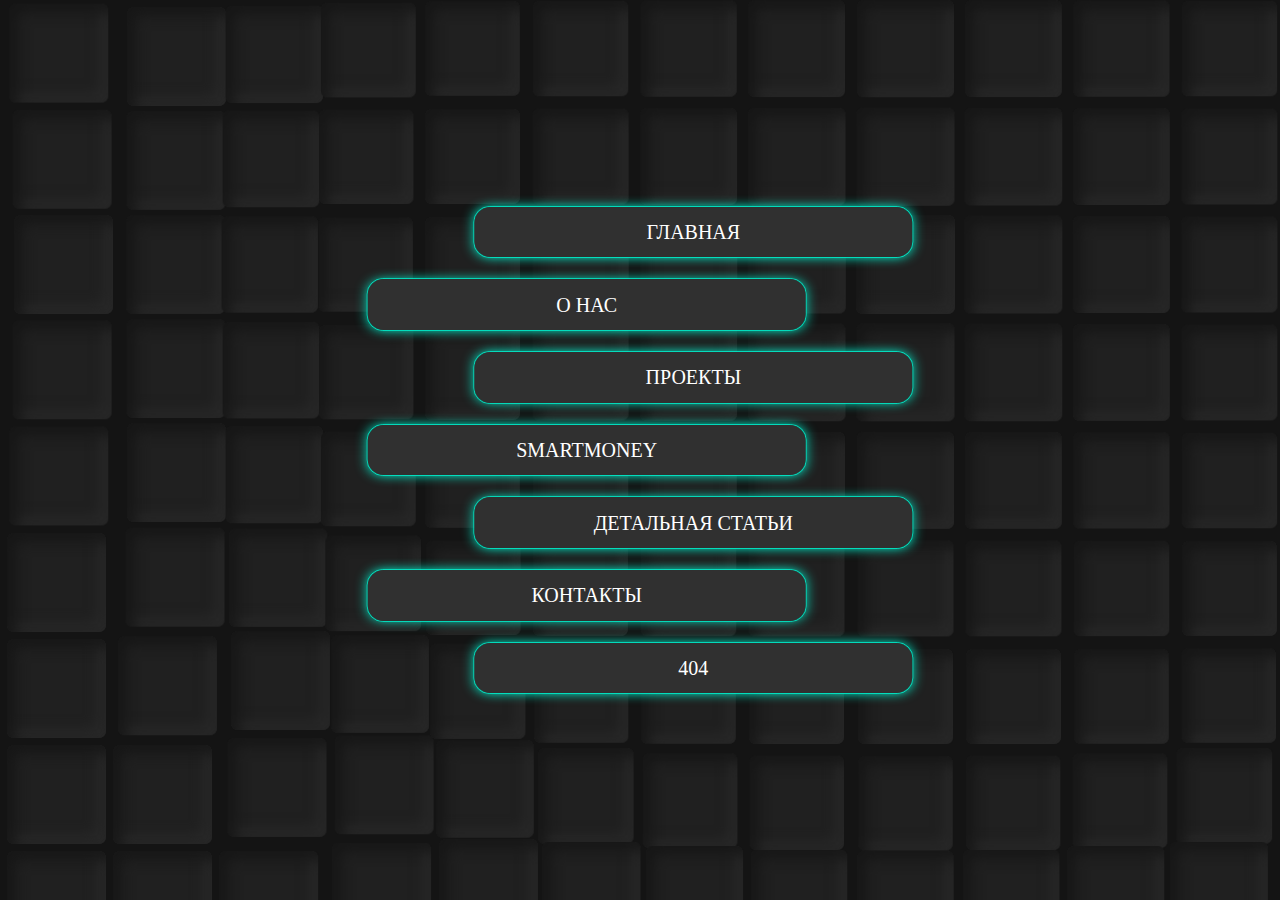
==== commit 4402eb2e: "GK-PRO" ====
--- a/index.html
+++ b/index.html
@@ -280,6 +280,7 @@
       <a class="index__item" href="main.html" target="_blank">Главная</a><a class="index__item" href="about.html" target="_blank">О нас</a
       ><a class="index__item" href="projects.html" target="_blank">Проекты</a
       ><a class="index__item" href="smartmoney.html" target="_blank">Smartmoney</a
+      ><a class="index__item" href="article.html" target="_blank">Детальная статьи</a
       ><a class="index__item" href="contacts.html" target="_blank">Контакты</a><a class="index__item" href="404.html" target="_blank">404</a>
     </div>
     <script>
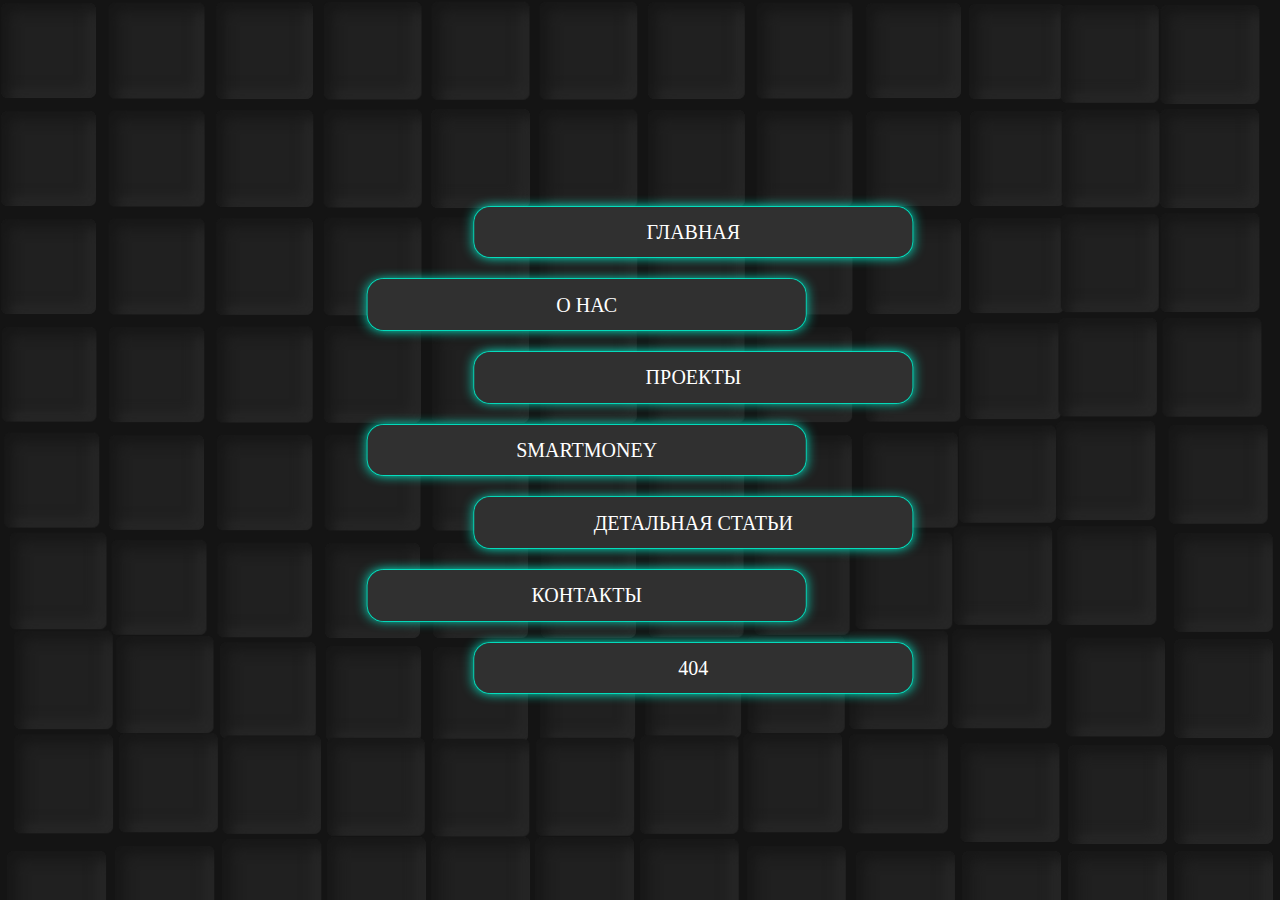
==== commit 605cf455: "GK-PRO" ====
--- a/index.html
+++ b/index.html
@@ -278,10 +278,9 @@
         </div>
       </div>
       <a class="index__item" href="main.html" target="_blank">Главная</a><a class="index__item" href="about.html" target="_blank">О нас</a
-      ><a class="index__item" href="projects.html" target="_blank">Проекты</a
-      ><a class="index__item" href="smartmoney.html" target="_blank">Smartmoney</a
-      ><a class="index__item" href="article.html" target="_blank">Детальная статьи</a
-      ><a class="index__item" href="contacts.html" target="_blank">Контакты</a><a class="index__item" href="404.html" target="_blank">404</a>
+      ><a class="index__item" href="projects.html" target="_blank">Проекты</a><a class="index__item" href="smartmoney.html" target="_blank">Smartmoney</a
+      ><a class="index__item" href="article.html" target="_blank">Детальная статьи</a><a class="index__item" href="contacts.html" target="_blank">Контакты</a
+      ><a class="index__item" href="404.html" target="_blank">404</a>
     </div>
     <script>
       !(function (e, t) {
@@ -417,13 +416,7 @@
                 s = 1,
                 u = arguments.length,
                 l = !1;
-              for (
-                'boolean' == typeof a && ((l = a), (a = arguments[s] || {}), s++),
-                  'object' == typeof a || v(a) || (a = {}),
-                  s === u && ((a = this), s--);
-                s < u;
-                s++
-              )
+              for ('boolean' == typeof a && ((l = a), (a = arguments[s] || {}), s++), 'object' == typeof a || v(a) || (a = {}), s === u && ((a = this), s--); s < u; s++)
                 if (null != (e = arguments[s]))
                   for (t in e)
                     (r = e[t]),
@@ -443,10 +436,7 @@
             noop: function () {},
             isPlainObject: function (e) {
               var t, n;
-              return (
-                !(!e || '[object Object]' !== i.call(e)) &&
-                (!(t = r(e)) || ('function' == typeof (n = ue.call(t, 'constructor') && t.constructor) && o.call(n) === a))
-              );
+              return !(!e || '[object Object]' !== i.call(e)) && (!(t = r(e)) || ('function' == typeof (n = ue.call(t, 'constructor') && t.constructor) && o.call(n) === a));
             },
             isEmptyObject: function (e) {
               var t;
@@ -518,9 +508,7 @@
           ve = new RegExp('^' + ge + '+|((?:^|[^\\\\])(?:\\\\.)*)' + ge + '+$', 'g');
         ce.contains = function (e, t) {
           var n = t && t.parentNode;
-          return (
-            e === n || !(!n || 1 !== n.nodeType || !(e.contains ? e.contains(n) : e.compareDocumentPosition && 16 & e.compareDocumentPosition(n)))
-          );
+          return e === n || !(!n || 1 !== n.nodeType || !(e.contains ? e.contains(n) : e.compareDocumentPosition && 16 & e.compareDocumentPosition(n)));
         };
         var f = /([\0-\x1f\x7f]|^-?\d)|^-$|[^\x80-\uFFFF\w-]/g;
         function p(e, t) {
@@ -555,20 +543,7 @@
             },
             f = 'checked|selected|async|autofocus|autoplay|controls|defer|disabled|hidden|ismap|loop|multiple|open|readonly|required|scoped',
             t = '(?:\\\\[\\da-fA-F]{1,6}' + ge + '?|\\\\[^\\r\\n\\f]|[\\w-]|[^\0-\\x7f])+',
-            p =
-              '\\[' +
-              ge +
-              '*(' +
-              t +
-              ')(?:' +
-              ge +
-              '*([*^$|!~]?=)' +
-              ge +
-              '*(?:\'((?:\\\\.|[^\\\\\'])*)\'|"((?:\\\\.|[^\\\\"])*)"|(' +
-              t +
-              '))|)' +
-              ge +
-              '*\\]',
+            p = '\\[' + ge + '*(' + t + ')(?:' + ge + '*([*^$|!~]?=)' + ge + '*(?:\'((?:\\\\.|[^\\\\\'])*)\'|"((?:\\\\.|[^\\\\"])*)"|(' + t + '))|)' + ge + '*\\]',
             g = ':(' + t + ')(?:\\(((\'((?:\\\\.|[^\\\\\'])*)\'|"((?:\\\\.|[^\\\\"])*)")|((?:\\\\.|[^\\\\()[\\]]|' + p + ')*)|.*)\\)|)',
             v = new RegExp(ge + '+', 'g'),
             y = new RegExp('^' + ge + '*,' + ge + '*'),
@@ -582,23 +557,9 @@
               TAG: new RegExp('^(' + t + '|[*])'),
               ATTR: new RegExp('^' + p),
               PSEUDO: new RegExp('^' + g),
-              CHILD: new RegExp(
-                '^:(only|first|last|nth|nth-last)-(child|of-type)(?:\\(' +
-                  ge +
-                  '*(even|odd|(([+-]|)(\\d*)n|)' +
-                  ge +
-                  '*(?:([+-]|)' +
-                  ge +
-                  '*(\\d+)|))' +
-                  ge +
-                  '*\\)|)',
-                'i'
-              ),
+              CHILD: new RegExp('^:(only|first|last|nth|nth-last)-(child|of-type)(?:\\(' + ge + '*(even|odd|(([+-]|)(\\d*)n|)' + ge + '*(?:([+-]|)' + ge + '*(\\d+)|))' + ge + '*\\)|)', 'i'),
               bool: new RegExp('^(?:' + f + ')$', 'i'),
-              needsContext: new RegExp(
-                '^' + ge + '*[>+~]|:(even|odd|eq|gt|lt|nth|first|last)(?:\\(' + ge + '*((?:-\\d)?\\d*)' + ge + '*\\)|)(?=[^-]|$)',
-                'i'
-              ),
+              needsContext: new RegExp('^' + ge + '*[>+~]|:(even|odd|eq|gt|lt|nth|first|last)(?:\\(' + ge + '*((?:-\\d)?\\d*)' + ge + '*\\)|)(?=[^-]|$)', 'i'),
             },
             N = /^(?:input|select|textarea|button)$/i,
             q = /^h\d$/i,
@@ -654,9 +615,7 @@
                 }
               if (!(h[t + ' '] || (d && d.test(t)))) {
                 if (((c = t), (f = e), 1 === p && (x.test(t) || m.test(t)))) {
-                  ((f = (H.test(t) && z(e.parentNode)) || e) == e && le.scope) ||
-                    ((s = e.getAttribute('id')) ? (s = ce.escapeSelector(s)) : e.setAttribute('id', (s = S))),
-                    (o = (l = Y(t)).length);
+                  ((f = (H.test(t) && z(e.parentNode)) || e) == e && le.scope) || ((s = e.getAttribute('id')) ? (s = ce.escapeSelector(s)) : e.setAttribute('id', (s = S))), (o = (l = Y(t)).length);
                   while (o--) l[o] = (s ? '#' + s : ':scope') + ' ' + Q(l[o]);
                   c = l.join(',');
                 }
@@ -799,12 +758,7 @@
                 (d = []),
                 $(function (e) {
                   var t;
-                  (r.appendChild(e).innerHTML =
-                    "<a id='" +
-                    S +
-                    "' href='' disabled='disabled'></a><select id='" +
-                    S +
-                    "-\r\\' disabled='disabled'><option selected=''></option></select>"),
+                  (r.appendChild(e).innerHTML = "<a id='" + S + "' href='' disabled='disabled'></a><select id='" + S + "-\r\\' disabled='disabled'><option selected=''></option></select>"),
                     e.querySelectorAll('[selected]').length || d.push('\\[' + ge + '*(?:value|' + f + ')'),
                     e.querySelectorAll('[id~=' + S + '-]').length || d.push('~='),
                     e.querySelectorAll('a#' + S + '+*').length || d.push('.#.+[+~]'),
@@ -824,8 +778,7 @@
                   var n = !e.compareDocumentPosition - !t.compareDocumentPosition;
                   return (
                     n ||
-                    (1 & (n = (e.ownerDocument || e) == (t.ownerDocument || t) ? e.compareDocumentPosition(t) : 1) ||
-                    (!le.sortDetached && t.compareDocumentPosition(e) === n)
+                    (1 & (n = (e.ownerDocument || e) == (t.ownerDocument || t) ? e.compareDocumentPosition(t) : 1) || (!le.sortDetached && t.compareDocumentPosition(e) === n)
                       ? e === T || (e.ownerDocument == ye && I.contains(ye, e))
                         ? -1
                         : t === T || (t.ownerDocument == ye && I.contains(ye, t))
@@ -887,28 +840,16 @@
               match: D,
               attrHandle: {},
               find: {},
-              relative: {
-                '>': { dir: 'parentNode', first: !0 },
-                ' ': { dir: 'parentNode' },
-                '+': { dir: 'previousSibling', first: !0 },
-                '~': { dir: 'previousSibling' },
-              },
+              relative: { '>': { dir: 'parentNode', first: !0 }, ' ': { dir: 'parentNode' }, '+': { dir: 'previousSibling', first: !0 }, '~': { dir: 'previousSibling' } },
               preFilter: {
                 ATTR: function (e) {
-                  return (
-                    (e[1] = e[1].replace(O, P)),
-                    (e[3] = (e[3] || e[4] || e[5] || '').replace(O, P)),
-                    '~=' === e[2] && (e[3] = ' ' + e[3] + ' '),
-                    e.slice(0, 4)
-                  );
+                  return (e[1] = e[1].replace(O, P)), (e[3] = (e[3] || e[4] || e[5] || '').replace(O, P)), '~=' === e[2] && (e[3] = ' ' + e[3] + ' '), e.slice(0, 4);
                 },
                 CHILD: function (e) {
                   return (
                     (e[1] = e[1].toLowerCase()),
                     'nth' === e[1].slice(0, 3)
-                      ? (e[3] || I.error(e[0]),
-                        (e[4] = +(e[4] ? e[5] + (e[6] || 1) : 2 * ('even' === e[3] || 'odd' === e[3]))),
-                        (e[5] = +(e[7] + e[8] || 'odd' === e[3])))
+                      ? (e[3] || I.error(e[0]), (e[4] = +(e[4] ? e[5] + (e[6] || 1) : 2 * ('even' === e[3] || 'odd' === e[3]))), (e[5] = +(e[7] + e[8] || 'odd' === e[3])))
                       : e[3] && I.error(e[0]),
                     e
                   );
@@ -918,13 +859,7 @@
                     n = !e[6] && e[2];
                   return D.CHILD.test(e[0])
                     ? null
-                    : (e[3]
-                        ? (e[2] = e[4] || e[5] || '')
-                        : n &&
-                          j.test(n) &&
-                          (t = Y(n, !0)) &&
-                          (t = n.indexOf(')', n.length - t) - n.length) &&
-                          ((e[0] = e[0].slice(0, t)), (e[2] = n.slice(0, t))),
+                    : (e[3] ? (e[2] = e[4] || e[5] || '') : n && j.test(n) && (t = Y(n, !0)) && (t = n.indexOf(')', n.length - t) - n.length) && ((e[0] = e[0].slice(0, t)), (e[2] = n.slice(0, t))),
                       e.slice(0, 3));
                 },
               },
@@ -945,9 +880,7 @@
                     t ||
                     ((t = new RegExp('(^|' + ge + ')' + e + '(' + ge + '|$)')) &&
                       s(e, function (e) {
-                        return t.test(
-                          ('string' == typeof e.className && e.className) || ('undefined' != typeof e.getAttribute && e.getAttribute('class')) || ''
-                        );
+                        return t.test(('string' == typeof e.className && e.className) || ('undefined' != typeof e.getAttribute && e.getAttribute('class')) || '');
                       }))
                   );
                 },
@@ -1009,8 +942,7 @@
                                 break;
                               }
                           } else if ((f && (p = a = (r = (i = e[S] || (e[S] = {}))[d] || [])[0] === E && r[1]), !1 === p))
-                            while ((o = (++a && o && o[u]) || (p = a = 0) || s.pop()))
-                              if ((m ? fe(o, c) : 1 === o.nodeType) && ++p && (f && ((i = o[S] || (o[S] = {}))[d] = [E, p]), o === e)) break;
+                            while ((o = (++a && o && o[u]) || (p = a = 0) || s.pop())) if ((m ? fe(o, c) : 1 === o.nodeType) && ++p && (f && ((i = o[S] || (o[S] = {}))[d] = [E, p]), o === e)) break;
                           return (p -= g) === h || (p % h == 0 && 0 <= p / h);
                         }
                       };
@@ -1071,8 +1003,7 @@
                     function (e) {
                       var t;
                       do {
-                        if ((t = C ? e.lang : e.getAttribute('xml:lang') || e.getAttribute('lang')))
-                          return (t = t.toLowerCase()) === n || 0 === t.indexOf(n + '-');
+                        if ((t = C ? e.lang : e.getAttribute('xml:lang') || e.getAttribute('lang'))) return (t = t.toLowerCase()) === n || 0 === t.indexOf(n + '-');
                       } while ((e = e.parentNode) && 1 === e.nodeType);
                       return !1;
                     }
@@ -1173,9 +1104,7 @@
               (n = !1),
               (r = m.exec(a)) && ((n = r.shift()), i.push({ value: n, type: r[0].replace(ve, ' ') }), (a = a.slice(n.length))),
               b.filter))
-                !(r = D[o].exec(a)) ||
-                  (u[o] && !(r = u[o](r))) ||
-                  ((n = r.shift()), i.push({ value: n, type: o, matches: r }), (a = a.slice(n.length)));
+                !(r = D[o].exec(a)) || (u[o] && !(r = u[o](r))) || ((n = r.shift()), i.push({ value: n, type: o, matches: r }), (a = a.slice(n.length)));
               if (!n) break;
             }
             return t ? a.length : a ? I.error(e) : c(e, s).slice(0);
@@ -1491,14 +1420,9 @@
           var r, i;
           if (!e) return this;
           if (((n = n || k), 'string' == typeof e)) {
-            if (!(r = '<' === e[0] && '>' === e[e.length - 1] && 3 <= e.length ? [null, e, null] : S.exec(e)) || (!r[1] && t))
-              return !t || t.jquery ? (t || n).find(e) : this.constructor(t).find(e);
+            if (!(r = '<' === e[0] && '>' === e[e.length - 1] && 3 <= e.length ? [null, e, null] : S.exec(e)) || (!r[1] && t)) return !t || t.jquery ? (t || n).find(e) : this.constructor(t).find(e);
             if (r[1]) {
-              if (
-                ((t = t instanceof ce ? t[0] : t),
-                ce.merge(this, ce.parseHTML(r[1], t && t.nodeType ? t.ownerDocument || t : C, !0)),
-                w.test(r[1]) && ce.isPlainObject(t))
-              )
+              if (((t = t instanceof ce ? t[0] : t), ce.merge(this, ce.parseHTML(r[1], t && t.nodeType ? t.ownerDocument || t : C, !0)), w.test(r[1]) && ce.isPlainObject(t)))
                 for (r in t) v(this[r]) ? this[r](t[r]) : this.attr(r, t[r]);
               return this;
             }
@@ -1537,13 +1461,7 @@
             return this.pushStack(1 < o.length ? ce.uniqueSort(o) : o);
           },
           index: function (e) {
-            return e
-              ? 'string' == typeof e
-                ? se.call(ce(e), this[0])
-                : se.call(this, e.jquery ? e[0] : e)
-              : this[0] && this[0].parentNode
-              ? this.first().prevAll().length
-              : -1;
+            return e ? ('string' == typeof e ? se.call(ce(e), this[0]) : se.call(this, e.jquery ? e[0] : e)) : this[0] && this[0].parentNode ? this.first().prevAll().length : -1;
           },
           add: function (e, t) {
             return this.pushStack(ce.uniqueSort(ce.merge(this.get(), ce(e, t))));
@@ -1589,19 +1507,14 @@
                 return h(e.firstChild);
               },
               contents: function (e) {
-                return null != e.contentDocument && r(e.contentDocument)
-                  ? e.contentDocument
-                  : (fe(e, 'template') && (e = e.content || e), ce.merge([], e.childNodes));
+                return null != e.contentDocument && r(e.contentDocument) ? e.contentDocument : (fe(e, 'template') && (e = e.content || e), ce.merge([], e.childNodes));
               },
             },
             function (r, i) {
               ce.fn[r] = function (e, t) {
                 var n = ce.map(this, i, e);
                 return (
-                  'Until' !== r.slice(-5) && (t = e),
-                  t && 'string' == typeof t && (n = ce.filter(t, n)),
-                  1 < this.length && (j[r] || ce.uniqueSort(n), E.test(r) && n.reverse()),
-                  this.pushStack(n)
+                  'Until' !== r.slice(-5) && (t = e), t && 'string' == typeof t && (n = ce.filter(t, n)), 1 < this.length && (j[r] || ce.uniqueSort(n), E.test(r) && n.reverse()), this.pushStack(n)
                 );
               };
             }
@@ -1725,9 +1638,7 @@
                           var n = v(i[t[4]]) && i[t[4]];
                           s[t[1]](function () {
                             var e = n && n.apply(this, arguments);
-                            e && v(e.promise)
-                              ? e.promise().progress(r.notify).done(r.resolve).fail(r.reject)
-                              : r[t[0] + 'With'](this, n ? [e] : arguments);
+                            e && v(e.promise) ? e.promise().progress(r.notify).done(r.resolve).fail(r.reject) : r[t[0] + 'With'](this, n ? [e] : arguments);
                           });
                         }),
                           (i = null);
@@ -1758,16 +1669,10 @@
                                 try {
                                   e();
                                 } catch (e) {
-                                  ce.Deferred.exceptionHook && ce.Deferred.exceptionHook(e, t.error),
-                                    u <= i + 1 && (a !== q && ((n = void 0), (r = [e])), o.rejectWith(n, r));
+                                  ce.Deferred.exceptionHook && ce.Deferred.exceptionHook(e, t.error), u <= i + 1 && (a !== q && ((n = void 0), (r = [e])), o.rejectWith(n, r));
                                 }
                               };
-                        i
-                          ? t()
-                          : (ce.Deferred.getErrorHook
-                              ? (t.error = ce.Deferred.getErrorHook())
-                              : ce.Deferred.getStackHook && (t.error = ce.Deferred.getStackHook()),
-                            ie.setTimeout(t));
+                        i ? t() : (ce.Deferred.getErrorHook ? (t.error = ce.Deferred.getErrorHook()) : ce.Deferred.getStackHook && (t.error = ce.Deferred.getStackHook()), ie.setTimeout(t));
                       };
                     }
                     return ce
@@ -1894,11 +1799,7 @@
           (B.prototype = {
             cache: function (e) {
               var t = e[this.expando];
-              return (
-                t ||
-                  ((t = {}), $(e) && (e.nodeType ? (e[this.expando] = t) : Object.defineProperty(e, this.expando, { value: t, configurable: !0 }))),
-                t
-              );
+              return t || ((t = {}), $(e) && (e.nodeType ? (e[this.expando] = t) : Object.defineProperty(e, this.expando, { value: t, configurable: !0 }))), t;
             },
             set: function (e, t, n) {
               var r,
@@ -2005,13 +1906,7 @@
           ce.extend({
             queue: function (e, t, n) {
               var r;
-              if (e)
-                return (
-                  (t = (t || 'fx') + 'queue'),
-                  (r = _.get(e, t)),
-                  n && (!r || Array.isArray(n) ? (r = _.access(e, t, ce.makeArray(n))) : r.push(n)),
-                  r || []
-                );
+              if (e) return (t = (t || 'fx') + 'queue'), (r = _.get(e, t)), n && (!r || Array.isArray(n) ? (r = _.access(e, t, ce.makeArray(n))) : r.push(n)), r || [];
             },
             dequeue: function (e, t) {
               t = t || 'fx';
@@ -2130,12 +2025,7 @@
                       ((u = a = o = void 0),
                       (a = (i = r).ownerDocument),
                       (s = i.nodeName),
-                      (u = ne[s]) ||
-                        ((o = a.body.appendChild(a.createElement(s))),
-                        (u = ce.css(o, 'display')),
-                        o.parentNode.removeChild(o),
-                        'none' === u && (u = 'block'),
-                        (ne[s] = u)))))
+                      (u = ne[s]) || ((o = a.body.appendChild(a.createElement(s))), (u = ce.css(o, 'display')), o.parentNode.removeChild(o), 'none' === u && (u = 'block'), (ne[s] = u)))))
                 : 'none' !== n && ((l[c] = 'none'), _.set(r, 'display', n)));
           for (c = 0; c < f; c++) null != l[c] && (e[c].style.display = l[c]);
           return e;
@@ -2182,21 +2072,14 @@
         function Se(e, t) {
           var n;
           return (
-            (n =
-              'undefined' != typeof e.getElementsByTagName
-                ? e.getElementsByTagName(t || '*')
-                : 'undefined' != typeof e.querySelectorAll
-                ? e.querySelectorAll(t || '*')
-                : []),
+            (n = 'undefined' != typeof e.getElementsByTagName ? e.getElementsByTagName(t || '*') : 'undefined' != typeof e.querySelectorAll ? e.querySelectorAll(t || '*') : []),
             void 0 === t || (t && fe(e, t)) ? ce.merge([e], n) : n
           );
         }
         function Ee(e, t) {
           for (var n = 0, r = e.length; n < r; n++) _.set(e[n], 'globalEval', !t || _.get(t[n], 'globalEval'));
         }
-        (ke.tbody = ke.tfoot = ke.colgroup = ke.caption = ke.thead),
-          (ke.th = ke.td),
-          le.option || (ke.optgroup = ke.option = [1, "<select multiple='multiple'>", '</select>']);
+        (ke.tbody = ke.tfoot = ke.colgroup = ke.caption = ke.thead), (ke.th = ke.td), le.option || (ke.optgroup = ke.option = [1, "<select multiple='multiple'>", '</select>']);
         var je = /<|&#?\w+;/;
         function Ae(e, t, n, r, i) {
           for (var o, a, s, u, l, c, f = t.createDocumentFragment(), p = [], d = 0, h = e.length; d < h; d++)
@@ -2233,13 +2116,7 @@
             for (s in ('string' != typeof n && ((r = r || n), (n = void 0)), t)) Le(e, s, n, r, t[s], o);
             return e;
           }
-          if (
-            (null == r && null == i
-              ? ((i = n), (r = n = void 0))
-              : null == i && ('string' == typeof n ? ((i = r), (r = void 0)) : ((i = r), (r = n), (n = void 0))),
-            !1 === i)
-          )
-            i = qe;
+          if ((null == r && null == i ? ((i = n), (r = n = void 0)) : null == i && ('string' == typeof n ? ((i = r), (r = void 0)) : ((i = r), (r = n), (n = void 0))), !1 === i)) i = qe;
           else if (!i) return e;
           return (
             1 === o &&
@@ -2262,8 +2139,7 @@
                     n = _.get(this, r);
                   if (1 & e.isTrigger && this[r]) {
                     if (n) (ce.event.special[r] || {}).delegateType && e.stopPropagation();
-                    else if (((n = ae.call(arguments)), _.set(this, r, n), this[r](), (t = _.get(this, r)), _.set(this, r, !1), n !== t))
-                      return e.stopImmediatePropagation(), e.preventDefault(), t;
+                    else if (((n = ae.call(arguments)), _.set(this, r, n), this[r](), (t = _.get(this, r)), _.set(this, r, !1), n !== t)) return e.stopImmediatePropagation(), e.preventDefault(), t;
                   } else n && (_.set(this, r, ce.event.trigger(n[0], n.slice(1), this)), e.stopPropagation(), (e.isImmediatePropagationStopped = Ne));
                 },
               }))
@@ -2302,22 +2178,8 @@
                     ((f = ce.event.special[d] || {}),
                     (d = (i ? f.delegateType : f.bindType) || d),
                     (f = ce.event.special[d] || {}),
-                    (c = ce.extend(
-                      {
-                        type: d,
-                        origType: g,
-                        data: r,
-                        handler: n,
-                        guid: n.guid,
-                        selector: i,
-                        needsContext: i && ce.expr.match.needsContext.test(i),
-                        namespace: h.join('.'),
-                      },
-                      o
-                    )),
-                    (p = u[d]) ||
-                      (((p = u[d] = []).delegateCount = 0),
-                      (f.setup && !1 !== f.setup.call(t, r, h, a)) || (t.addEventListener && t.addEventListener(d, a))),
+                    (c = ce.extend({ type: d, origType: g, data: r, handler: n, guid: n.guid, selector: i, needsContext: i && ce.expr.match.needsContext.test(i), namespace: h.join('.') }, o)),
+                    (p = u[d]) || (((p = u[d] = []).delegateCount = 0), (f.setup && !1 !== f.setup.call(t, r, h, a)) || (t.addEventListener && t.addEventListener(d, a))),
                     f.add && (f.add.call(t, c), c.handler.guid || (c.handler.guid = n.guid)),
                     i ? p.splice(p.delegateCount++, 0, c) : p.push(c),
                     (ce.event.global[d] = !0));
@@ -2376,9 +2238,7 @@
                   (u.rnamespace && !1 !== o.namespace && !u.rnamespace.test(o.namespace)) ||
                     ((u.handleObj = o),
                     (u.data = o.data),
-                    void 0 !== (r = ((ce.event.special[o.origType] || {}).handle || o.handler).apply(i.elem, s)) &&
-                      !1 === (u.result = r) &&
-                      (u.preventDefault(), u.stopPropagation()));
+                    void 0 !== (r = ((ce.event.special[o.origType] || {}).handle || o.handler).apply(i.elem, s)) && !1 === (u.result = r) && (u.preventDefault(), u.stopPropagation()));
               }
               return c.postDispatch && c.postDispatch.call(this, u), u.result;
             }
@@ -2396,9 +2256,7 @@
               for (; l !== this; l = l.parentNode || this)
                 if (1 === l.nodeType && ('click' !== e.type || !0 !== l.disabled)) {
                   for (o = [], a = {}, n = 0; n < u; n++)
-                    void 0 === a[(i = (r = t[n]).selector + ' ')] &&
-                      (a[i] = r.needsContext ? -1 < ce(i, this).index(l) : ce.find(i, this, null, [l]).length),
-                      a[i] && o.push(r);
+                    void 0 === a[(i = (r = t[n]).selector + ' ')] && (a[i] = r.needsContext ? -1 < ce(i, this).index(l) : ce.find(i, this, null, [l]).length), a[i] && o.push(r);
                   o.length && s.push({ elem: l, handlers: o });
                 }
             return (l = this), u < t.length && s.push({ elem: l, handlers: t.slice(u) }), s;
@@ -2567,9 +2425,7 @@
                 var t,
                   n = e.relatedTarget,
                   r = e.handleObj;
-                return (
-                  (n && (n === this || ce.contains(this, n))) || ((e.type = r.origType), (t = r.handler.apply(this, arguments)), (e.type = i)), t
-                );
+                return (n && (n === this || ce.contains(this, n))) || ((e.type = r.origType), (t = r.handler.apply(this, arguments)), (e.type = i)), t;
               },
             };
           }),
@@ -2582,10 +2438,7 @@
             },
             off: function (e, t, n) {
               var r, i;
-              if (e && e.preventDefault && e.handleObj)
-                return (
-                  (r = e.handleObj), ce(e.delegateTarget).off(r.namespace ? r.origType + '.' + r.namespace : r.origType, r.selector, r.handler), this
-                );
+              if (e && e.preventDefault && e.handleObj) return (r = e.handleObj), ce(e.delegateTarget).off(r.namespace ? r.origType + '.' + r.namespace : r.origType, r.selector, r.handler), this;
               if ('object' == typeof e) {
                 for (i in e) this.off(i, t, e[i]);
                 return this;
@@ -2614,8 +2467,7 @@
         function Fe(e, t) {
           var n, r, i, o, a, s;
           if (1 === t.nodeType) {
-            if (_.hasData(e) && (s = _.get(e).events))
-              for (i in (_.remove(t, 'handle events'), s)) for (n = 0, r = s[i].length; n < r; n++) ce.event.add(t, i, s[i][n]);
+            if (_.hasData(e) && (s = _.get(e).events)) for (i in (_.remove(t, 'handle events'), s)) for (n = 0, r = s[i].length; n < r; n++) ce.event.add(t, i, s[i][n]);
             X.hasData(e) && ((o = X.access(e)), (a = ce.extend({}, o)), X.set(t, a));
           }
         }
@@ -2638,8 +2490,7 @@
               h && (r[0] = d.call(this, e, t.html())), $e(t, r, i, o);
             });
           if (f && ((t = (e = Ae(r, n[0].ownerDocument, !1, n, o)).firstChild), 1 === e.childNodes.length && (e = t), t || o)) {
-            for (s = (a = ce.map(Se(e, 'script'), Ie)).length; c < f; c++)
-              (u = e), c !== p && ((u = ce.clone(u, !0, !0)), s && ce.merge(a, Se(u, 'script'))), i.call(n[c], u, c);
+            for (s = (a = ce.map(Se(e, 'script'), Ie)).length; c < f; c++) (u = e), c !== p && ((u = ce.clone(u, !0, !0)), s && ce.merge(a, Se(u, 'script'))), i.call(n[c], u, c);
             if (s)
               for (l = a[a.length - 1].ownerDocument, ce.map(a, We), c = 0; c < s; c++)
                 (u = a[c]),
@@ -2676,9 +2527,7 @@
                 (s = o[r]),
                   (u = a[r]),
                   void 0,
-                  'input' === (l = u.nodeName.toLowerCase()) && we.test(s.type)
-                    ? (u.checked = s.checked)
-                    : ('input' !== l && 'textarea' !== l) || (u.defaultValue = s.defaultValue);
+                  'input' === (l = u.nodeName.toLowerCase()) && we.test(s.type) ? (u.checked = s.checked) : ('input' !== l && 'textarea' !== l) || (u.defaultValue = s.defaultValue);
             if (t)
               if (n) for (o = o || Se(e), a = a || Se(c), r = 0, i = o.length; r < i; r++) Fe(o[r], a[r]);
               else Fe(e, c);
@@ -2788,16 +2637,12 @@
               );
             },
           }),
-          ce.each(
-            { appendTo: 'append', prependTo: 'prepend', insertBefore: 'before', insertAfter: 'after', replaceAll: 'replaceWith' },
-            function (e, a) {
-              ce.fn[e] = function (e) {
-                for (var t, n = [], r = ce(e), i = r.length - 1, o = 0; o <= i; o++)
-                  (t = o === i ? this : this.clone(!0)), ce(r[o])[a](t), s.apply(n, t.get());
-                return this.pushStack(n);
-              };
-            }
-          );
+          ce.each({ appendTo: 'append', prependTo: 'prepend', insertBefore: 'before', insertAfter: 'after', replaceAll: 'replaceWith' }, function (e, a) {
+            ce.fn[e] = function (e) {
+              for (var t, n = [], r = ce(e), i = r.length - 1, o = 0; o <= i; o++) (t = o === i ? this : this.clone(!0)), ce(r[o])[a](t), s.apply(n, t.get());
+              return this.pushStack(n);
+            };
+          });
         var _e = new RegExp('^(' + G + ')(?!px)[a-z%]+$', 'i'),
           Xe = /^--/,
           Ue = function (e) {
@@ -2828,14 +2673,7 @@
               !le.pixelBoxStyles() &&
                 _e.test(a) &&
                 Ve.test(t) &&
-                ((r = u.width),
-                (i = u.minWidth),
-                (o = u.maxWidth),
-                (u.minWidth = u.maxWidth = u.width = a),
-                (a = n.width),
-                (u.width = r),
-                (u.minWidth = i),
-                (u.maxWidth = o))),
+                ((r = u.width), (i = u.minWidth), (o = u.maxWidth), (u.minWidth = u.maxWidth = u.width = a), (a = n.width), (u.width = r), (u.minWidth = i), (u.maxWidth = o))),
             void 0 !== a ? a + '' : a
           );
         }
@@ -2851,8 +2689,7 @@
           function e() {
             if (l) {
               (u.style.cssText = 'position:absolute;left:-11111px;width:60px;margin-top:1px;padding:0;border:0'),
-                (l.style.cssText =
-                  'position:relative;display:block;box-sizing:border-box;overflow:scroll;margin:auto;border:1px;padding:1px;width:60%;top:1%'),
+                (l.style.cssText = 'position:relative;display:block;box-sizing:border-box;overflow:scroll;margin:auto;border:1px;padding:1px;width:60%;top:1%'),
                 J.appendChild(u).appendChild(l);
               var e = ie.getComputedStyle(l);
               (n = '1%' !== e.top),
@@ -2952,8 +2789,7 @@
             'margin' === n && (l += ce.css(e, n + Q[a], !0, i)),
               r
                 ? ('content' === n && (u -= ce.css(e, 'padding' + Q[a], !0, i)), 'margin' !== n && (u -= ce.css(e, 'border' + Q[a] + 'Width', !0, i)))
-                : ((u += ce.css(e, 'padding' + Q[a], !0, i)),
-                  'padding' !== n ? (u += ce.css(e, 'border' + Q[a] + 'Width', !0, i)) : (s += ce.css(e, 'border' + Q[a] + 'Width', !0, i)));
+                : ((u += ce.css(e, 'padding' + Q[a], !0, i)), 'padding' !== n ? (u += ce.css(e, 'border' + Q[a] + 'Width', !0, i)) : (s += ce.css(e, 'border' + Q[a] + 'Width', !0, i)));
           return !r && 0 <= o && (u += Math.max(0, Math.ceil(e['offset' + t[0].toUpperCase() + t.slice(1)] - o - u - s - 0.5)) || 0), u + l;
         }
         function ot(e, t, n) {
@@ -2967,10 +2803,7 @@
             a = 'auto';
           }
           return (
-            ((!le.boxSizingReliable() && i) ||
-              (!le.reliableTrDimensions() && fe(e, 'tr')) ||
-              'auto' === a ||
-              (!parseFloat(a) && 'inline' === ce.css(e, 'display', !1, r))) &&
+            ((!le.boxSizingReliable() && i) || (!le.reliableTrDimensions() && fe(e, 'tr')) || 'auto' === a || (!parseFloat(a) && 'inline' === ce.css(e, 'display', !1, r))) &&
               e.getClientRects().length &&
               ((i = 'border-box' === ce.css(e, 'boxSizing', !1, r)), (o = s in e) && (a = e[s])),
             (a = parseFloat(a) || 0) + it(e, t, n || (i ? 'border' : 'content'), o, r, a) + 'px'
@@ -3028,8 +2861,7 @@
                 s = F(t),
                 u = Xe.test(t),
                 l = e.style;
-              if ((u || (t = Ze(s)), (a = ce.cssHooks[t] || ce.cssHooks[s]), void 0 === n))
-                return a && 'get' in a && void 0 !== (i = a.get(e, !1, r)) ? i : l[t];
+              if ((u || (t = Ze(s)), (a = ce.cssHooks[t] || ce.cssHooks[s]), void 0 === n)) return a && 'get' in a && void 0 !== (i = a.get(e, !1, r)) ? i : l[t];
               'string' === (o = typeof n) && (i = Y.exec(n)) && i[1] && ((n = te(e, t, i)), (o = 'number')),
                 null != n &&
                   n == n &&
@@ -3135,9 +2967,7 @@
               var t,
                 n = at.propHooks[this.prop];
               return (
-                this.options.duration
-                  ? (this.pos = t = ce.easing[this.easing](e, this.options.duration * e, 0, 1, this.options.duration))
-                  : (this.pos = t = e),
+                this.options.duration ? (this.pos = t = ce.easing[this.easing](e, this.options.duration * e, 0, 1, this.options.duration)) : (this.pos = t = e),
                 (this.now = (this.end - this.start) * t + this.start),
                 this.options.step && this.options.step.call(this.elem, this.now, this),
                 n && n.set ? n.set(this) : at.propHooks._default.set(this),
@@ -3149,11 +2979,7 @@
             _default: {
               get: function (e) {
                 var t;
-                return 1 !== e.elem.nodeType || (null != e.elem[e.prop] && null == e.elem.style[e.prop])
-                  ? e.elem[e.prop]
-                  : (t = ce.css(e.elem, e.prop, '')) && 'auto' !== t
-                  ? t
-                  : 0;
+                return 1 !== e.elem.nodeType || (null != e.elem[e.prop] && null == e.elem.style[e.prop]) ? e.elem[e.prop] : (t = ce.css(e.elem, e.prop, '')) && 'auto' !== t ? t : 0;
               },
               set: function (e) {
                 ce.fx.step[e.prop]
@@ -3217,12 +3043,7 @@
             }),
             u = function () {
               if (a) return !1;
-              for (
-                var e = st || ht(), t = Math.max(0, l.startTime + l.duration - e), n = 1 - (t / l.duration || 0), r = 0, i = l.tweens.length;
-                r < i;
-                r++
-              )
-                l.tweens[r].run(n);
+              for (var e = st || ht(), t = Math.max(0, l.startTime + l.duration - e), n = 1 - (t / l.duration || 0), r = 0, i = l.tweens.length; r < i; r++) l.tweens[r].run(n);
               return s.notifyWith(o, [l, n, t]), n < 1 && i ? t : (i || s.notifyWith(o, [l, 1, 0]), s.resolveWith(o, [l]), !1);
             },
             l = s.promise({
@@ -3251,13 +3072,7 @@
             !(function (e, t) {
               var n, r, i, o, a;
               for (n in e)
-                if (
-                  ((i = t[(r = F(n))]),
-                  (o = e[n]),
-                  Array.isArray(o) && ((i = o[1]), (o = e[n] = o[0])),
-                  n !== r && ((e[r] = o), delete e[n]),
-                  (a = ce.cssHooks[r]) && ('expand' in a))
-                )
+                if (((i = t[(r = F(n))]), (o = e[n]), Array.isArray(o) && ((i = o[1]), (o = e[n] = o[0])), n !== r && ((e[r] = o), delete e[n]), (a = ce.cssHooks[r]) && ('expand' in a)))
                   for (n in ((o = a.expand(o)), delete e[r], o)) (n in e) || ((e[n] = o[n]), (t[n] = i));
                 else t[r] = i;
             })(c, l.opts.specialEasing);
@@ -3328,8 +3143,7 @@
                   1 === e.nodeType &&
                   ((n.overflow = [h.overflow, h.overflowX, h.overflowY]),
                   null == (l = v && v.display) && (l = _.get(e, 'display')),
-                  'none' === (c = ce.css(e, 'display')) &&
-                    (l ? (c = l) : (re([e], !0), (l = e.style.display || l), (c = ce.css(e, 'display')), re([e]))),
+                  'none' === (c = ce.css(e, 'display')) && (l ? (c = l) : (re([e], !0), (l = e.style.display || l), (c = ce.css(e, 'display')), re([e]))),
                   ('inline' === c || ('inline-block' === c && null != l)) &&
                     'none' === ce.css(e, 'float') &&
                     (u ||
@@ -3361,15 +3175,9 @@
           },
         })),
           (ce.speed = function (e, t, n) {
-            var r =
-              e && 'object' == typeof e
-                ? ce.extend({}, e)
-                : { complete: n || (!n && t) || (v(e) && e), duration: e, easing: (n && t) || (t && !v(t) && t) };
+            var r = e && 'object' == typeof e ? ce.extend({}, e) : { complete: n || (!n && t) || (v(e) && e), duration: e, easing: (n && t) || (t && !v(t) && t) };
             return (
-              ce.fx.off
-                ? (r.duration = 0)
-                : 'number' != typeof r.duration &&
-                  (r.duration in ce.fx.speeds ? (r.duration = ce.fx.speeds[r.duration]) : (r.duration = ce.fx.speeds._default)),
+              ce.fx.off ? (r.duration = 0) : 'number' != typeof r.duration && (r.duration in ce.fx.speeds ? (r.duration = ce.fx.speeds[r.duration]) : (r.duration = ce.fx.speeds._default)),
               (null != r.queue && !0 !== r.queue) || (r.queue = 'fx'),
               (r.old = r.complete),
               (r.complete = function () {
@@ -3421,8 +3229,7 @@
                     r = t[a + 'queueHooks'],
                     i = ce.timers,
                     o = n ? n.length : 0;
-                  for (t.finish = !0, ce.queue(this, a, []), r && r.stop && r.stop.call(this, !0), e = i.length; e--; )
-                    i[e].elem === this && i[e].queue === a && (i[e].anim.stop(!0), i.splice(e, 1));
+                  for (t.finish = !0, ce.queue(this, a, []), r && r.stop && r.stop.call(this, !0), e = i.length; e--; ) i[e].elem === this && i[e].queue === a && (i[e].anim.stop(!0), i.splice(e, 1));
                   for (e = 0; e < o; e++) n[e] && n[e].finish && n[e].finish.call(this);
                   delete t.finish;
                 })
@@ -3436,14 +3243,7 @@
             };
           }),
           ce.each(
-            {
-              slideDown: gt('show'),
-              slideUp: gt('hide'),
-              slideToggle: gt('toggle'),
-              fadeIn: { opacity: 'show' },
-              fadeOut: { opacity: 'hide' },
-              fadeToggle: { opacity: 'toggle' },
-            },
+            { slideDown: gt('show'), slideUp: gt('hide'), slideToggle: gt('toggle'), fadeIn: { opacity: 'show' }, fadeOut: { opacity: 'hide' }, fadeToggle: { opacity: 'toggle' } },
             function (e, r) {
               ce.fn[e] = function (e, t, n) {
                 return this.animate(r, e, t, n);
@@ -3582,13 +3382,7 @@
               if (3 !== o && 8 !== o && 2 !== o)
                 return (
                   (1 === o && ce.isXMLDoc(e)) || ((t = ce.propFix[t] || t), (i = ce.propHooks[t])),
-                  void 0 !== n
-                    ? i && 'set' in i && void 0 !== (r = i.set(e, n, t))
-                      ? r
-                      : (e[t] = n)
-                    : i && 'get' in i && null !== (r = i.get(e, t))
-                    ? r
-                    : e[t]
+                  void 0 !== n ? (i && 'set' in i && void 0 !== (r = i.set(e, n, t)) ? r : (e[t] = n)) : i && 'get' in i && null !== (r = i.get(e, t)) ? r : e[t]
                 );
             },
             propHooks: {
@@ -3612,12 +3406,9 @@
                 t && (t.selectedIndex, t.parentNode && t.parentNode.selectedIndex);
               },
             }),
-          ce.each(
-            ['tabIndex', 'readOnly', 'maxLength', 'cellSpacing', 'cellPadding', 'rowSpan', 'colSpan', 'useMap', 'frameBorder', 'contentEditable'],
-            function () {
-              ce.propFix[this.toLowerCase()] = this;
-            }
-          ),
+          ce.each(['tabIndex', 'readOnly', 'maxLength', 'cellSpacing', 'cellPadding', 'rowSpan', 'colSpan', 'useMap', 'frameBorder', 'contentEditable'], function () {
+            ce.propFix[this.toLowerCase()] = this;
+          }),
           ce.fn.extend({
             addClass: function (t) {
               var e, n, r, i, o, a;
@@ -3674,8 +3465,7 @@
                     if (s) for (o = ce(this), i = 0; i < e.length; i++) (r = e[i]), o.hasClass(r) ? o.removeClass(r) : o.addClass(r);
                     else
                       (void 0 !== t && 'boolean' !== a) ||
-                        ((r = Ct(this)) && _.set(this, '__className__', r),
-                        this.setAttribute && this.setAttribute('class', r || !1 === t ? '' : _.get(this, '__className__') || ''));
+                        ((r = Ct(this)) && _.set(this, '__className__', r), this.setAttribute && this.setAttribute('class', r || !1 === t ? '' : _.get(this, '__className__') || ''));
                   }));
             },
             hasClass: function (e) {
@@ -3707,8 +3497,7 @@
                         (t = ce.map(t, function (e) {
                           return null == e ? '' : e + '';
                         })),
-                    ((r = ce.valHooks[this.type] || ce.valHooks[this.nodeName.toLowerCase()]) && 'set' in r && void 0 !== r.set(this, t, 'value')) ||
-                      (this.value = t));
+                    ((r = ce.valHooks[this.type] || ce.valHooks[this.nodeName.toLowerCase()]) && 'set' in r && void 0 !== r.set(this, t, 'value')) || (this.value = t));
                 }))
               : t
               ? (r = ce.valHooks[t.type] || ce.valHooks[t.nodeName.toLowerCase()]) && 'get' in r && void 0 !== (e = r.get(t, 'value'))
@@ -3982,13 +3771,7 @@
               processData: !0,
               async: !0,
               contentType: 'application/x-www-form-urlencoded; charset=UTF-8',
-              accepts: {
-                '*': Xt,
-                text: 'text/plain',
-                html: 'text/html',
-                xml: 'application/xml, text/xml',
-                json: 'application/json, text/javascript',
-              },
+              accepts: { '*': Xt, text: 'text/plain', html: 'text/html', xml: 'application/xml, text/xml', json: 'application/json, text/javascript' },
               contents: { xml: /\bxml\b/, html: /\bhtml/, json: /\bjson\b/ },
               responseFields: { xml: 'responseXML', text: 'responseText', json: 'responseJSON' },
               converters: { '* text': String, 'text html': !0, 'text json': JSON.parse, 'text xml': ce.parseXML },
@@ -4074,24 +3857,14 @@
               (v.hasContent = !Ft.test(v.type)),
               (f = v.url.replace(Mt, '')),
               v.hasContent
-                ? v.data &&
-                  v.processData &&
-                  0 === (v.contentType || '').indexOf('application/x-www-form-urlencoded') &&
-                  (v.data = v.data.replace(Rt, '+'))
+                ? v.data && v.processData && 0 === (v.contentType || '').indexOf('application/x-www-form-urlencoded') && (v.data = v.data.replace(Rt, '+'))
                 : ((o = v.url.slice(f.length)),
                   v.data && (v.processData || 'string' == typeof v.data) && ((f += (At.test(f) ? '&' : '?') + v.data), delete v.data),
                   !1 === v.cache && ((f = f.replace(It, '$1')), (o = (At.test(f) ? '&' : '?') + '_=' + jt.guid++ + o)),
                   (v.url = f + o)),
-              v.ifModified &&
-                (ce.lastModified[f] && T.setRequestHeader('If-Modified-Since', ce.lastModified[f]),
-                ce.etag[f] && T.setRequestHeader('If-None-Match', ce.etag[f])),
+              v.ifModified && (ce.lastModified[f] && T.setRequestHeader('If-Modified-Since', ce.lastModified[f]), ce.etag[f] && T.setRequestHeader('If-None-Match', ce.etag[f])),
               ((v.data && v.hasContent && !1 !== v.contentType) || t.contentType) && T.setRequestHeader('Content-Type', v.contentType),
-              T.setRequestHeader(
-                'Accept',
-                v.dataTypes[0] && v.accepts[v.dataTypes[0]]
-                  ? v.accepts[v.dataTypes[0]] + ('*' !== v.dataTypes[0] ? ', ' + Xt + '; q=0.01' : '')
-                  : v.accepts['*']
-              ),
+              T.setRequestHeader('Accept', v.dataTypes[0] && v.accepts[v.dataTypes[0]] ? v.accepts[v.dataTypes[0]] + ('*' !== v.dataTypes[0] ? ', ' + Xt + '; q=0.01' : '') : v.accepts['*']),
               v.headers))
                 T.setRequestHeader(i, v.headers[i]);
               if (v.beforeSend && (!1 === v.beforeSend.call(y, T, v) || h)) return T.abort();
@@ -4151,10 +3924,7 @@
                       }
                       if (o) return o !== u[0] && u.unshift(o), n[o];
                     })(v, T, n)),
-                  !i &&
-                    -1 < ce.inArray('script', v.dataTypes) &&
-                    ce.inArray('json', v.dataTypes) < 0 &&
-                    (v.converters['text script'] = function () {}),
+                  !i && -1 < ce.inArray('script', v.dataTypes) && ce.inArray('json', v.dataTypes) < 0 && (v.converters['text script'] = function () {}),
                   (s = (function (e, t, n, r) {
                     var i,
                       o,
@@ -4166,12 +3936,7 @@
                     if (c[1]) for (a in e.converters) l[a.toLowerCase()] = e.converters[a];
                     o = c.shift();
                     while (o)
-                      if (
-                        (e.responseFields[o] && (n[e.responseFields[o]] = t),
-                        !u && r && e.dataFilter && (t = e.dataFilter(t, e.dataType)),
-                        (u = o),
-                        (o = c.shift()))
-                      )
+                      if ((e.responseFields[o] && (n[e.responseFields[o]] = t), !u && r && e.dataFilter && (t = e.dataFilter(t, e.dataType)), (u = o), (o = c.shift())))
                         if ('*' === o) o = u;
                         else if ('*' !== u && u !== o) {
                           if (!(a = l[u + ' ' + o] || l['* ' + o]))
@@ -4192,14 +3957,8 @@
                     return { state: 'success', data: t };
                   })(v, s, T, i)),
                   i
-                    ? (v.ifModified &&
-                        ((u = T.getResponseHeader('Last-Modified')) && (ce.lastModified[f] = u),
-                        (u = T.getResponseHeader('etag')) && (ce.etag[f] = u)),
-                      204 === e || 'HEAD' === v.type
-                        ? (l = 'nocontent')
-                        : 304 === e
-                        ? (l = 'notmodified')
-                        : ((l = s.state), (o = s.data), (i = !(a = s.error))))
+                    ? (v.ifModified && ((u = T.getResponseHeader('Last-Modified')) && (ce.lastModified[f] = u), (u = T.getResponseHeader('etag')) && (ce.etag[f] = u)),
+                      204 === e || 'HEAD' === v.type ? (l = 'nocontent') : 304 === e ? (l = 'notmodified') : ((l = s.state), (o = s.data), (i = !(a = s.error))))
                     : ((a = l), (!e && l) || ((l = 'error'), e < 0 && (e = 0))),
                   (T.status = e),
                   (T.statusText = (t || l) + ''),
@@ -4221,10 +3980,7 @@
           }),
           ce.each(['get', 'post'], function (e, i) {
             ce[i] = function (e, t, n, r) {
-              return (
-                v(t) && ((r = r || n), (n = t), (t = void 0)),
-                ce.ajax(ce.extend({ url: e, type: i, dataType: r, data: t, success: n }, ce.isPlainObject(e) && e))
-              );
+              return v(t) && ((r = r || n), (n = t), (t = void 0)), ce.ajax(ce.extend({ url: e, type: i, dataType: r, data: t, success: n }, ce.isPlainObject(e) && e));
             };
           }),
           ce.ajaxPrefilter(function (e) {
@@ -4314,9 +4070,7 @@
                   var n,
                     r = i.xhr();
                   if ((r.open(i.type, i.url, i.async, i.username, i.password), i.xhrFields)) for (n in i.xhrFields) r[n] = i.xhrFields[n];
-                  for (n in (i.mimeType && r.overrideMimeType && r.overrideMimeType(i.mimeType),
-                  i.crossDomain || e['X-Requested-With'] || (e['X-Requested-With'] = 'XMLHttpRequest'),
-                  e))
+                  for (n in (i.mimeType && r.overrideMimeType && r.overrideMimeType(i.mimeType), i.crossDomain || e['X-Requested-With'] || (e['X-Requested-With'] = 'XMLHttpRequest'), e))
                     r.setRequestHeader(n, e[n]);
                   (o = function (e) {
                     return function () {
@@ -4331,9 +4085,7 @@
                           : t(
                               Yt[r.status] || r.status,
                               r.statusText,
-                              'text' !== (r.responseType || 'text') || 'string' != typeof r.responseText
-                                ? { binary: r.response }
-                                : { text: r.responseText },
+                              'text' !== (r.responseType || 'text') || 'string' != typeof r.responseText ? { binary: r.response } : { text: r.responseText },
                               r.getAllResponseHeaders()
                             ));
                     };
@@ -4410,14 +4162,7 @@
             var r,
               i,
               o,
-              a =
-                !1 !== e.jsonp &&
-                (Zt.test(e.url)
-                  ? 'url'
-                  : 'string' == typeof e.data &&
-                    0 === (e.contentType || '').indexOf('application/x-www-form-urlencoded') &&
-                    Zt.test(e.data) &&
-                    'data');
+              a = !1 !== e.jsonp && (Zt.test(e.url) ? 'url' : 'string' == typeof e.data && 0 === (e.contentType || '').indexOf('application/x-www-form-urlencoded') && Zt.test(e.data) && 'data');
             if (a || 'jsonp' === e.dataTypes[0])
               return (
                 (r = e.jsonpCallback = v(e.jsonpCallback) ? e.jsonpCallback() : e.jsonpCallback),
@@ -4431,24 +4176,17 @@
                   o = arguments;
                 }),
                 n.always(function () {
-                  void 0 === i ? ce(ie).removeProp(r) : (ie[r] = i),
-                    e[r] && ((e.jsonpCallback = t.jsonpCallback), Kt.push(r)),
-                    o && v(i) && i(o[0]),
-                    (o = i = void 0);
+                  void 0 === i ? ce(ie).removeProp(r) : (ie[r] = i), e[r] && ((e.jsonpCallback = t.jsonpCallback), Kt.push(r)), o && v(i) && i(o[0]), (o = i = void 0);
                 }),
                 'script'
               );
           }),
-          (le.createHTMLDocument =
-            (((Jt = C.implementation.createHTMLDocument('').body).innerHTML = '<form></form><form></form>'), 2 === Jt.childNodes.length)),
+          (le.createHTMLDocument = (((Jt = C.implementation.createHTMLDocument('').body).innerHTML = '<form></form><form></form>'), 2 === Jt.childNodes.length)),
           (ce.parseHTML = function (e, t, n) {
             return 'string' != typeof e
               ? []
               : ('boolean' == typeof t && ((n = t), (t = !1)),
-                t ||
-                  (le.createHTMLDocument
-                    ? (((r = (t = C.implementation.createHTMLDocument('')).createElement('base')).href = C.location.href), t.head.appendChild(r))
-                    : (t = C)),
+                t || (le.createHTMLDocument ? (((r = (t = C.implementation.createHTMLDocument('')).createElement('base')).href = C.location.href), t.head.appendChild(r)) : (t = C)),
                 (o = !n && []),
                 (i = w.exec(e)) ? [t.createElement(i[1])] : ((i = Ae([e], t, o)), o && o.length && ce(o).remove(), ce.merge([], i.childNodes)));
             var r, i, o;
@@ -4499,9 +4237,7 @@
                 (s = c.offset()),
                 (o = ce.css(e, 'top')),
                 (u = ce.css(e, 'left')),
-                ('absolute' === l || 'fixed' === l) && -1 < (o + u).indexOf('auto')
-                  ? ((a = (r = c.position()).top), (i = r.left))
-                  : ((a = parseFloat(o) || 0), (i = parseFloat(u) || 0)),
+                ('absolute' === l || 'fixed' === l) && -1 < (o + u).indexOf('auto') ? ((a = (r = c.position()).top), (i = r.left)) : ((a = parseFloat(o) || 0), (i = parseFloat(u) || 0)),
                 v(t) && (t = t.call(e, n, ce.extend({}, s))),
                 null != t.top && (f.top = t.top - s.top + a),
                 null != t.left && (f.left = t.left - s.left + i),
@@ -4536,10 +4272,7 @@
                 else {
                   (t = this.offset()), (n = r.ownerDocument), (e = r.offsetParent || n.documentElement);
                   while (e && (e === n.body || e === n.documentElement) && 'static' === ce.css(e, 'position')) e = e.parentNode;
-                  e &&
-                    e !== r &&
-                    1 === e.nodeType &&
-                    (((i = ce(e).offset()).top += ce.css(e, 'borderTopWidth', !0)), (i.left += ce.css(e, 'borderLeftWidth', !0)));
+                  e && e !== r && 1 === e.nodeType && (((i = ce(e).offset()).top += ce.css(e, 'borderTopWidth', !0)), (i.left += ce.css(e, 'borderLeftWidth', !0)));
                 }
                 return { top: t.top - i.top - ce.css(r, 'marginTop', !0), left: t.left - i.left - ce.css(r, 'marginLeft', !0) };
               }
@@ -4587,8 +4320,7 @@
                         ? e['inner' + a]
                         : e.document.documentElement['client' + a]
                       : 9 === e.nodeType
-                      ? ((r = e.documentElement),
-                        Math.max(e.body['scroll' + a], r['scroll' + a], e.body['offset' + a], r['offset' + a], r['client' + a]))
+                      ? ((r = e.documentElement), Math.max(e.body['scroll' + a], r['scroll' + a], e.body['offset' + a], r['offset' + a], r['client' + a]))
                       : void 0 === n
                       ? ce.css(e, t, i)
                       : ce.style(e, t, n, i);
@@ -4681,11 +4413,7 @@
     </script>
     <script>
       !(function (n, e) {
-        'object' == typeof exports && 'undefined' != typeof module
-          ? (module.exports = e())
-          : 'function' == typeof define && define.amd
-          ? define(e)
-          : (n.anime = e());
+        'object' == typeof exports && 'undefined' != typeof module ? (module.exports = e()) : 'function' == typeof define && define.amd ? define(e) : (n.anime = e());
       })(this, function () {
         'use strict';
         var n = {
@@ -4800,10 +4528,7 @@
             h = d < 1 ? (d * l - f) / p : -f + l;
           function g(n) {
             var t = e ? (e * n) / 1e3 : n;
-            return (
-              (t = d < 1 ? Math.exp(-t * d * l) * (v * Math.cos(p * t) + h * Math.sin(p * t)) : (v + h * t) * Math.exp(-t * l)),
-              0 === n || 1 === n ? n : 1 - t
-            );
+            return (t = d < 1 ? Math.exp(-t * d * l) * (v * Math.cos(p * t) + h * Math.sin(p * t)) : (v + h * t) * Math.exp(-t * l)), 0 === n || 1 === n ? n : 1 - t;
           }
           return e
             ? g
@@ -4911,9 +4636,7 @@
                 var t = a(n, 1, 10),
                   r = a(e, 0.1, 2);
                 return function (n) {
-                  return 0 === n || 1 === n
-                    ? n
-                    : -t * Math.pow(2, 10 * (n - 1)) * Math.sin(((n - 1 - (r / (2 * Math.PI)) * Math.asin(1 / t)) * (2 * Math.PI)) / r);
+                  return 0 === n || 1 === n ? n : -t * Math.pow(2, 10 * (n - 1)) * Math.sin(((n - 1 - (r / (2 * Math.PI)) * Math.asin(1 / t)) * (2 * Math.PI)) / r);
                 };
               },
             }),
@@ -5025,11 +4748,7 @@
                   i = parseInt(a[3], 10) / 100,
                   c = a[4] || 1;
                 function s(n, e, t) {
-                  return (
-                    t < 0 && (t += 1),
-                    t > 1 && (t -= 1),
-                    t < 1 / 6 ? n + 6 * (e - n) * t : t < 0.5 ? e : t < 2 / 3 ? n + (e - n) * (2 / 3 - t) * 6 : n
-                  );
+                  return t < 0 && (t += 1), t > 1 && (t -= 1), t < 1 / 6 ? n + 6 * (e - n) * t : t < 0.5 ? e : t < 2 / 3 ? n + (e - n) * (2 / 3 - t) * 6 : n;
                 }
                 if (0 == u) e = t = r = i;
                 else {
@@ -5488,23 +5207,14 @@
                     return n < e.end;
                   })[0] || s);
               for (
-                var f = a(n - s.start - s.delay, 0, s.duration) / s.duration,
-                  l = isNaN(f) ? 1 : s.easing(f),
-                  d = s.to.strings,
-                  p = s.round,
-                  v = [],
-                  h = s.to.numbers.length,
-                  g = void 0,
-                  y = 0;
+                var f = a(n - s.start - s.delay, 0, s.duration) / s.duration, l = isNaN(f) ? 1 : s.easing(f), d = s.to.strings, p = s.round, v = [], h = s.to.numbers.length, g = void 0, y = 0;
                 y < h;
                 y++
               ) {
                 var b = void 0,
                   x = s.to.numbers[y],
                   w = s.from.numbers[y] || 0;
-                (b = s.isPath ? V(s.value, l * x, s.isPathTargetInsideSVG) : w + l * (x - w)),
-                  p && ((s.isColor && y > 2) || (b = Math.round(b * p) / p)),
-                  v.push(b);
+                (b = s.isPath ? V(s.value, l * x, s.isPathTargetInsideSVG) : w + l * (x - w)), p && ((s.isColor && y > 2) || (b = Math.round(b * p) / p)), v.push(b);
               }
               var k = d.length;
               if (k) {
@@ -5548,8 +5258,7 @@
                 M.remaining && !0 !== M.remaining && M.remaining--,
                 M.remaining
                   ? ((o = i), D('loopComplete'), (M.loopBegan = !1), 'alternate' === M.direction && x())
-                  : ((M.paused = !0),
-                    M.completed || ((M.completed = !0), D('loopComplete'), D('complete'), !M.passThrough && 'Promise' in window && (s(), f(M)))));
+                  : ((M.paused = !0), M.completed || ((M.completed = !0), D('loopComplete'), D('complete'), !M.passThrough && 'Promise' in window && (s(), f(M)))));
           }
           return (
             (M.reset = function () {
@@ -5741,11 +5450,7 @@
                 {
                   targets: '.stagger-visualizer .dot',
                   keyframes: [
-                    {
-                      translateX: anime.stagger('-2px', { grid: a, from: d, axis: 'x' }),
-                      translateY: anime.stagger('-2px', { grid: a, from: d, axis: 'y' }),
-                      duration: 100,
-                    },
+                    { translateX: anime.stagger('-2px', { grid: a, from: d, axis: 'x' }), translateY: anime.stagger('-2px', { grid: a, from: d, axis: 'y' }), duration: 100 },
                     {
                       translateX: anime.stagger('2px', { grid: a, from: d, axis: 'x' }),
                       translateY: anime.stagger('2px', { grid: a, from: d, axis: 'y' }),
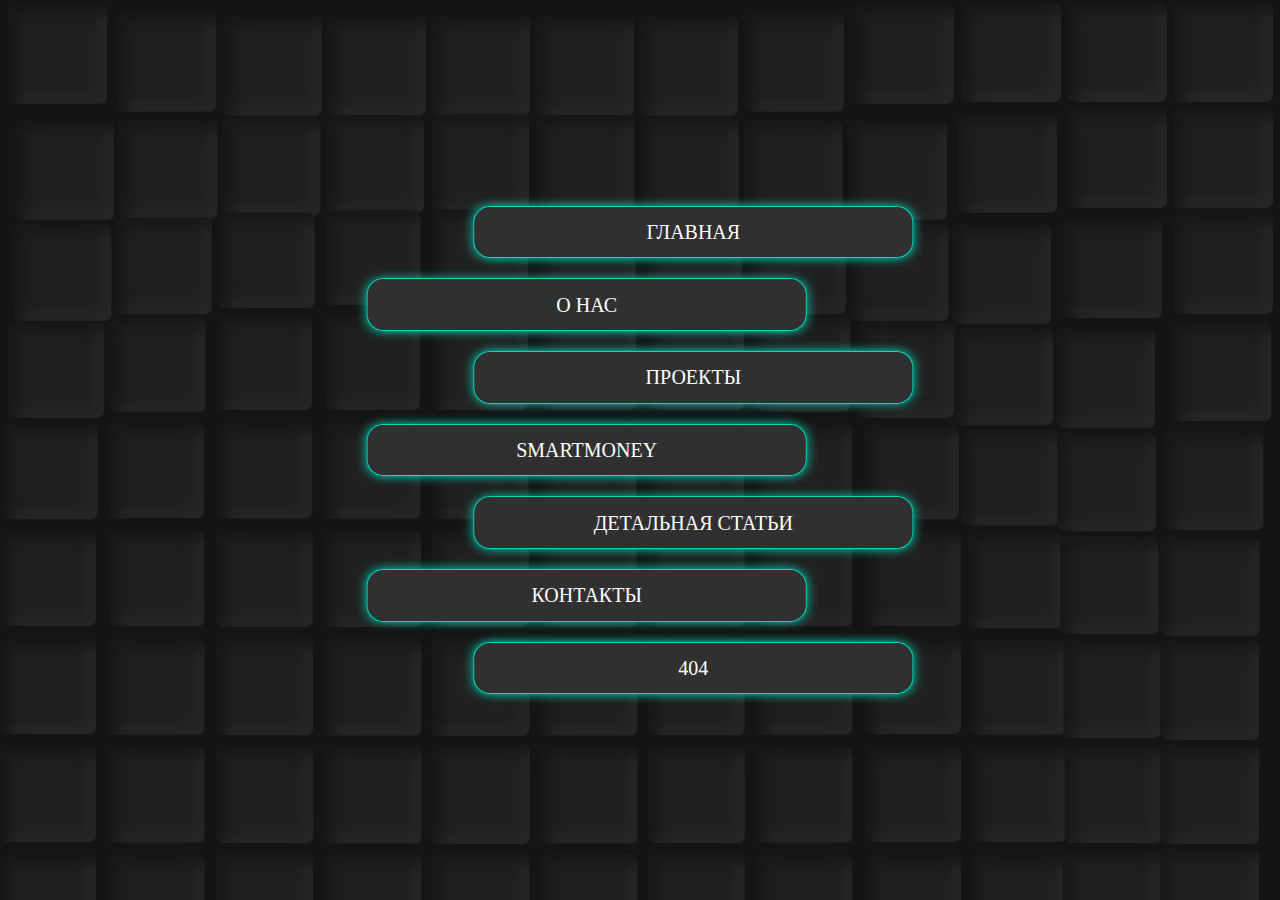
==== commit c9113ccf: "GK-PRO" ====
--- a/index.html
+++ b/index.html
@@ -277,9 +277,12 @@
           </div>
         </div>
       </div>
-      <a class="index__item" href="main.html" target="_blank">Главная</a><a class="index__item" href="about.html" target="_blank">О нас</a
-      ><a class="index__item" href="projects.html" target="_blank">Проекты</a><a class="index__item" href="smartmoney.html" target="_blank">Smartmoney</a
-      ><a class="index__item" href="article.html" target="_blank">Детальная статьи</a><a class="index__item" href="contacts.html" target="_blank">Контакты</a
+      <a class="index__item" href="main.html" target="_blank">Главная</a
+      ><a class="index__item" href="about.html" target="_blank">О нас</a
+      ><a class="index__item" href="projects.html" target="_blank">Проекты</a
+      ><a class="index__item" href="smartmoney.html" target="_blank">Smartmoney</a
+      ><a class="index__item" href="article.html" target="_blank">Детальная статьи</a
+      ><a class="index__item" href="contacts.html" target="_blank">Контакты</a
       ><a class="index__item" href="404.html" target="_blank">404</a>
     </div>
     <script>
@@ -325,11 +328,16 @@
           var r,
             i,
             o = (n = n || C).createElement('script');
-          if (((o.text = e), t)) for (r in u) (i = t[r] || (t.getAttribute && t.getAttribute(r))) && o.setAttribute(r, i);
+          if (((o.text = e), t))
+            for (r in u) (i = t[r] || (t.getAttribute && t.getAttribute(r))) && o.setAttribute(r, i);
           n.head.appendChild(o).parentNode.removeChild(o);
         }
         function x(e) {
-          return null == e ? e + '' : 'object' == typeof e || 'function' == typeof e ? n[i.call(e)] || 'object' : typeof e;
+          return null == e
+            ? e + ''
+            : 'object' == typeof e || 'function' == typeof e
+            ? n[i.call(e)] || 'object'
+            : typeof e;
         }
         var t = '3.7.0',
           l = /HTML$/i,
@@ -416,14 +424,23 @@
                 s = 1,
                 u = arguments.length,
                 l = !1;
-              for ('boolean' == typeof a && ((l = a), (a = arguments[s] || {}), s++), 'object' == typeof a || v(a) || (a = {}), s === u && ((a = this), s--); s < u; s++)
+              for (
+                'boolean' == typeof a && ((l = a), (a = arguments[s] || {}), s++),
+                  'object' == typeof a || v(a) || (a = {}),
+                  s === u && ((a = this), s--);
+                s < u;
+                s++
+              )
                 if (null != (e = arguments[s]))
                   for (t in e)
                     (r = e[t]),
                       '__proto__' !== t &&
                         a !== r &&
                         (l && r && (ce.isPlainObject(r) || (i = Array.isArray(r)))
-                          ? ((n = a[t]), (o = i && !Array.isArray(n) ? [] : i || ce.isPlainObject(n) ? n : {}), (i = !1), (a[t] = ce.extend(l, o, r)))
+                          ? ((n = a[t]),
+                            (o = i && !Array.isArray(n) ? [] : i || ce.isPlainObject(n) ? n : {}),
+                            (i = !1),
+                            (a[t] = ce.extend(l, o, r)))
                           : void 0 !== r && (a[t] = r));
               return a;
             }),
@@ -436,7 +453,11 @@
             noop: function () {},
             isPlainObject: function (e) {
               var t, n;
-              return !(!e || '[object Object]' !== i.call(e)) && (!(t = r(e)) || ('function' == typeof (n = ue.call(t, 'constructor') && t.constructor) && o.call(n) === a));
+              return (
+                !(!e || '[object Object]' !== i.call(e)) &&
+                (!(t = r(e)) ||
+                  ('function' == typeof (n = ue.call(t, 'constructor') && t.constructor) && o.call(n) === a))
+              );
             },
             isEmptyObject: function (e) {
               var t;
@@ -508,11 +529,22 @@
           ve = new RegExp('^' + ge + '+|((?:^|[^\\\\])(?:\\\\.)*)' + ge + '+$', 'g');
         ce.contains = function (e, t) {
           var n = t && t.parentNode;
-          return e === n || !(!n || 1 !== n.nodeType || !(e.contains ? e.contains(n) : e.compareDocumentPosition && 16 & e.compareDocumentPosition(n)));
+          return (
+            e === n ||
+            !(
+              !n ||
+              1 !== n.nodeType ||
+              !(e.contains ? e.contains(n) : e.compareDocumentPosition && 16 & e.compareDocumentPosition(n))
+            )
+          );
         };
         var f = /([\0-\x1f\x7f]|^-?\d)|^-$|[^\x80-\uFFFF\w-]/g;
         function p(e, t) {
-          return t ? ('\0' === e ? '\ufffd' : e.slice(0, -1) + '\\' + e.charCodeAt(e.length - 1).toString(16) + ' ') : '\\' + e;
+          return t
+            ? '\0' === e
+              ? '\ufffd'
+              : e.slice(0, -1) + '\\' + e.charCodeAt(e.length - 1).toString(16) + ' '
+            : '\\' + e;
         }
         ce.escapeSelector = function (e) {
           return (e + '').replace(f, p);
@@ -541,10 +573,29 @@
             l = function (e, t) {
               return e === t && (a = !0), 0;
             },
-            f = 'checked|selected|async|autofocus|autoplay|controls|defer|disabled|hidden|ismap|loop|multiple|open|readonly|required|scoped',
+            f =
+              'checked|selected|async|autofocus|autoplay|controls|defer|disabled|hidden|ismap|loop|multiple|open|readonly|required|scoped',
             t = '(?:\\\\[\\da-fA-F]{1,6}' + ge + '?|\\\\[^\\r\\n\\f]|[\\w-]|[^\0-\\x7f])+',
-            p = '\\[' + ge + '*(' + t + ')(?:' + ge + '*([*^$|!~]?=)' + ge + '*(?:\'((?:\\\\.|[^\\\\\'])*)\'|"((?:\\\\.|[^\\\\"])*)"|(' + t + '))|)' + ge + '*\\]',
-            g = ':(' + t + ')(?:\\(((\'((?:\\\\.|[^\\\\\'])*)\'|"((?:\\\\.|[^\\\\"])*)")|((?:\\\\.|[^\\\\()[\\]]|' + p + ')*)|.*)\\)|)',
+            p =
+              '\\[' +
+              ge +
+              '*(' +
+              t +
+              ')(?:' +
+              ge +
+              '*([*^$|!~]?=)' +
+              ge +
+              '*(?:\'((?:\\\\.|[^\\\\\'])*)\'|"((?:\\\\.|[^\\\\"])*)"|(' +
+              t +
+              '))|)' +
+              ge +
+              '*\\]',
+            g =
+              ':(' +
+              t +
+              ')(?:\\(((\'((?:\\\\.|[^\\\\\'])*)\'|"((?:\\\\.|[^\\\\"])*)")|((?:\\\\.|[^\\\\()[\\]]|' +
+              p +
+              ')*)|.*)\\)|)',
             v = new RegExp(ge + '+', 'g'),
             y = new RegExp('^' + ge + '*,' + ge + '*'),
             m = new RegExp('^' + ge + '*([>+~]|' + ge + ')' + ge + '*'),
@@ -557,9 +608,29 @@
               TAG: new RegExp('^(' + t + '|[*])'),
               ATTR: new RegExp('^' + p),
               PSEUDO: new RegExp('^' + g),
-              CHILD: new RegExp('^:(only|first|last|nth|nth-last)-(child|of-type)(?:\\(' + ge + '*(even|odd|(([+-]|)(\\d*)n|)' + ge + '*(?:([+-]|)' + ge + '*(\\d+)|))' + ge + '*\\)|)', 'i'),
+              CHILD: new RegExp(
+                '^:(only|first|last|nth|nth-last)-(child|of-type)(?:\\(' +
+                  ge +
+                  '*(even|odd|(([+-]|)(\\d*)n|)' +
+                  ge +
+                  '*(?:([+-]|)' +
+                  ge +
+                  '*(\\d+)|))' +
+                  ge +
+                  '*\\)|)',
+                'i'
+              ),
               bool: new RegExp('^(?:' + f + ')$', 'i'),
-              needsContext: new RegExp('^' + ge + '*[>+~]|:(even|odd|eq|gt|lt|nth|first|last)(?:\\(' + ge + '*((?:-\\d)?\\d*)' + ge + '*\\)|)(?=[^-]|$)', 'i'),
+              needsContext: new RegExp(
+                '^' +
+                  ge +
+                  '*[>+~]|:(even|odd|eq|gt|lt|nth|first|last)(?:\\(' +
+                  ge +
+                  '*((?:-\\d)?\\d*)' +
+                  ge +
+                  '*\\)|)(?=[^-]|$)',
+                'i'
+              ),
             },
             N = /^(?:input|select|textarea|button)$/i,
             q = /^h\d$/i,
@@ -568,7 +639,10 @@
             O = new RegExp('\\\\[\\da-fA-F]{1,6}' + ge + '?|\\\\([^\\r\\n\\f])', 'g'),
             P = function (e, t) {
               var n = '0x' + e.slice(1) - 65536;
-              return t || (n < 0 ? String.fromCharCode(n + 65536) : String.fromCharCode((n >> 10) | 55296, (1023 & n) | 56320));
+              return (
+                t ||
+                (n < 0 ? String.fromCharCode(n + 65536) : String.fromCharCode((n >> 10) | 55296, (1023 & n) | 56320))
+              );
             },
             R = function () {
               V();
@@ -615,7 +689,9 @@
                 }
               if (!(h[t + ' '] || (d && d.test(t)))) {
                 if (((c = t), (f = e), 1 === p && (x.test(t) || m.test(t)))) {
-                  ((f = (H.test(t) && z(e.parentNode)) || e) == e && le.scope) || ((s = e.getAttribute('id')) ? (s = ce.escapeSelector(s)) : e.setAttribute('id', (s = S))), (o = (l = Y(t)).length);
+                  ((f = (H.test(t) && z(e.parentNode)) || e) == e && le.scope) ||
+                    ((s = e.getAttribute('id')) ? (s = ce.escapeSelector(s)) : e.setAttribute('id', (s = S))),
+                    (o = (l = Y(t)).length);
                   while (o--) l[o] = (s ? '#' + s : ':scope') + ' ' + Q(l[o]);
                   c = l.join(',');
                 }
@@ -700,7 +776,9 @@
                 (i = r.matches || r.webkitMatchesSelector || r.msMatchesSelector),
                 ye != T && (t = T.defaultView) && t.top !== t && t.addEventListener('unload', R),
                 (le.getById = $(function (e) {
-                  return (r.appendChild(e).id = ce.expando), !T.getElementsByName || !T.getElementsByName(ce.expando).length;
+                  return (
+                    (r.appendChild(e).id = ce.expando), !T.getElementsByName || !T.getElementsByName(ce.expando).length
+                  );
                 })),
                 (le.disconnectedMatch = $(function (e) {
                   return i.call(e, '*');
@@ -750,7 +828,9 @@
                       }
                     })),
                 (b.find.TAG = function (e, t) {
-                  return 'undefined' != typeof t.getElementsByTagName ? t.getElementsByTagName(e) : t.querySelectorAll(e);
+                  return 'undefined' != typeof t.getElementsByTagName
+                    ? t.getElementsByTagName(e)
+                    : t.querySelectorAll(e);
                 }),
                 (b.find.CLASS = function (e, t) {
                   if ('undefined' != typeof t.getElementsByClassName && C) return t.getElementsByClassName(e);
@@ -758,7 +838,12 @@
                 (d = []),
                 $(function (e) {
                   var t;
-                  (r.appendChild(e).innerHTML = "<a id='" + S + "' href='' disabled='disabled'></a><select id='" + S + "-\r\\' disabled='disabled'><option selected=''></option></select>"),
+                  (r.appendChild(e).innerHTML =
+                    "<a id='" +
+                    S +
+                    "' href='' disabled='disabled'></a><select id='" +
+                    S +
+                    "-\r\\' disabled='disabled'><option selected=''></option></select>"),
                     e.querySelectorAll('[selected]').length || d.push('\\[' + ge + '*(?:value|' + f + ')'),
                     e.querySelectorAll('[id~=' + S + '-]').length || d.push('~='),
                     e.querySelectorAll('a#' + S + '+*').length || d.push('.#.+[+~]'),
@@ -769,7 +854,8 @@
                     2 !== e.querySelectorAll(':disabled').length && d.push(':enabled', ':disabled'),
                     (t = T.createElement('input')).setAttribute('name', ''),
                     e.appendChild(t),
-                    e.querySelectorAll("[name='']").length || d.push('\\[' + ge + '*name' + ge + '*=' + ge + '*(?:\'\'|"")');
+                    e.querySelectorAll("[name='']").length ||
+                      d.push('\\[' + ge + '*name' + ge + '*=' + ge + '*(?:\'\'|"")');
                 }),
                 le.cssHas || d.push(':has'),
                 (d = d.length && new RegExp(d.join('|'))),
@@ -778,7 +864,8 @@
                   var n = !e.compareDocumentPosition - !t.compareDocumentPosition;
                   return (
                     n ||
-                    (1 & (n = (e.ownerDocument || e) == (t.ownerDocument || t) ? e.compareDocumentPosition(t) : 1) || (!le.sortDetached && t.compareDocumentPosition(e) === n)
+                    (1 & (n = (e.ownerDocument || e) == (t.ownerDocument || t) ? e.compareDocumentPosition(t) : 1) ||
+                    (!le.sortDetached && t.compareDocumentPosition(e) === n)
                       ? e === T || (e.ownerDocument == ye && I.contains(ye, e))
                         ? -1
                         : t === T || (t.ownerDocument == ye && I.contains(ye, t))
@@ -840,16 +927,28 @@
               match: D,
               attrHandle: {},
               find: {},
-              relative: { '>': { dir: 'parentNode', first: !0 }, ' ': { dir: 'parentNode' }, '+': { dir: 'previousSibling', first: !0 }, '~': { dir: 'previousSibling' } },
+              relative: {
+                '>': { dir: 'parentNode', first: !0 },
+                ' ': { dir: 'parentNode' },
+                '+': { dir: 'previousSibling', first: !0 },
+                '~': { dir: 'previousSibling' },
+              },
               preFilter: {
                 ATTR: function (e) {
-                  return (e[1] = e[1].replace(O, P)), (e[3] = (e[3] || e[4] || e[5] || '').replace(O, P)), '~=' === e[2] && (e[3] = ' ' + e[3] + ' '), e.slice(0, 4);
+                  return (
+                    (e[1] = e[1].replace(O, P)),
+                    (e[3] = (e[3] || e[4] || e[5] || '').replace(O, P)),
+                    '~=' === e[2] && (e[3] = ' ' + e[3] + ' '),
+                    e.slice(0, 4)
+                  );
                 },
                 CHILD: function (e) {
                   return (
                     (e[1] = e[1].toLowerCase()),
                     'nth' === e[1].slice(0, 3)
-                      ? (e[3] || I.error(e[0]), (e[4] = +(e[4] ? e[5] + (e[6] || 1) : 2 * ('even' === e[3] || 'odd' === e[3]))), (e[5] = +(e[7] + e[8] || 'odd' === e[3])))
+                      ? (e[3] || I.error(e[0]),
+                        (e[4] = +(e[4] ? e[5] + (e[6] || 1) : 2 * ('even' === e[3] || 'odd' === e[3]))),
+                        (e[5] = +(e[7] + e[8] || 'odd' === e[3])))
                       : e[3] && I.error(e[0]),
                     e
                   );
@@ -859,7 +958,13 @@
                     n = !e[6] && e[2];
                   return D.CHILD.test(e[0])
                     ? null
-                    : (e[3] ? (e[2] = e[4] || e[5] || '') : n && j.test(n) && (t = Y(n, !0)) && (t = n.indexOf(')', n.length - t) - n.length) && ((e[0] = e[0].slice(0, t)), (e[2] = n.slice(0, t))),
+                    : (e[3]
+                        ? (e[2] = e[4] || e[5] || '')
+                        : n &&
+                          j.test(n) &&
+                          (t = Y(n, !0)) &&
+                          (t = n.indexOf(')', n.length - t) - n.length) &&
+                          ((e[0] = e[0].slice(0, t)), (e[2] = n.slice(0, t))),
                       e.slice(0, 3));
                 },
               },
@@ -880,7 +985,11 @@
                     t ||
                     ((t = new RegExp('(^|' + ge + ')' + e + '(' + ge + '|$)')) &&
                       s(e, function (e) {
-                        return t.test(('string' == typeof e.className && e.className) || ('undefined' != typeof e.getAttribute && e.getAttribute('class')) || '');
+                        return t.test(
+                          ('string' == typeof e.className && e.className) ||
+                            ('undefined' != typeof e.getAttribute && e.getAttribute('class')) ||
+                            ''
+                        );
                       }))
                   );
                 },
@@ -935,14 +1044,23 @@
                             return !0;
                           }
                           if (((s = [y ? l.firstChild : l.lastChild]), y && f)) {
-                            (p = (a = (r = (i = l[S] || (l[S] = {}))[d] || [])[0] === E && r[1]) && r[2]), (o = a && l.childNodes[a]);
+                            (p = (a = (r = (i = l[S] || (l[S] = {}))[d] || [])[0] === E && r[1]) && r[2]),
+                              (o = a && l.childNodes[a]);
                             while ((o = (++a && o && o[u]) || (p = a = 0) || s.pop()))
                               if (1 === o.nodeType && ++p && o === e) {
                                 i[d] = [E, a, p];
                                 break;
                               }
-                          } else if ((f && (p = a = (r = (i = e[S] || (e[S] = {}))[d] || [])[0] === E && r[1]), !1 === p))
-                            while ((o = (++a && o && o[u]) || (p = a = 0) || s.pop())) if ((m ? fe(o, c) : 1 === o.nodeType) && ++p && (f && ((i = o[S] || (o[S] = {}))[d] = [E, p]), o === e)) break;
+                          } else if (
+                            (f && (p = a = (r = (i = e[S] || (e[S] = {}))[d] || [])[0] === E && r[1]), !1 === p)
+                          )
+                            while ((o = (++a && o && o[u]) || (p = a = 0) || s.pop()))
+                              if (
+                                (m ? fe(o, c) : 1 === o.nodeType) &&
+                                ++p &&
+                                (f && ((i = o[S] || (o[S] = {}))[d] = [E, p]), o === e)
+                              )
+                                break;
                           return (p -= g) === h || (p % h == 0 && 0 <= p / h);
                         }
                       };
@@ -1003,7 +1121,8 @@
                     function (e) {
                       var t;
                       do {
-                        if ((t = C ? e.lang : e.getAttribute('xml:lang') || e.getAttribute('lang'))) return (t = t.toLowerCase()) === n || 0 === t.indexOf(n + '-');
+                        if ((t = C ? e.lang : e.getAttribute('xml:lang') || e.getAttribute('lang')))
+                          return (t = t.toLowerCase()) === n || 0 === t.indexOf(n + '-');
                       } while ((e = e.parentNode) && 1 === e.nodeType);
                       return !1;
                     }
@@ -1054,7 +1173,11 @@
                 },
                 text: function (e) {
                   var t;
-                  return fe(e, 'input') && 'text' === e.type && (null == (t = e.getAttribute('type')) || 'text' === t.toLowerCase());
+                  return (
+                    fe(e, 'input') &&
+                    'text' === e.type &&
+                    (null == (t = e.getAttribute('type')) || 'text' === t.toLowerCase())
+                  );
                 },
                 first: U(function () {
                   return [0];
@@ -1102,9 +1225,12 @@
             while (a) {
               for (o in ((n && !(r = y.exec(a))) || (r && (a = a.slice(r[0].length) || a), s.push((i = []))),
               (n = !1),
-              (r = m.exec(a)) && ((n = r.shift()), i.push({ value: n, type: r[0].replace(ve, ' ') }), (a = a.slice(n.length))),
+              (r = m.exec(a)) &&
+                ((n = r.shift()), i.push({ value: n, type: r[0].replace(ve, ' ') }), (a = a.slice(n.length))),
               b.filter))
-                !(r = D[o].exec(a)) || (u[o] && !(r = u[o](r))) || ((n = r.shift()), i.push({ value: n, type: o, matches: r }), (a = a.slice(n.length)));
+                !(r = D[o].exec(a)) ||
+                  (u[o] && !(r = u[o](r))) ||
+                  ((n = r.shift()), i.push({ value: n, type: o, matches: r }), (a = a.slice(n.length)));
               if (!n) break;
             }
             return t ? a.length : a ? I.error(e) : c(e, s).slice(0);
@@ -1151,7 +1277,8 @@
               : i[0];
           }
           function Z(e, t, n, r, i) {
-            for (var o, a = [], s = 0, u = e.length, l = null != t; s < u; s++) (o = e[s]) && ((n && !n(o, r, i)) || (a.push(o), l && t.push(s)));
+            for (var o, a = [], s = 0, u = e.length, l = null != t; s < u; s++)
+              (o = e[s]) && ((n && !n(o, r, i)) || (a.push(o), l && t.push(s)));
             return a;
           }
           function ee(d, h, g, v, y, e) {
@@ -1307,14 +1434,23 @@
               l = 'function' == typeof e && e,
               c = !r && Y((e = l.selector || e));
             if (((n = n || []), 1 === c.length)) {
-              if (2 < (o = c[0] = c[0].slice(0)).length && 'ID' === (a = o[0]).type && 9 === t.nodeType && C && b.relative[o[1].type]) {
+              if (
+                2 < (o = c[0] = c[0].slice(0)).length &&
+                'ID' === (a = o[0]).type &&
+                9 === t.nodeType &&
+                C &&
+                b.relative[o[1].type]
+              ) {
                 if (!(t = (b.find.ID(a.matches[0].replace(O, P), t) || [])[0])) return n;
                 l && (t = t.parentNode), (e = e.slice(o.shift().value.length));
               }
               i = D.needsContext.test(e) ? 0 : o.length;
               while (i--) {
                 if (((a = o[i]), b.relative[(s = a.type)])) break;
-                if ((u = b.find[s]) && (r = u(a.matches[0].replace(O, P), (H.test(o[0].type) && z(t.parentNode)) || t))) {
+                if (
+                  (u = b.find[s]) &&
+                  (r = u(a.matches[0].replace(O, P), (H.test(o[0].type) && z(t.parentNode)) || t))
+                ) {
                   if ((o.splice(i, 1), !(e = r.length && Q(o)))) return k.apply(n, r), n;
                   break;
                 }
@@ -1420,15 +1556,29 @@
           var r, i;
           if (!e) return this;
           if (((n = n || k), 'string' == typeof e)) {
-            if (!(r = '<' === e[0] && '>' === e[e.length - 1] && 3 <= e.length ? [null, e, null] : S.exec(e)) || (!r[1] && t)) return !t || t.jquery ? (t || n).find(e) : this.constructor(t).find(e);
+            if (
+              !(r = '<' === e[0] && '>' === e[e.length - 1] && 3 <= e.length ? [null, e, null] : S.exec(e)) ||
+              (!r[1] && t)
+            )
+              return !t || t.jquery ? (t || n).find(e) : this.constructor(t).find(e);
             if (r[1]) {
-              if (((t = t instanceof ce ? t[0] : t), ce.merge(this, ce.parseHTML(r[1], t && t.nodeType ? t.ownerDocument || t : C, !0)), w.test(r[1]) && ce.isPlainObject(t)))
+              if (
+                ((t = t instanceof ce ? t[0] : t),
+                ce.merge(this, ce.parseHTML(r[1], t && t.nodeType ? t.ownerDocument || t : C, !0)),
+                w.test(r[1]) && ce.isPlainObject(t))
+              )
                 for (r in t) v(this[r]) ? this[r](t[r]) : this.attr(r, t[r]);
               return this;
             }
             return (i = C.getElementById(r[2])) && ((this[0] = i), (this.length = 1)), this;
           }
-          return e.nodeType ? ((this[0] = e), (this.length = 1), this) : v(e) ? (void 0 !== n.ready ? n.ready(e) : e(ce)) : ce.makeArray(e, this);
+          return e.nodeType
+            ? ((this[0] = e), (this.length = 1), this)
+            : v(e)
+            ? void 0 !== n.ready
+              ? n.ready(e)
+              : e(ce)
+            : ce.makeArray(e, this);
         }).prototype = ce.fn),
           (k = ce(C));
         var E = /^(?:parents|prev(?:Until|All))/,
@@ -1461,7 +1611,13 @@
             return this.pushStack(1 < o.length ? ce.uniqueSort(o) : o);
           },
           index: function (e) {
-            return e ? ('string' == typeof e ? se.call(ce(e), this[0]) : se.call(this, e.jquery ? e[0] : e)) : this[0] && this[0].parentNode ? this.first().prevAll().length : -1;
+            return e
+              ? 'string' == typeof e
+                ? se.call(ce(e), this[0])
+                : se.call(this, e.jquery ? e[0] : e)
+              : this[0] && this[0].parentNode
+              ? this.first().prevAll().length
+              : -1;
           },
           add: function (e, t) {
             return this.pushStack(ce.uniqueSort(ce.merge(this.get(), ce(e, t))));
@@ -1507,14 +1663,19 @@
                 return h(e.firstChild);
               },
               contents: function (e) {
-                return null != e.contentDocument && r(e.contentDocument) ? e.contentDocument : (fe(e, 'template') && (e = e.content || e), ce.merge([], e.childNodes));
+                return null != e.contentDocument && r(e.contentDocument)
+                  ? e.contentDocument
+                  : (fe(e, 'template') && (e = e.content || e), ce.merge([], e.childNodes));
               },
             },
             function (r, i) {
               ce.fn[r] = function (e, t) {
                 var n = ce.map(this, i, e);
                 return (
-                  'Until' !== r.slice(-5) && (t = e), t && 'string' == typeof t && (n = ce.filter(t, n)), 1 < this.length && (j[r] || ce.uniqueSort(n), E.test(r) && n.reverse()), this.pushStack(n)
+                  'Until' !== r.slice(-5) && (t = e),
+                  t && 'string' == typeof t && (n = ce.filter(t, n)),
+                  1 < this.length && (j[r] || ce.uniqueSort(n), E.test(r) && n.reverse()),
+                  this.pushStack(n)
                 );
               };
             }
@@ -1529,7 +1690,11 @@
         function L(e, t, n, r) {
           var i;
           try {
-            e && v((i = e.promise)) ? i.call(e).done(t).fail(n) : e && v((i = e.then)) ? i.call(e, t, n) : t.apply(void 0, [e].slice(r));
+            e && v((i = e.promise))
+              ? i.call(e).done(t).fail(n)
+              : e && v((i = e.then))
+              ? i.call(e, t, n)
+              : t.apply(void 0, [e].slice(r));
           } catch (e) {
             n.apply(void 0, [e]);
           }
@@ -1638,7 +1803,9 @@
                           var n = v(i[t[4]]) && i[t[4]];
                           s[t[1]](function () {
                             var e = n && n.apply(this, arguments);
-                            e && v(e.promise) ? e.promise().progress(r.notify).done(r.resolve).fail(r.reject) : r[t[0] + 'With'](this, n ? [e] : arguments);
+                            e && v(e.promise)
+                              ? e.promise().progress(r.notify).done(r.resolve).fail(r.reject)
+                              : r[t[0] + 'With'](this, n ? [e] : arguments);
                           });
                         }),
                           (i = null);
@@ -1669,15 +1836,23 @@
                                 try {
                                   e();
                                 } catch (e) {
-                                  ce.Deferred.exceptionHook && ce.Deferred.exceptionHook(e, t.error), u <= i + 1 && (a !== q && ((n = void 0), (r = [e])), o.rejectWith(n, r));
+                                  ce.Deferred.exceptionHook && ce.Deferred.exceptionHook(e, t.error),
+                                    u <= i + 1 && (a !== q && ((n = void 0), (r = [e])), o.rejectWith(n, r));
                                 }
                               };
-                        i ? t() : (ce.Deferred.getErrorHook ? (t.error = ce.Deferred.getErrorHook()) : ce.Deferred.getStackHook && (t.error = ce.Deferred.getStackHook()), ie.setTimeout(t));
+                        i
+                          ? t()
+                          : (ce.Deferred.getErrorHook
+                              ? (t.error = ce.Deferred.getErrorHook())
+                              : ce.Deferred.getStackHook && (t.error = ce.Deferred.getStackHook()),
+                            ie.setTimeout(t));
                       };
                     }
                     return ce
                       .Deferred(function (e) {
-                        o[0][3].add(l(0, e, v(r) ? r : N, e.notifyWith)), o[1][3].add(l(0, e, v(t) ? t : N)), o[2][3].add(l(0, e, v(n) ? n : q));
+                        o[0][3].add(l(0, e, v(r) ? r : N, e.notifyWith)),
+                          o[1][3].add(l(0, e, v(t) ? t : N)),
+                          o[2][3].add(l(0, e, v(n) ? n : q));
                       })
                       .promise();
                   },
@@ -1723,14 +1898,19 @@
                     (r[t] = this), (i[t] = 1 < arguments.length ? ae.call(arguments) : e), --n || o.resolveWith(r, i);
                   };
                 };
-              if (n <= 1 && (L(e, o.done(a(t)).resolve, o.reject, !n), 'pending' === o.state() || v(i[t] && i[t].then))) return o.then();
+              if (n <= 1 && (L(e, o.done(a(t)).resolve, o.reject, !n), 'pending' === o.state() || v(i[t] && i[t].then)))
+                return o.then();
               while (t--) L(i[t], a(t), o.reject);
               return o.promise();
             },
           });
         var H = /^(Eval|Internal|Range|Reference|Syntax|Type|URI)Error$/;
         (ce.Deferred.exceptionHook = function (e, t) {
-          ie.console && ie.console.warn && e && H.test(e.name) && ie.console.warn('jQuery.Deferred exception: ' + e.message, e.stack, t);
+          ie.console &&
+            ie.console.warn &&
+            e &&
+            H.test(e.name) &&
+            ie.console.warn('jQuery.Deferred exception: ' + e.message, e.stack, t);
         }),
           (ce.readyException = function (e) {
             ie.setTimeout(function () {
@@ -1753,7 +1933,9 @@
             isReady: !1,
             readyWait: 1,
             ready: function (e) {
-              (!0 === e ? --ce.readyWait : ce.isReady) || ((ce.isReady = !0) !== e && 0 < --ce.readyWait) || O.resolveWith(C, [ce]);
+              (!0 === e ? --ce.readyWait : ce.isReady) ||
+                ((ce.isReady = !0) !== e && 0 < --ce.readyWait) ||
+                O.resolveWith(C, [ce]);
             },
           }),
           (ce.ready.then = O.then),
@@ -1799,7 +1981,15 @@
           (B.prototype = {
             cache: function (e) {
               var t = e[this.expando];
-              return t || ((t = {}), $(e) && (e.nodeType ? (e[this.expando] = t) : Object.defineProperty(e, this.expando, { value: t, configurable: !0 }))), t;
+              return (
+                t ||
+                  ((t = {}),
+                  $(e) &&
+                    (e.nodeType
+                      ? (e[this.expando] = t)
+                      : Object.defineProperty(e, this.expando, { value: t, configurable: !0 }))),
+                t
+              );
             },
             set: function (e, t, n) {
               var r,
@@ -1812,7 +2002,9 @@
               return void 0 === t ? this.cache(e) : e[this.expando] && e[this.expando][F(t)];
             },
             access: function (e, t, n) {
-              return void 0 === t || (t && 'string' == typeof t && void 0 === n) ? this.get(e, t) : (this.set(e, t, n), void 0 !== n ? n : t);
+              return void 0 === t || (t && 'string' == typeof t && void 0 === n)
+                ? this.get(e, t)
+                : (this.set(e, t, n), void 0 !== n ? n : t);
             },
             remove: function (e, t) {
               var n,
@@ -1822,7 +2014,8 @@
                   n = (t = Array.isArray(t) ? t.map(F) : (t = F(t)) in r ? [t] : t.match(D) || []).length;
                   while (n--) delete r[t[n]];
                 }
-                (void 0 === t || ce.isEmptyObject(r)) && (e.nodeType ? (e[this.expando] = void 0) : delete e[this.expando]);
+                (void 0 === t || ce.isEmptyObject(r)) &&
+                  (e.nodeType ? (e[this.expando] = void 0) : delete e[this.expando]);
               }
             },
             hasData: function (e) {
@@ -1839,7 +2032,9 @@
           if (void 0 === n && 1 === e.nodeType)
             if (((r = 'data-' + t.replace(z, '-$&').toLowerCase()), 'string' == typeof (n = e.getAttribute(r)))) {
               try {
-                n = 'true' === (i = n) || ('false' !== i && ('null' === i ? null : i === +i + '' ? +i : U.test(i) ? JSON.parse(i) : i));
+                n =
+                  'true' === (i = n) ||
+                  ('false' !== i && ('null' === i ? null : i === +i + '' ? +i : U.test(i) ? JSON.parse(i) : i));
               } catch (e) {}
               X.set(e, t, n);
             } else n = void 0;
@@ -1885,7 +2080,8 @@
                     this,
                     function (e) {
                       var t;
-                      if (o && void 0 === e) return void 0 !== (t = X.get(o, n)) ? t : void 0 !== (t = V(o, n)) ? t : void 0;
+                      if (o && void 0 === e)
+                        return void 0 !== (t = X.get(o, n)) ? t : void 0 !== (t = V(o, n)) ? t : void 0;
                       this.each(function () {
                         X.set(this, n, e);
                       });
@@ -1906,7 +2102,13 @@
           ce.extend({
             queue: function (e, t, n) {
               var r;
-              if (e) return (t = (t || 'fx') + 'queue'), (r = _.get(e, t)), n && (!r || Array.isArray(n) ? (r = _.access(e, t, ce.makeArray(n))) : r.push(n)), r || [];
+              if (e)
+                return (
+                  (t = (t || 'fx') + 'queue'),
+                  (r = _.get(e, t)),
+                  n && (!r || Array.isArray(n) ? (r = _.access(e, t, ce.makeArray(n))) : r.push(n)),
+                  r || []
+                );
             },
             dequeue: function (e, t) {
               t = t || 'fx';
@@ -1989,7 +2191,9 @@
             return ce.contains(e.ownerDocument, e) || e.getRootNode(Z) === e.ownerDocument;
           });
         var ee = function (e, t) {
-          return 'none' === (e = t || e).style.display || ('' === e.style.display && K(e) && 'none' === ce.css(e, 'display'));
+          return (
+            'none' === (e = t || e).style.display || ('' === e.style.display && K(e) && 'none' === ce.css(e, 'display'))
+          );
         };
         function te(e, t, n, r) {
           var i,
@@ -2010,7 +2214,13 @@
             while (a--) ce.style(e, t, c + l), (1 - o) * (1 - (o = s() / u || 0.5)) <= 0 && (a = 0), (c /= o);
             (c *= 2), ce.style(e, t, c + l), (n = n || []);
           }
-          return n && ((c = +c || +u || 0), (i = n[1] ? c + (n[1] + 1) * n[2] : +n[2]), r && ((r.unit = l), (r.start = c), (r.end = i))), i;
+          return (
+            n &&
+              ((c = +c || +u || 0),
+              (i = n[1] ? c + (n[1] + 1) * n[2] : +n[2]),
+              r && ((r.unit = l), (r.start = c), (r.end = i))),
+            i
+          );
         }
         var ne = {};
         function re(e, t) {
@@ -2025,7 +2235,12 @@
                       ((u = a = o = void 0),
                       (a = (i = r).ownerDocument),
                       (s = i.nodeName),
-                      (u = ne[s]) || ((o = a.body.appendChild(a.createElement(s))), (u = ce.css(o, 'display')), o.parentNode.removeChild(o), 'none' === u && (u = 'block'), (ne[s] = u)))))
+                      (u = ne[s]) ||
+                        ((o = a.body.appendChild(a.createElement(s))),
+                        (u = ce.css(o, 'display')),
+                        o.parentNode.removeChild(o),
+                        'none' === u && (u = 'block'),
+                        (ne[s] = u)))))
                 : 'none' !== n && ((l[c] = 'none'), _.set(r, 'display', n)));
           for (c = 0; c < f; c++) null != l[c] && (e[c].style.display = l[c]);
           return e;
@@ -2072,14 +2287,21 @@
         function Se(e, t) {
           var n;
           return (
-            (n = 'undefined' != typeof e.getElementsByTagName ? e.getElementsByTagName(t || '*') : 'undefined' != typeof e.querySelectorAll ? e.querySelectorAll(t || '*') : []),
+            (n =
+              'undefined' != typeof e.getElementsByTagName
+                ? e.getElementsByTagName(t || '*')
+                : 'undefined' != typeof e.querySelectorAll
+                ? e.querySelectorAll(t || '*')
+                : []),
             void 0 === t || (t && fe(e, t)) ? ce.merge([e], n) : n
           );
         }
         function Ee(e, t) {
           for (var n = 0, r = e.length; n < r; n++) _.set(e[n], 'globalEval', !t || _.get(t[n], 'globalEval'));
         }
-        (ke.tbody = ke.tfoot = ke.colgroup = ke.caption = ke.thead), (ke.th = ke.td), le.option || (ke.optgroup = ke.option = [1, "<select multiple='multiple'>", '</select>']);
+        (ke.tbody = ke.tfoot = ke.colgroup = ke.caption = ke.thead),
+          (ke.th = ke.td),
+          le.option || (ke.optgroup = ke.option = [1, "<select multiple='multiple'>", '</select>']);
         var je = /<|&#?\w+;/;
         function Ae(e, t, n, r, i) {
           for (var o, a, s, u, l, c, f = t.createDocumentFragment(), p = [], d = 0, h = e.length; d < h; d++)
@@ -2116,7 +2338,13 @@
             for (s in ('string' != typeof n && ((r = r || n), (n = void 0)), t)) Le(e, s, n, r, t[s], o);
             return e;
           }
-          if ((null == r && null == i ? ((i = n), (r = n = void 0)) : null == i && ('string' == typeof n ? ((i = r), (r = void 0)) : ((i = r), (r = n), (n = void 0))), !1 === i)) i = qe;
+          if (
+            (null == r && null == i
+              ? ((i = n), (r = n = void 0))
+              : null == i && ('string' == typeof n ? ((i = r), (r = void 0)) : ((i = r), (r = n), (n = void 0))),
+            !1 === i)
+          )
+            i = qe;
           else if (!i) return e;
           return (
             1 === o &&
@@ -2139,8 +2367,20 @@
                     n = _.get(this, r);
                   if (1 & e.isTrigger && this[r]) {
                     if (n) (ce.event.special[r] || {}).delegateType && e.stopPropagation();
-                    else if (((n = ae.call(arguments)), _.set(this, r, n), this[r](), (t = _.get(this, r)), _.set(this, r, !1), n !== t)) return e.stopImmediatePropagation(), e.preventDefault(), t;
-                  } else n && (_.set(this, r, ce.event.trigger(n[0], n.slice(1), this)), e.stopPropagation(), (e.isImmediatePropagationStopped = Ne));
+                    else if (
+                      ((n = ae.call(arguments)),
+                      _.set(this, r, n),
+                      this[r](),
+                      (t = _.get(this, r)),
+                      _.set(this, r, !1),
+                      n !== t)
+                    )
+                      return e.stopImmediatePropagation(), e.preventDefault(), t;
+                  } else
+                    n &&
+                      (_.set(this, r, ce.event.trigger(n[0], n.slice(1), this)),
+                      e.stopPropagation(),
+                      (e.isImmediatePropagationStopped = Ne));
                 },
               }))
             : void 0 === _.get(e, r) && ce.event.add(e, r, Ne);
@@ -2168,7 +2408,9 @@
                 (a = v.handle) ||
                   (a = v.handle =
                     function (e) {
-                      return 'undefined' != typeof ce && ce.event.triggered !== e.type ? ce.event.dispatch.apply(t, arguments) : void 0;
+                      return 'undefined' != typeof ce && ce.event.triggered !== e.type
+                        ? ce.event.dispatch.apply(t, arguments)
+                        : void 0;
                     }),
                 (l = (e = (e || '').match(D) || ['']).length);
               while (l--)
@@ -2178,8 +2420,22 @@
                     ((f = ce.event.special[d] || {}),
                     (d = (i ? f.delegateType : f.bindType) || d),
                     (f = ce.event.special[d] || {}),
-                    (c = ce.extend({ type: d, origType: g, data: r, handler: n, guid: n.guid, selector: i, needsContext: i && ce.expr.match.needsContext.test(i), namespace: h.join('.') }, o)),
-                    (p = u[d]) || (((p = u[d] = []).delegateCount = 0), (f.setup && !1 !== f.setup.call(t, r, h, a)) || (t.addEventListener && t.addEventListener(d, a))),
+                    (c = ce.extend(
+                      {
+                        type: d,
+                        origType: g,
+                        data: r,
+                        handler: n,
+                        guid: n.guid,
+                        selector: i,
+                        needsContext: i && ce.expr.match.needsContext.test(i),
+                        namespace: h.join('.'),
+                      },
+                      o
+                    )),
+                    (p = u[d]) ||
+                      (((p = u[d] = []).delegateCount = 0),
+                      (f.setup && !1 !== f.setup.call(t, r, h, a)) || (t.addEventListener && t.addEventListener(d, a))),
                     f.add && (f.add.call(t, c), c.handler.guid || (c.handler.guid = n.guid)),
                     i ? p.splice(p.delegateCount++, 0, c) : p.push(c),
                     (ce.event.global[d] = !0));
@@ -2213,7 +2469,10 @@
                         (s && !s.test(c.namespace)) ||
                         (r && r !== c.selector && ('**' !== r || !c.selector)) ||
                         (p.splice(o, 1), c.selector && p.delegateCount--, f.remove && f.remove.call(e, c));
-                  a && !p.length && ((f.teardown && !1 !== f.teardown.call(e, h, v.handle)) || ce.removeEvent(e, d, v.handle), delete u[d]);
+                  a &&
+                    !p.length &&
+                    ((f.teardown && !1 !== f.teardown.call(e, h, v.handle)) || ce.removeEvent(e, d, v.handle),
+                    delete u[d]);
                 } else for (d in u) ce.event.remove(e, d + t[l], n, r, !0);
               ce.isEmptyObject(u) && _.remove(e, 'handle events');
             }
@@ -2238,7 +2497,9 @@
                   (u.rnamespace && !1 !== o.namespace && !u.rnamespace.test(o.namespace)) ||
                     ((u.handleObj = o),
                     (u.data = o.data),
-                    void 0 !== (r = ((ce.event.special[o.origType] || {}).handle || o.handler).apply(i.elem, s)) && !1 === (u.result = r) && (u.preventDefault(), u.stopPropagation()));
+                    void 0 !== (r = ((ce.event.special[o.origType] || {}).handle || o.handler).apply(i.elem, s)) &&
+                      !1 === (u.result = r) &&
+                      (u.preventDefault(), u.stopPropagation()));
               }
               return c.postDispatch && c.postDispatch.call(this, u), u.result;
             }
@@ -2256,7 +2517,9 @@
               for (; l !== this; l = l.parentNode || this)
                 if (1 === l.nodeType && ('click' !== e.type || !0 !== l.disabled)) {
                   for (o = [], a = {}, n = 0; n < u; n++)
-                    void 0 === a[(i = (r = t[n]).selector + ' ')] && (a[i] = r.needsContext ? -1 < ce(i, this).index(l) : ce.find(i, this, null, [l]).length), a[i] && o.push(r);
+                    void 0 === a[(i = (r = t[n]).selector + ' ')] &&
+                      (a[i] = r.needsContext ? -1 < ce(i, this).index(l) : ce.find(i, this, null, [l]).length),
+                      a[i] && o.push(r);
                   o.length && s.push({ elem: l, handlers: o });
                 }
             return (l = this), u < t.length && s.push({ elem: l, handlers: t.slice(u) }), s;
@@ -2311,7 +2574,8 @@
             e && e.type
               ? ((this.originalEvent = e),
                 (this.type = e.type),
-                (this.isDefaultPrevented = e.defaultPrevented || (void 0 === e.defaultPrevented && !1 === e.returnValue) ? Ne : qe),
+                (this.isDefaultPrevented =
+                  e.defaultPrevented || (void 0 === e.defaultPrevented && !1 === e.returnValue) ? Ne : qe),
                 (this.target = e.target && 3 === e.target.nodeType ? e.target.parentNode : e.target),
                 (this.currentTarget = e.currentTarget),
                 (this.relatedTarget = e.relatedTarget))
@@ -2336,7 +2600,9 @@
             },
             stopImmediatePropagation: function () {
               var e = this.originalEvent;
-              (this.isImmediatePropagationStopped = Ne), e && !this.isSimulated && e.stopImmediatePropagation(), this.stopPropagation();
+              (this.isImmediatePropagationStopped = Ne),
+                e && !this.isSimulated && e.stopImmediatePropagation(),
+                this.stopPropagation();
             },
           }),
           ce.each(
@@ -2380,7 +2646,10 @@
               if (C.documentMode) {
                 var t = _.get(this, 'handle'),
                   n = ce.event.fix(e);
-                (n.type = 'focusin' === e.type ? 'focus' : 'blur'), (n.isSimulated = !0), t(e), n.target === n.currentTarget && t(n);
+                (n.type = 'focusin' === e.type ? 'focus' : 'blur'),
+                  (n.isSimulated = !0),
+                  t(e),
+                  n.target === n.currentTarget && t(n);
               } else ce.event.simulate(i, e.target, ce.event.fix(e));
             }
             (ce.event.special[r] = {
@@ -2407,28 +2676,44 @@
                   var e = this.ownerDocument || this.document || this,
                     t = C.documentMode ? this : e,
                     n = _.get(t, i);
-                  n || (C.documentMode ? this.addEventListener(i, o) : e.addEventListener(r, o, !0)), _.set(t, i, (n || 0) + 1);
+                  n || (C.documentMode ? this.addEventListener(i, o) : e.addEventListener(r, o, !0)),
+                    _.set(t, i, (n || 0) + 1);
                 },
                 teardown: function () {
                   var e = this.ownerDocument || this.document || this,
                     t = C.documentMode ? this : e,
                     n = _.get(t, i) - 1;
-                  n ? _.set(t, i, n) : (C.documentMode ? this.removeEventListener(i, o) : e.removeEventListener(r, o, !0), _.remove(t, i));
+                  n
+                    ? _.set(t, i, n)
+                    : (C.documentMode ? this.removeEventListener(i, o) : e.removeEventListener(r, o, !0),
+                      _.remove(t, i));
                 },
               });
           }),
-          ce.each({ mouseenter: 'mouseover', mouseleave: 'mouseout', pointerenter: 'pointerover', pointerleave: 'pointerout' }, function (e, i) {
-            ce.event.special[e] = {
-              delegateType: i,
-              bindType: i,
-              handle: function (e) {
-                var t,
-                  n = e.relatedTarget,
-                  r = e.handleObj;
-                return (n && (n === this || ce.contains(this, n))) || ((e.type = r.origType), (t = r.handler.apply(this, arguments)), (e.type = i)), t;
-              },
-            };
-          }),
+          ce.each(
+            {
+              mouseenter: 'mouseover',
+              mouseleave: 'mouseout',
+              pointerenter: 'pointerover',
+              pointerleave: 'pointerout',
+            },
+            function (e, i) {
+              ce.event.special[e] = {
+                delegateType: i,
+                bindType: i,
+                handle: function (e) {
+                  var t,
+                    n = e.relatedTarget,
+                    r = e.handleObj;
+                  return (
+                    (n && (n === this || ce.contains(this, n))) ||
+                      ((e.type = r.origType), (t = r.handler.apply(this, arguments)), (e.type = i)),
+                    t
+                  );
+                },
+              };
+            }
+          ),
           ce.fn.extend({
             on: function (e, t, n, r) {
               return Le(this, e, t, n, r);
@@ -2438,7 +2723,16 @@
             },
             off: function (e, t, n) {
               var r, i;
-              if (e && e.preventDefault && e.handleObj) return (r = e.handleObj), ce(e.delegateTarget).off(r.namespace ? r.origType + '.' + r.namespace : r.origType, r.selector, r.handler), this;
+              if (e && e.preventDefault && e.handleObj)
+                return (
+                  (r = e.handleObj),
+                  ce(e.delegateTarget).off(
+                    r.namespace ? r.origType + '.' + r.namespace : r.origType,
+                    r.selector,
+                    r.handler
+                  ),
+                  this
+                );
               if ('object' == typeof e) {
                 for (i in e) this.off(i, t, e[i]);
                 return this;
@@ -2467,7 +2761,9 @@
         function Fe(e, t) {
           var n, r, i, o, a, s;
           if (1 === t.nodeType) {
-            if (_.hasData(e) && (s = _.get(e).events)) for (i in (_.remove(t, 'handle events'), s)) for (n = 0, r = s[i].length; n < r; n++) ce.event.add(t, i, s[i][n]);
+            if (_.hasData(e) && (s = _.get(e).events))
+              for (i in (_.remove(t, 'handle events'), s))
+                for (n = 0, r = s[i].length; n < r; n++) ce.event.add(t, i, s[i][n]);
             X.hasData(e) && ((o = X.access(e)), (a = ce.extend({}, o)), X.set(t, a));
           }
         }
@@ -2489,8 +2785,12 @@
               var t = n.eq(e);
               h && (r[0] = d.call(this, e, t.html())), $e(t, r, i, o);
             });
-          if (f && ((t = (e = Ae(r, n[0].ownerDocument, !1, n, o)).firstChild), 1 === e.childNodes.length && (e = t), t || o)) {
-            for (s = (a = ce.map(Se(e, 'script'), Ie)).length; c < f; c++) (u = e), c !== p && ((u = ce.clone(u, !0, !0)), s && ce.merge(a, Se(u, 'script'))), i.call(n[c], u, c);
+          if (
+            f &&
+            ((t = (e = Ae(r, n[0].ownerDocument, !1, n, o)).firstChild), 1 === e.childNodes.length && (e = t), t || o)
+          ) {
+            for (s = (a = ce.map(Se(e, 'script'), Ie)).length; c < f; c++)
+              (u = e), c !== p && ((u = ce.clone(u, !0, !0)), s && ce.merge(a, Se(u, 'script'))), i.call(n[c], u, c);
             if (s)
               for (l = a[a.length - 1].ownerDocument, ce.map(a, We), c = 0; c < s; c++)
                 (u = a[c]),
@@ -2498,14 +2798,17 @@
                     !_.access(u, 'globalEval') &&
                     ce.contains(l, u) &&
                     (u.src && 'module' !== (u.type || '').toLowerCase()
-                      ? ce._evalUrl && !u.noModule && ce._evalUrl(u.src, { nonce: u.nonce || u.getAttribute('nonce') }, l)
+                      ? ce._evalUrl &&
+                        !u.noModule &&
+                        ce._evalUrl(u.src, { nonce: u.nonce || u.getAttribute('nonce') }, l)
                       : m(u.textContent.replace(Re, ''), u, l));
           }
           return n;
         }
         function Be(e, t, n) {
           for (var r, i = t ? ce.filter(t, e) : e, o = 0; null != (r = i[o]); o++)
-            n || 1 !== r.nodeType || ce.cleanData(Se(r)), r.parentNode && (n && K(r) && Ee(Se(r, 'script')), r.parentNode.removeChild(r));
+            n || 1 !== r.nodeType || ce.cleanData(Se(r)),
+              r.parentNode && (n && K(r) && Ee(Se(r, 'script')), r.parentNode.removeChild(r));
           return e;
         }
         ce.extend({
@@ -2527,7 +2830,9 @@
                 (s = o[r]),
                   (u = a[r]),
                   void 0,
-                  'input' === (l = u.nodeName.toLowerCase()) && we.test(s.type) ? (u.checked = s.checked) : ('input' !== l && 'textarea' !== l) || (u.defaultValue = s.defaultValue);
+                  'input' === (l = u.nodeName.toLowerCase()) && we.test(s.type)
+                    ? (u.checked = s.checked)
+                    : ('input' !== l && 'textarea' !== l) || (u.defaultValue = s.defaultValue);
             if (t)
               if (n) for (o = o || Se(e), a = a || Se(c), r = 0, i = o.length; r < i; r++) Fe(o[r], a[r]);
               else Fe(e, c);
@@ -2590,7 +2895,8 @@
               });
             },
             empty: function () {
-              for (var e, t = 0; null != (e = this[t]); t++) 1 === e.nodeType && (ce.cleanData(Se(e, !1)), (e.textContent = ''));
+              for (var e, t = 0; null != (e = this[t]); t++)
+                1 === e.nodeType && (ce.cleanData(Se(e, !1)), (e.textContent = ''));
               return this;
             },
             clone: function (e, t) {
@@ -2613,7 +2919,8 @@
                   if ('string' == typeof e && !Oe.test(e) && !ke[(Te.exec(e) || ['', ''])[1].toLowerCase()]) {
                     e = ce.htmlPrefilter(e);
                     try {
-                      for (; n < r; n++) 1 === (t = this[n] || {}).nodeType && (ce.cleanData(Se(t, !1)), (t.innerHTML = e));
+                      for (; n < r; n++)
+                        1 === (t = this[n] || {}).nodeType && (ce.cleanData(Se(t, !1)), (t.innerHTML = e));
                       t = 0;
                     } catch (e) {}
                   }
@@ -2637,12 +2944,22 @@
               );
             },
           }),
-          ce.each({ appendTo: 'append', prependTo: 'prepend', insertBefore: 'before', insertAfter: 'after', replaceAll: 'replaceWith' }, function (e, a) {
-            ce.fn[e] = function (e) {
-              for (var t, n = [], r = ce(e), i = r.length - 1, o = 0; o <= i; o++) (t = o === i ? this : this.clone(!0)), ce(r[o])[a](t), s.apply(n, t.get());
-              return this.pushStack(n);
-            };
-          });
+          ce.each(
+            {
+              appendTo: 'append',
+              prependTo: 'prepend',
+              insertBefore: 'before',
+              insertAfter: 'after',
+              replaceAll: 'replaceWith',
+            },
+            function (e, a) {
+              ce.fn[e] = function (e) {
+                for (var t, n = [], r = ce(e), i = r.length - 1, o = 0; o <= i; o++)
+                  (t = o === i ? this : this.clone(!0)), ce(r[o])[a](t), s.apply(n, t.get());
+                return this.pushStack(n);
+              };
+            }
+          );
         var _e = new RegExp('^(' + G + ')(?!px)[a-z%]+$', 'i'),
           Xe = /^--/,
           Ue = function (e) {
@@ -2673,7 +2990,14 @@
               !le.pixelBoxStyles() &&
                 _e.test(a) &&
                 Ve.test(t) &&
-                ((r = u.width), (i = u.minWidth), (o = u.maxWidth), (u.minWidth = u.maxWidth = u.width = a), (a = n.width), (u.width = r), (u.minWidth = i), (u.maxWidth = o))),
+                ((r = u.width),
+                (i = u.minWidth),
+                (o = u.maxWidth),
+                (u.minWidth = u.maxWidth = u.width = a),
+                (a = n.width),
+                (u.width = r),
+                (u.minWidth = i),
+                (u.maxWidth = o))),
             void 0 !== a ? a + '' : a
           );
         }
@@ -2689,7 +3013,8 @@
           function e() {
             if (l) {
               (u.style.cssText = 'position:absolute;left:-11111px;width:60px;margin-top:1px;padding:0;border:0'),
-                (l.style.cssText = 'position:relative;display:block;box-sizing:border-box;overflow:scroll;margin:auto;border:1px;padding:1px;width:60%;top:1%'),
+                (l.style.cssText =
+                  'position:relative;display:block;box-sizing:border-box;overflow:scroll;margin:auto;border:1px;padding:1px;width:60%;top:1%'),
                 J.appendChild(u).appendChild(l);
               var e = ie.getComputedStyle(l);
               (n = '1%' !== e.top),
@@ -2748,7 +3073,9 @@
                     (n.style.display = 'block'),
                     J.appendChild(e).appendChild(t).appendChild(n),
                     (r = ie.getComputedStyle(t)),
-                    (a = parseInt(r.height, 10) + parseInt(r.borderTopWidth, 10) + parseInt(r.borderBottomWidth, 10) === t.offsetHeight),
+                    (a =
+                      parseInt(r.height, 10) + parseInt(r.borderTopWidth, 10) + parseInt(r.borderBottomWidth, 10) ===
+                      t.offsetHeight),
                     J.removeChild(e)),
                   a
                 );
@@ -2788,9 +3115,18 @@
           for (; a < 4; a += 2)
             'margin' === n && (l += ce.css(e, n + Q[a], !0, i)),
               r
-                ? ('content' === n && (u -= ce.css(e, 'padding' + Q[a], !0, i)), 'margin' !== n && (u -= ce.css(e, 'border' + Q[a] + 'Width', !0, i)))
-                : ((u += ce.css(e, 'padding' + Q[a], !0, i)), 'padding' !== n ? (u += ce.css(e, 'border' + Q[a] + 'Width', !0, i)) : (s += ce.css(e, 'border' + Q[a] + 'Width', !0, i)));
-          return !r && 0 <= o && (u += Math.max(0, Math.ceil(e['offset' + t[0].toUpperCase() + t.slice(1)] - o - u - s - 0.5)) || 0), u + l;
+                ? ('content' === n && (u -= ce.css(e, 'padding' + Q[a], !0, i)),
+                  'margin' !== n && (u -= ce.css(e, 'border' + Q[a] + 'Width', !0, i)))
+                : ((u += ce.css(e, 'padding' + Q[a], !0, i)),
+                  'padding' !== n
+                    ? (u += ce.css(e, 'border' + Q[a] + 'Width', !0, i))
+                    : (s += ce.css(e, 'border' + Q[a] + 'Width', !0, i)));
+          return (
+            !r &&
+              0 <= o &&
+              (u += Math.max(0, Math.ceil(e['offset' + t[0].toUpperCase() + t.slice(1)] - o - u - s - 0.5)) || 0),
+            u + l
+          );
         }
         function ot(e, t, n) {
           var r = Ue(e),
@@ -2803,7 +3139,10 @@
             a = 'auto';
           }
           return (
-            ((!le.boxSizingReliable() && i) || (!le.reliableTrDimensions() && fe(e, 'tr')) || 'auto' === a || (!parseFloat(a) && 'inline' === ce.css(e, 'display', !1, r))) &&
+            ((!le.boxSizingReliable() && i) ||
+              (!le.reliableTrDimensions() && fe(e, 'tr')) ||
+              'auto' === a ||
+              (!parseFloat(a) && 'inline' === ce.css(e, 'display', !1, r))) &&
               e.getClientRects().length &&
               ((i = 'border-box' === ce.css(e, 'boxSizing', !1, r)), (o = s in e) && (a = e[s])),
             (a = parseFloat(a) || 0) + it(e, t, n || (i ? 'border' : 'content'), o, r, a) + 'px'
@@ -2861,7 +3200,8 @@
                 s = F(t),
                 u = Xe.test(t),
                 l = e.style;
-              if ((u || (t = Ze(s)), (a = ce.cssHooks[t] || ce.cssHooks[s]), void 0 === n)) return a && 'get' in a && void 0 !== (i = a.get(e, !1, r)) ? i : l[t];
+              if ((u || (t = Ze(s)), (a = ce.cssHooks[t] || ce.cssHooks[s]), void 0 === n))
+                return a && 'get' in a && void 0 !== (i = a.get(e, !1, r)) ? i : l[t];
               'string' === (o = typeof n) && (i = Y.exec(n)) && i[1] && ((n = te(e, t, i)), (o = 'number')),
                 null != n &&
                   n == n &&
@@ -2888,7 +3228,8 @@
             ce.cssHooks[u] = {
               get: function (e, t, n) {
                 if (t)
-                  return !et.test(ce.css(e, 'display')) || (e.getClientRects().length && e.getBoundingClientRect().width)
+                  return !et.test(ce.css(e, 'display')) ||
+                    (e.getClientRects().length && e.getBoundingClientRect().width)
                     ? ot(e, u, n)
                     : ze(e, tt, function () {
                         return ot(e, u, n);
@@ -2901,7 +3242,11 @@
                   a = (o || n) && 'border-box' === ce.css(e, 'boxSizing', !1, i),
                   s = n ? it(e, u, n, a, i) : 0;
                 return (
-                  a && o && (s -= Math.ceil(e['offset' + u[0].toUpperCase() + u.slice(1)] - parseFloat(i[u]) - it(e, u, 'border', !1, i) - 0.5)),
+                  a &&
+                    o &&
+                    (s -= Math.ceil(
+                      e['offset' + u[0].toUpperCase() + u.slice(1)] - parseFloat(i[u]) - it(e, u, 'border', !1, i) - 0.5
+                    )),
                   s && (r = Y.exec(t)) && 'px' !== (r[3] || 'px') && ((e.style[u] = t), (t = ce.css(e, u))),
                   rt(0, t, s)
                 );
@@ -2921,7 +3266,8 @@
           ce.each({ margin: '', padding: '', border: 'Width' }, function (i, o) {
             (ce.cssHooks[i + o] = {
               expand: function (e) {
-                for (var t = 0, n = {}, r = 'string' == typeof e ? e.split(' ') : [e]; t < 4; t++) n[i + Q[t] + o] = r[t] || r[t - 2] || r[0];
+                for (var t = 0, n = {}, r = 'string' == typeof e ? e.split(' ') : [e]; t < 4; t++)
+                  n[i + Q[t] + o] = r[t] || r[t - 2] || r[0];
                 return n;
               },
             }),
@@ -2967,7 +3313,9 @@
               var t,
                 n = at.propHooks[this.prop];
               return (
-                this.options.duration ? (this.pos = t = ce.easing[this.easing](e, this.options.duration * e, 0, 1, this.options.duration)) : (this.pos = t = e),
+                this.options.duration
+                  ? (this.pos = t = ce.easing[this.easing](e, this.options.duration * e, 0, 1, this.options.duration))
+                  : (this.pos = t = e),
                 (this.now = (this.end - this.start) * t + this.start),
                 this.options.step && this.options.step.call(this.elem, this.now, this),
                 n && n.set ? n.set(this) : at.propHooks._default.set(this),
@@ -2979,7 +3327,11 @@
             _default: {
               get: function (e) {
                 var t;
-                return 1 !== e.elem.nodeType || (null != e.elem[e.prop] && null == e.elem.style[e.prop]) ? e.elem[e.prop] : (t = ce.css(e.elem, e.prop, '')) && 'auto' !== t ? t : 0;
+                return 1 !== e.elem.nodeType || (null != e.elem[e.prop] && null == e.elem.style[e.prop])
+                  ? e.elem[e.prop]
+                  : (t = ce.css(e.elem, e.prop, '')) && 'auto' !== t
+                  ? t
+                  : 0;
               },
               set: function (e) {
                 ce.fx.step[e.prop]
@@ -3013,7 +3365,11 @@
           ft = /^(?:toggle|show|hide)$/,
           pt = /queueHooks$/;
         function dt() {
-          ut && (!1 === C.hidden && ie.requestAnimationFrame ? ie.requestAnimationFrame(dt) : ie.setTimeout(dt, ce.fx.interval), ce.fx.tick());
+          ut &&
+            (!1 === C.hidden && ie.requestAnimationFrame
+              ? ie.requestAnimationFrame(dt)
+              : ie.setTimeout(dt, ce.fx.interval),
+            ce.fx.tick());
         }
         function ht() {
           return (
@@ -3031,7 +3387,8 @@
           return t && (i.opacity = i.width = e), i;
         }
         function vt(e, t, n) {
-          for (var r, i = (yt.tweeners[t] || []).concat(yt.tweeners['*']), o = 0, a = i.length; o < a; o++) if ((r = i[o].call(n, t, e))) return r;
+          for (var r, i = (yt.tweeners[t] || []).concat(yt.tweeners['*']), o = 0, a = i.length; o < a; o++)
+            if ((r = i[o].call(n, t, e))) return r;
         }
         function yt(o, e, t) {
           var n,
@@ -3043,8 +3400,20 @@
             }),
             u = function () {
               if (a) return !1;
-              for (var e = st || ht(), t = Math.max(0, l.startTime + l.duration - e), n = 1 - (t / l.duration || 0), r = 0, i = l.tweens.length; r < i; r++) l.tweens[r].run(n);
-              return s.notifyWith(o, [l, n, t]), n < 1 && i ? t : (i || s.notifyWith(o, [l, 1, 0]), s.resolveWith(o, [l]), !1);
+              for (
+                var e = st || ht(),
+                  t = Math.max(0, l.startTime + l.duration - e),
+                  n = 1 - (t / l.duration || 0),
+                  r = 0,
+                  i = l.tweens.length;
+                r < i;
+                r++
+              )
+                l.tweens[r].run(n);
+              return (
+                s.notifyWith(o, [l, n, t]),
+                n < 1 && i ? t : (i || s.notifyWith(o, [l, 1, 0]), s.resolveWith(o, [l]), !1)
+              );
             },
             l = s.promise({
               elem: o,
@@ -3072,14 +3441,21 @@
             !(function (e, t) {
               var n, r, i, o, a;
               for (n in e)
-                if (((i = t[(r = F(n))]), (o = e[n]), Array.isArray(o) && ((i = o[1]), (o = e[n] = o[0])), n !== r && ((e[r] = o), delete e[n]), (a = ce.cssHooks[r]) && ('expand' in a)))
+                if (
+                  ((i = t[(r = F(n))]),
+                  (o = e[n]),
+                  Array.isArray(o) && ((i = o[1]), (o = e[n] = o[0])),
+                  n !== r && ((e[r] = o), delete e[n]),
+                  (a = ce.cssHooks[r]) && ('expand' in a))
+                )
                   for (n in ((o = a.expand(o)), delete e[r], o)) (n in e) || ((e[n] = o[n]), (t[n] = i));
                 else t[r] = i;
             })(c, l.opts.specialEasing);
             r < i;
             r++
           )
-            if ((n = yt.prefilters[r].call(l, o, c, l.opts))) return v(n.stop) && (ce._queueHooks(l.elem, l.opts.queue).stop = n.stop.bind(n)), n;
+            if ((n = yt.prefilters[r].call(l, o, c, l.opts)))
+              return v(n.stop) && (ce._queueHooks(l.elem, l.opts.queue).stop = n.stop.bind(n)), n;
           return (
             ce.map(c, vt, l),
             v(l.opts.start) && l.opts.start.call(o, l),
@@ -3099,7 +3475,8 @@
           },
           tweener: function (e, t) {
             v(e) ? ((t = e), (e = ['*'])) : (e = e.match(D));
-            for (var n, r = 0, i = e.length; r < i; r++) (n = e[r]), (yt.tweeners[n] = yt.tweeners[n] || []), yt.tweeners[n].unshift(t);
+            for (var n, r = 0, i = e.length; r < i; r++)
+              (n = e[r]), (yt.tweeners[n] = yt.tweeners[n] || []), yt.tweeners[n].unshift(t);
           },
           prefilters: [
             function (e, t, n) {
@@ -3143,7 +3520,8 @@
                   1 === e.nodeType &&
                   ((n.overflow = [h.overflow, h.overflowX, h.overflowY]),
                   null == (l = v && v.display) && (l = _.get(e, 'display')),
-                  'none' === (c = ce.css(e, 'display')) && (l ? (c = l) : (re([e], !0), (l = e.style.display || l), (c = ce.css(e, 'display')), re([e]))),
+                  'none' === (c = ce.css(e, 'display')) &&
+                    (l ? (c = l) : (re([e], !0), (l = e.style.display || l), (c = ce.css(e, 'display')), re([e]))),
                   ('inline' === c || ('inline-block' === c && null != l)) &&
                     'none' === ce.css(e, 'float') &&
                     (u ||
@@ -3175,9 +3553,17 @@
           },
         })),
           (ce.speed = function (e, t, n) {
-            var r = e && 'object' == typeof e ? ce.extend({}, e) : { complete: n || (!n && t) || (v(e) && e), duration: e, easing: (n && t) || (t && !v(t) && t) };
+            var r =
+              e && 'object' == typeof e
+                ? ce.extend({}, e)
+                : { complete: n || (!n && t) || (v(e) && e), duration: e, easing: (n && t) || (t && !v(t) && t) };
             return (
-              ce.fx.off ? (r.duration = 0) : 'number' != typeof r.duration && (r.duration in ce.fx.speeds ? (r.duration = ce.fx.speeds[r.duration]) : (r.duration = ce.fx.speeds._default)),
+              ce.fx.off
+                ? (r.duration = 0)
+                : 'number' != typeof r.duration &&
+                  (r.duration in ce.fx.speeds
+                    ? (r.duration = ce.fx.speeds[r.duration])
+                    : (r.duration = ce.fx.speeds._default)),
               (null != r.queue && !0 !== r.queue) || (r.queue = 'fx'),
               (r.old = r.complete),
               (r.complete = function () {
@@ -3214,7 +3600,10 @@
                     r = _.get(this);
                   if (t) r[t] && r[t].stop && a(r[t]);
                   else for (t in r) r[t] && r[t].stop && pt.test(t) && a(r[t]);
-                  for (t = n.length; t--; ) n[t].elem !== this || (null != i && n[t].queue !== i) || (n[t].anim.stop(o), (e = !1), n.splice(t, 1));
+                  for (t = n.length; t--; )
+                    n[t].elem !== this ||
+                      (null != i && n[t].queue !== i) ||
+                      (n[t].anim.stop(o), (e = !1), n.splice(t, 1));
                   (!e && o) || ce.dequeue(this, i);
                 })
               );
@@ -3229,7 +3618,8 @@
                     r = t[a + 'queueHooks'],
                     i = ce.timers,
                     o = n ? n.length : 0;
-                  for (t.finish = !0, ce.queue(this, a, []), r && r.stop && r.stop.call(this, !0), e = i.length; e--; ) i[e].elem === this && i[e].queue === a && (i[e].anim.stop(!0), i.splice(e, 1));
+                  for (t.finish = !0, ce.queue(this, a, []), r && r.stop && r.stop.call(this, !0), e = i.length; e--; )
+                    i[e].elem === this && i[e].queue === a && (i[e].anim.stop(!0), i.splice(e, 1));
                   for (e = 0; e < o; e++) n[e] && n[e].finish && n[e].finish.call(this);
                   delete t.finish;
                 })
@@ -3243,7 +3633,14 @@
             };
           }),
           ce.each(
-            { slideDown: gt('show'), slideUp: gt('hide'), slideToggle: gt('toggle'), fadeIn: { opacity: 'show' }, fadeOut: { opacity: 'hide' }, fadeToggle: { opacity: 'toggle' } },
+            {
+              slideDown: gt('show'),
+              slideUp: gt('hide'),
+              slideToggle: gt('toggle'),
+              fadeIn: { opacity: 'show' },
+              fadeOut: { opacity: 'hide' },
+              fadeToggle: { opacity: 'toggle' },
+            },
             function (e, r) {
               ce.fn[e] = function (e, t, n) {
                 return this.animate(r, e, t, n);
@@ -3309,7 +3706,8 @@
               if (3 !== o && 8 !== o && 2 !== o)
                 return 'undefined' == typeof e.getAttribute
                   ? ce.prop(e, t, n)
-                  : ((1 === o && ce.isXMLDoc(e)) || (i = ce.attrHooks[t.toLowerCase()] || (ce.expr.match.bool.test(t) ? mt : void 0)),
+                  : ((1 === o && ce.isXMLDoc(e)) ||
+                      (i = ce.attrHooks[t.toLowerCase()] || (ce.expr.match.bool.test(t) ? mt : void 0)),
                     void 0 !== n
                       ? null === n
                         ? void ce.removeAttr(e, t)
@@ -3382,7 +3780,13 @@
               if (3 !== o && 8 !== o && 2 !== o)
                 return (
                   (1 === o && ce.isXMLDoc(e)) || ((t = ce.propFix[t] || t), (i = ce.propHooks[t])),
-                  void 0 !== n ? (i && 'set' in i && void 0 !== (r = i.set(e, n, t)) ? r : (e[t] = n)) : i && 'get' in i && null !== (r = i.get(e, t)) ? r : e[t]
+                  void 0 !== n
+                    ? i && 'set' in i && void 0 !== (r = i.set(e, n, t))
+                      ? r
+                      : (e[t] = n)
+                    : i && 'get' in i && null !== (r = i.get(e, t))
+                    ? r
+                    : e[t]
                 );
             },
             propHooks: {
@@ -3406,9 +3810,23 @@
                 t && (t.selectedIndex, t.parentNode && t.parentNode.selectedIndex);
               },
             }),
-          ce.each(['tabIndex', 'readOnly', 'maxLength', 'cellSpacing', 'cellPadding', 'rowSpan', 'colSpan', 'useMap', 'frameBorder', 'contentEditable'], function () {
-            ce.propFix[this.toLowerCase()] = this;
-          }),
+          ce.each(
+            [
+              'tabIndex',
+              'readOnly',
+              'maxLength',
+              'cellSpacing',
+              'cellPadding',
+              'rowSpan',
+              'colSpan',
+              'useMap',
+              'frameBorder',
+              'contentEditable',
+            ],
+            function () {
+              ce.propFix[this.toLowerCase()] = this;
+            }
+          ),
           ce.fn.extend({
             addClass: function (t) {
               var e, n, r, i, o, a;
@@ -3462,10 +3880,14 @@
                   : this.removeClass(t)
                 : ((e = kt(t)),
                   this.each(function () {
-                    if (s) for (o = ce(this), i = 0; i < e.length; i++) (r = e[i]), o.hasClass(r) ? o.removeClass(r) : o.addClass(r);
+                    if (s)
+                      for (o = ce(this), i = 0; i < e.length; i++)
+                        (r = e[i]), o.hasClass(r) ? o.removeClass(r) : o.addClass(r);
                     else
                       (void 0 !== t && 'boolean' !== a) ||
-                        ((r = Ct(this)) && _.set(this, '__className__', r), this.setAttribute && this.setAttribute('class', r || !1 === t ? '' : _.get(this, '__className__') || ''));
+                        ((r = Ct(this)) && _.set(this, '__className__', r),
+                        this.setAttribute &&
+                          this.setAttribute('class', r || !1 === t ? '' : _.get(this, '__className__') || ''));
                   }));
             },
             hasClass: function (e) {
@@ -3497,10 +3919,15 @@
                         (t = ce.map(t, function (e) {
                           return null == e ? '' : e + '';
                         })),
-                    ((r = ce.valHooks[this.type] || ce.valHooks[this.nodeName.toLowerCase()]) && 'set' in r && void 0 !== r.set(this, t, 'value')) || (this.value = t));
+                    ((r = ce.valHooks[this.type] || ce.valHooks[this.nodeName.toLowerCase()]) &&
+                      'set' in r &&
+                      void 0 !== r.set(this, t, 'value')) ||
+                      (this.value = t));
                 }))
               : t
-              ? (r = ce.valHooks[t.type] || ce.valHooks[t.nodeName.toLowerCase()]) && 'get' in r && void 0 !== (e = r.get(t, 'value'))
+              ? (r = ce.valHooks[t.type] || ce.valHooks[t.nodeName.toLowerCase()]) &&
+                'get' in r &&
+                void 0 !== (e = r.get(t, 'value'))
                 ? e
                 : 'string' == typeof (e = t.value)
                 ? e.replace(St, '')
@@ -3529,7 +3956,11 @@
                     s = a ? null : [],
                     u = a ? o + 1 : i.length;
                   for (r = o < 0 ? u : a ? o : 0; r < u; r++)
-                    if (((n = i[r]).selected || r === o) && !n.disabled && (!n.parentNode.disabled || !fe(n.parentNode, 'optgroup'))) {
+                    if (
+                      ((n = i[r]).selected || r === o) &&
+                      !n.disabled &&
+                      (!n.parentNode.disabled || !fe(n.parentNode, 'optgroup'))
+                    ) {
                       if (((t = ce(n).val()), a)) return t;
                       s.push(t);
                     }
@@ -3617,7 +4048,8 @@
                 r || !c.trigger || !1 !== c.trigger.apply(n, t)))
             ) {
               if (!r && !c.noBubble && !y(n)) {
-                for (s = c.delegateType || d, Dt.test(s + d) || (o = o.parentNode); o; o = o.parentNode) p.push(o), (a = o);
+                for (s = c.delegateType || d, Dt.test(s + d) || (o = o.parentNode); o; o = o.parentNode)
+                  p.push(o), (a = o);
                 a === (n.ownerDocument || C) && p.push(a.defaultView || a.parentWindow || ie);
               }
               i = 0;
@@ -3625,7 +4057,10 @@
                 (f = o),
                   (e.type = 1 < i ? s : c.bindType || d),
                   (l = (_.get(o, 'events') || Object.create(null))[e.type] && _.get(o, 'handle')) && l.apply(o, t),
-                  (l = u && o[u]) && l.apply && $(o) && ((e.result = l.apply(o, t)), !1 === e.result && e.preventDefault());
+                  (l = u && o[u]) &&
+                    l.apply &&
+                    $(o) &&
+                    ((e.result = l.apply(o, t)), !1 === e.result && e.preventDefault());
               return (
                 (e.type = d),
                 r ||
@@ -3701,7 +4136,13 @@
               })
                 .filter(function () {
                   var e = this.type;
-                  return this.name && !ce(this).is(':disabled') && Ot.test(this.nodeName) && !Ht.test(e) && (this.checked || !we.test(e));
+                  return (
+                    this.name &&
+                    !ce(this).is(':disabled') &&
+                    Ot.test(this.nodeName) &&
+                    !Ht.test(e) &&
+                    (this.checked || !we.test(e))
+                  );
                 })
                 .map(function (e, t) {
                   var n = ce(this).val();
@@ -3732,7 +4173,9 @@
             var n,
               r = 0,
               i = e.toLowerCase().match(D) || [];
-            if (v(t)) while ((n = i[r++])) '+' === n[0] ? ((n = n.slice(1) || '*'), (o[n] = o[n] || []).unshift(t)) : (o[n] = o[n] || []).push(t);
+            if (v(t))
+              while ((n = i[r++]))
+                '+' === n[0] ? ((n = n.slice(1) || '*'), (o[n] = o[n] || []).unshift(t)) : (o[n] = o[n] || []).push(t);
           };
         }
         function Vt(t, i, o, a) {
@@ -3771,7 +4214,13 @@
               processData: !0,
               async: !0,
               contentType: 'application/x-www-form-urlencoded; charset=UTF-8',
-              accepts: { '*': Xt, text: 'text/plain', html: 'text/html', xml: 'application/xml, text/xml', json: 'application/json, text/javascript' },
+              accepts: {
+                '*': Xt,
+                text: 'text/plain',
+                html: 'text/html',
+                xml: 'application/xml, text/xml',
+                json: 'application/json, text/javascript',
+              },
               contents: { xml: /\bxml\b/, html: /\bhtml/, json: /\bjson\b/ },
               responseFields: { xml: 'responseXML', text: 'responseText', json: 'responseJSON' },
               converters: { '* text': String, 'text html': !0, 'text json': JSON.parse, 'text xml': ce.parseXML },
@@ -3810,7 +4259,8 @@
                     if (h) {
                       if (!n) {
                         n = {};
-                        while ((t = Wt.exec(p))) n[t[1].toLowerCase() + ' '] = (n[t[1].toLowerCase() + ' '] || []).concat(t[2]);
+                        while ((t = Wt.exec(p)))
+                          n[t[1].toLowerCase() + ' '] = (n[t[1].toLowerCase() + ' '] || []).concat(t[2]);
                       }
                       t = n[e.toLowerCase() + ' '];
                     }
@@ -3846,25 +4296,45 @@
               ) {
                 r = C.createElement('a');
                 try {
-                  (r.href = v.url), (r.href = r.href), (v.crossDomain = Ut.protocol + '//' + Ut.host != r.protocol + '//' + r.host);
+                  (r.href = v.url),
+                    (r.href = r.href),
+                    (v.crossDomain = Ut.protocol + '//' + Ut.host != r.protocol + '//' + r.host);
                 } catch (e) {
                   v.crossDomain = !0;
                 }
               }
-              if ((v.data && v.processData && 'string' != typeof v.data && (v.data = ce.param(v.data, v.traditional)), Vt(Bt, v, t, T), h)) return T;
+              if (
+                (v.data && v.processData && 'string' != typeof v.data && (v.data = ce.param(v.data, v.traditional)),
+                Vt(Bt, v, t, T),
+                h)
+              )
+                return T;
               for (i in ((g = ce.event && v.global) && 0 == ce.active++ && ce.event.trigger('ajaxStart'),
               (v.type = v.type.toUpperCase()),
               (v.hasContent = !Ft.test(v.type)),
               (f = v.url.replace(Mt, '')),
               v.hasContent
-                ? v.data && v.processData && 0 === (v.contentType || '').indexOf('application/x-www-form-urlencoded') && (v.data = v.data.replace(Rt, '+'))
+                ? v.data &&
+                  v.processData &&
+                  0 === (v.contentType || '').indexOf('application/x-www-form-urlencoded') &&
+                  (v.data = v.data.replace(Rt, '+'))
                 : ((o = v.url.slice(f.length)),
-                  v.data && (v.processData || 'string' == typeof v.data) && ((f += (At.test(f) ? '&' : '?') + v.data), delete v.data),
+                  v.data &&
+                    (v.processData || 'string' == typeof v.data) &&
+                    ((f += (At.test(f) ? '&' : '?') + v.data), delete v.data),
                   !1 === v.cache && ((f = f.replace(It, '$1')), (o = (At.test(f) ? '&' : '?') + '_=' + jt.guid++ + o)),
                   (v.url = f + o)),
-              v.ifModified && (ce.lastModified[f] && T.setRequestHeader('If-Modified-Since', ce.lastModified[f]), ce.etag[f] && T.setRequestHeader('If-None-Match', ce.etag[f])),
-              ((v.data && v.hasContent && !1 !== v.contentType) || t.contentType) && T.setRequestHeader('Content-Type', v.contentType),
-              T.setRequestHeader('Accept', v.dataTypes[0] && v.accepts[v.dataTypes[0]] ? v.accepts[v.dataTypes[0]] + ('*' !== v.dataTypes[0] ? ', ' + Xt + '; q=0.01' : '') : v.accepts['*']),
+              v.ifModified &&
+                (ce.lastModified[f] && T.setRequestHeader('If-Modified-Since', ce.lastModified[f]),
+                ce.etag[f] && T.setRequestHeader('If-None-Match', ce.etag[f])),
+              ((v.data && v.hasContent && !1 !== v.contentType) || t.contentType) &&
+                T.setRequestHeader('Content-Type', v.contentType),
+              T.setRequestHeader(
+                'Accept',
+                v.dataTypes[0] && v.accepts[v.dataTypes[0]]
+                  ? v.accepts[v.dataTypes[0]] + ('*' !== v.dataTypes[0] ? ', ' + Xt + '; q=0.01' : '')
+                  : v.accepts['*']
+              ),
               v.headers))
                 T.setRequestHeader(i, v.headers[i]);
               if (v.beforeSend && (!1 === v.beforeSend.call(y, T, v) || h)) return T.abort();
@@ -3904,7 +4374,8 @@
                         a,
                         s = e.contents,
                         u = e.dataTypes;
-                      while ('*' === u[0]) u.shift(), void 0 === r && (r = e.mimeType || t.getResponseHeader('Content-Type'));
+                      while ('*' === u[0])
+                        u.shift(), void 0 === r && (r = e.mimeType || t.getResponseHeader('Content-Type'));
                       if (r)
                         for (i in s)
                           if (s[i] && s[i].test(r)) {
@@ -3924,7 +4395,10 @@
                       }
                       if (o) return o !== u[0] && u.unshift(o), n[o];
                     })(v, T, n)),
-                  !i && -1 < ce.inArray('script', v.dataTypes) && ce.inArray('json', v.dataTypes) < 0 && (v.converters['text script'] = function () {}),
+                  !i &&
+                    -1 < ce.inArray('script', v.dataTypes) &&
+                    ce.inArray('json', v.dataTypes) < 0 &&
+                    (v.converters['text script'] = function () {}),
                   (s = (function (e, t, n, r) {
                     var i,
                       o,
@@ -3936,7 +4410,12 @@
                     if (c[1]) for (a in e.converters) l[a.toLowerCase()] = e.converters[a];
                     o = c.shift();
                     while (o)
-                      if ((e.responseFields[o] && (n[e.responseFields[o]] = t), !u && r && e.dataFilter && (t = e.dataFilter(t, e.dataType)), (u = o), (o = c.shift())))
+                      if (
+                        (e.responseFields[o] && (n[e.responseFields[o]] = t),
+                        !u && r && e.dataFilter && (t = e.dataFilter(t, e.dataType)),
+                        (u = o),
+                        (o = c.shift()))
+                      )
                         if ('*' === o) o = u;
                         else if ('*' !== u && u !== o) {
                           if (!(a = l[u + ' ' + o] || l['* ' + o]))
@@ -3957,8 +4436,14 @@
                     return { state: 'success', data: t };
                   })(v, s, T, i)),
                   i
-                    ? (v.ifModified && ((u = T.getResponseHeader('Last-Modified')) && (ce.lastModified[f] = u), (u = T.getResponseHeader('etag')) && (ce.etag[f] = u)),
-                      204 === e || 'HEAD' === v.type ? (l = 'nocontent') : 304 === e ? (l = 'notmodified') : ((l = s.state), (o = s.data), (i = !(a = s.error))))
+                    ? (v.ifModified &&
+                        ((u = T.getResponseHeader('Last-Modified')) && (ce.lastModified[f] = u),
+                        (u = T.getResponseHeader('etag')) && (ce.etag[f] = u)),
+                      204 === e || 'HEAD' === v.type
+                        ? (l = 'nocontent')
+                        : 304 === e
+                        ? (l = 'notmodified')
+                        : ((l = s.state), (o = s.data), (i = !(a = s.error))))
                     : ((a = l), (!e && l) || ((l = 'error'), e < 0 && (e = 0))),
                   (T.status = e),
                   (T.statusText = (t || l) + ''),
@@ -3980,7 +4465,10 @@
           }),
           ce.each(['get', 'post'], function (e, i) {
             ce[i] = function (e, t, n, r) {
-              return v(t) && ((r = r || n), (n = t), (t = void 0)), ce.ajax(ce.extend({ url: e, type: i, dataType: r, data: t, success: n }, ce.isPlainObject(e) && e));
+              return (
+                v(t) && ((r = r || n), (n = t), (t = void 0)),
+                ce.ajax(ce.extend({ url: e, type: i, dataType: r, data: t, success: n }, ce.isPlainObject(e) && e))
+              );
             };
           }),
           ce.ajaxPrefilter(function (e) {
@@ -4069,8 +4557,11 @@
                 send: function (e, t) {
                   var n,
                     r = i.xhr();
-                  if ((r.open(i.type, i.url, i.async, i.username, i.password), i.xhrFields)) for (n in i.xhrFields) r[n] = i.xhrFields[n];
-                  for (n in (i.mimeType && r.overrideMimeType && r.overrideMimeType(i.mimeType), i.crossDomain || e['X-Requested-With'] || (e['X-Requested-With'] = 'XMLHttpRequest'), e))
+                  if ((r.open(i.type, i.url, i.async, i.username, i.password), i.xhrFields))
+                    for (n in i.xhrFields) r[n] = i.xhrFields[n];
+                  for (n in (i.mimeType && r.overrideMimeType && r.overrideMimeType(i.mimeType),
+                  i.crossDomain || e['X-Requested-With'] || (e['X-Requested-With'] = 'XMLHttpRequest'),
+                  e))
                     r.setRequestHeader(n, e[n]);
                   (o = function (e) {
                     return function () {
@@ -4085,7 +4576,9 @@
                           : t(
                               Yt[r.status] || r.status,
                               r.statusText,
-                              'text' !== (r.responseType || 'text') || 'string' != typeof r.responseText ? { binary: r.response } : { text: r.responseText },
+                              'text' !== (r.responseType || 'text') || 'string' != typeof r.responseText
+                                ? { binary: r.response }
+                                : { text: r.responseText },
                               r.getAllResponseHeaders()
                             ));
                     };
@@ -4116,7 +4609,9 @@
             e.crossDomain && (e.contents.script = !1);
           }),
           ce.ajaxSetup({
-            accepts: { script: 'text/javascript, application/javascript, application/ecmascript, application/x-ecmascript' },
+            accepts: {
+              script: 'text/javascript, application/javascript, application/ecmascript, application/x-ecmascript',
+            },
             contents: { script: /\b(?:java|ecma)script\b/ },
             converters: {
               'text script': function (e) {
@@ -4162,11 +4657,20 @@
             var r,
               i,
               o,
-              a = !1 !== e.jsonp && (Zt.test(e.url) ? 'url' : 'string' == typeof e.data && 0 === (e.contentType || '').indexOf('application/x-www-form-urlencoded') && Zt.test(e.data) && 'data');
+              a =
+                !1 !== e.jsonp &&
+                (Zt.test(e.url)
+                  ? 'url'
+                  : 'string' == typeof e.data &&
+                    0 === (e.contentType || '').indexOf('application/x-www-form-urlencoded') &&
+                    Zt.test(e.data) &&
+                    'data');
             if (a || 'jsonp' === e.dataTypes[0])
               return (
                 (r = e.jsonpCallback = v(e.jsonpCallback) ? e.jsonpCallback() : e.jsonpCallback),
-                a ? (e[a] = e[a].replace(Zt, '$1' + r)) : !1 !== e.jsonp && (e.url += (At.test(e.url) ? '&' : '?') + e.jsonp + '=' + r),
+                a
+                  ? (e[a] = e[a].replace(Zt, '$1' + r))
+                  : !1 !== e.jsonp && (e.url += (At.test(e.url) ? '&' : '?') + e.jsonp + '=' + r),
                 (e.converters['script json'] = function () {
                   return o || ce.error(r + ' was not called'), o[0];
                 }),
@@ -4176,19 +4680,31 @@
                   o = arguments;
                 }),
                 n.always(function () {
-                  void 0 === i ? ce(ie).removeProp(r) : (ie[r] = i), e[r] && ((e.jsonpCallback = t.jsonpCallback), Kt.push(r)), o && v(i) && i(o[0]), (o = i = void 0);
+                  void 0 === i ? ce(ie).removeProp(r) : (ie[r] = i),
+                    e[r] && ((e.jsonpCallback = t.jsonpCallback), Kt.push(r)),
+                    o && v(i) && i(o[0]),
+                    (o = i = void 0);
                 }),
                 'script'
               );
           }),
-          (le.createHTMLDocument = (((Jt = C.implementation.createHTMLDocument('').body).innerHTML = '<form></form><form></form>'), 2 === Jt.childNodes.length)),
+          (le.createHTMLDocument =
+            (((Jt = C.implementation.createHTMLDocument('').body).innerHTML = '<form></form><form></form>'),
+            2 === Jt.childNodes.length)),
           (ce.parseHTML = function (e, t, n) {
             return 'string' != typeof e
               ? []
               : ('boolean' == typeof t && ((n = t), (t = !1)),
-                t || (le.createHTMLDocument ? (((r = (t = C.implementation.createHTMLDocument('')).createElement('base')).href = C.location.href), t.head.appendChild(r)) : (t = C)),
+                t ||
+                  (le.createHTMLDocument
+                    ? (((r = (t = C.implementation.createHTMLDocument('')).createElement('base')).href =
+                        C.location.href),
+                      t.head.appendChild(r))
+                    : (t = C)),
                 (o = !n && []),
-                (i = w.exec(e)) ? [t.createElement(i[1])] : ((i = Ae([e], t, o)), o && o.length && ce(o).remove(), ce.merge([], i.childNodes)));
+                (i = w.exec(e))
+                  ? [t.createElement(i[1])]
+                  : ((i = Ae([e], t, o)), o && o.length && ce(o).remove(), ce.merge([], i.childNodes)));
             var r, i, o;
           }),
           (ce.fn.load = function (e, t, n) {
@@ -4237,7 +4753,9 @@
                 (s = c.offset()),
                 (o = ce.css(e, 'top')),
                 (u = ce.css(e, 'left')),
-                ('absolute' === l || 'fixed' === l) && -1 < (o + u).indexOf('auto') ? ((a = (r = c.position()).top), (i = r.left)) : ((a = parseFloat(o) || 0), (i = parseFloat(u) || 0)),
+                ('absolute' === l || 'fixed' === l) && -1 < (o + u).indexOf('auto')
+                  ? ((a = (r = c.position()).top), (i = r.left))
+                  : ((a = parseFloat(o) || 0), (i = parseFloat(u) || 0)),
                 v(t) && (t = t.call(e, n, ce.extend({}, s))),
                 null != t.top && (f.top = t.top - s.top + a),
                 null != t.left && (f.left = t.left - s.left + i),
@@ -4257,7 +4775,9 @@
                 r = this[0];
               return r
                 ? r.getClientRects().length
-                  ? ((e = r.getBoundingClientRect()), (n = r.ownerDocument.defaultView), { top: e.top + n.pageYOffset, left: e.left + n.pageXOffset })
+                  ? ((e = r.getBoundingClientRect()),
+                    (n = r.ownerDocument.defaultView),
+                    { top: e.top + n.pageYOffset, left: e.left + n.pageXOffset })
                   : { top: 0, left: 0 }
                 : void 0;
             },
@@ -4271,10 +4791,18 @@
                 if ('fixed' === ce.css(r, 'position')) t = r.getBoundingClientRect();
                 else {
                   (t = this.offset()), (n = r.ownerDocument), (e = r.offsetParent || n.documentElement);
-                  while (e && (e === n.body || e === n.documentElement) && 'static' === ce.css(e, 'position')) e = e.parentNode;
-                  e && e !== r && 1 === e.nodeType && (((i = ce(e).offset()).top += ce.css(e, 'borderTopWidth', !0)), (i.left += ce.css(e, 'borderLeftWidth', !0)));
+                  while (e && (e === n.body || e === n.documentElement) && 'static' === ce.css(e, 'position'))
+                    e = e.parentNode;
+                  e &&
+                    e !== r &&
+                    1 === e.nodeType &&
+                    (((i = ce(e).offset()).top += ce.css(e, 'borderTopWidth', !0)),
+                    (i.left += ce.css(e, 'borderLeftWidth', !0)));
                 }
-                return { top: t.top - i.top - ce.css(r, 'marginTop', !0), left: t.left - i.left - ce.css(r, 'marginLeft', !0) };
+                return {
+                  top: t.top - i.top - ce.css(r, 'marginTop', !0),
+                  left: t.left - i.left - ce.css(r, 'marginLeft', !0),
+                };
               }
             },
             offsetParent: function () {
@@ -4320,7 +4848,14 @@
                         ? e['inner' + a]
                         : e.document.documentElement['client' + a]
                       : 9 === e.nodeType
-                      ? ((r = e.documentElement), Math.max(e.body['scroll' + a], r['scroll' + a], e.body['offset' + a], r['offset' + a], r['client' + a]))
+                      ? ((r = e.documentElement),
+                        Math.max(
+                          e.body['scroll' + a],
+                          r['scroll' + a],
+                          e.body['offset' + a],
+                          r['offset' + a],
+                          r['client' + a]
+                        ))
                       : void 0 === n
                       ? ce.css(e, t, i)
                       : ce.style(e, t, n, i);
@@ -4413,7 +4948,11 @@
     </script>
     <script>
       !(function (n, e) {
-        'object' == typeof exports && 'undefined' != typeof module ? (module.exports = e()) : 'function' == typeof define && define.amd ? define(e) : (n.anime = e());
+        'object' == typeof exports && 'undefined' != typeof module
+          ? (module.exports = e())
+          : 'function' == typeof define && define.amd
+          ? define(e)
+          : (n.anime = e());
       })(this, function () {
         'use strict';
         var n = {
@@ -4528,7 +5067,13 @@
             h = d < 1 ? (d * l - f) / p : -f + l;
           function g(n) {
             var t = e ? (e * n) / 1e3 : n;
-            return (t = d < 1 ? Math.exp(-t * d * l) * (v * Math.cos(p * t) + h * Math.sin(p * t)) : (v + h * t) * Math.exp(-t * l)), 0 === n || 1 === n ? n : 1 - t;
+            return (
+              (t =
+                d < 1
+                  ? Math.exp(-t * d * l) * (v * Math.cos(p * t) + h * Math.sin(p * t))
+                  : (v + h * t) * Math.exp(-t * l)),
+              0 === n || 1 === n ? n : 1 - t
+            );
           }
           return e
             ? g
@@ -4595,7 +5140,12 @@
                   : 0 === d
                   ? l
                   : (function (n, e, t, r, a) {
-                      for (var u, i, c = 0; (u = o((i = e + (t - e) / 2), r, a) - n) > 0 ? (t = i) : (e = i), Math.abs(u) > 1e-7 && ++c < 10; );
+                      for (
+                        var u, i, c = 0;
+                        (u = o((i = e + (t - e) / 2), r, a) - n) > 0 ? (t = i) : (e = i),
+                          Math.abs(u) > 1e-7 && ++c < 10;
+
+                      );
                       return i;
                     })(r, i, i + e, t, a);
               }
@@ -4636,7 +5186,11 @@
                 var t = a(n, 1, 10),
                   r = a(e, 0.1, 2);
                 return function (n) {
-                  return 0 === n || 1 === n ? n : -t * Math.pow(2, 10 * (n - 1)) * Math.sin(((n - 1 - (r / (2 * Math.PI)) * Math.asin(1 / t)) * (2 * Math.PI)) / r);
+                  return 0 === n || 1 === n
+                    ? n
+                    : -t *
+                        Math.pow(2, 10 * (n - 1)) *
+                        Math.sin(((n - 1 - (r / (2 * Math.PI)) * Math.asin(1 / t)) * (2 * Math.PI)) / r);
                 };
               },
             }),
@@ -4704,7 +5258,10 @@
           }, []);
         }
         function b(n) {
-          return i.arr(n) ? n : (i.str(n) && (n = g(n) || n), n instanceof NodeList || n instanceof HTMLCollection ? [].slice.call(n) : [n]);
+          return i.arr(n)
+            ? n
+            : (i.str(n) && (n = g(n) || n),
+              n instanceof NodeList || n instanceof HTMLCollection ? [].slice.call(n) : [n]);
         }
         function M(n, e) {
           return n.some(function (n) {
@@ -4742,13 +5299,19 @@
                 var e,
                   t,
                   r,
-                  a = /hsl\((\d+),\s*([\d.]+)%,\s*([\d.]+)%\)/g.exec(n) || /hsla\((\d+),\s*([\d.]+)%,\s*([\d.]+)%,\s*([\d.]+)\)/g.exec(n),
+                  a =
+                    /hsl\((\d+),\s*([\d.]+)%,\s*([\d.]+)%\)/g.exec(n) ||
+                    /hsla\((\d+),\s*([\d.]+)%,\s*([\d.]+)%,\s*([\d.]+)\)/g.exec(n),
                   o = parseInt(a[1], 10) / 360,
                   u = parseInt(a[2], 10) / 100,
                   i = parseInt(a[3], 10) / 100,
                   c = a[4] || 1;
                 function s(n, e, t) {
-                  return t < 0 && (t += 1), t > 1 && (t -= 1), t < 1 / 6 ? n + 6 * (e - n) * t : t < 0.5 ? e : t < 2 / 3 ? n + (e - n) * (2 / 3 - t) * 6 : n;
+                  return (
+                    t < 0 && (t += 1),
+                    t > 1 && (t -= 1),
+                    t < 1 / 6 ? n + 6 * (e - n) * t : t < 0.5 ? e : t < 2 / 3 ? n + (e - n) * (2 / 3 - t) * 6 : n
+                  );
                 }
                 if (0 == u) e = t = r = i;
                 else {
@@ -4762,7 +5325,10 @@
           var e, t, r, a;
         }
         function C(n) {
-          var e = /[+-]?\d*\.?\d+(?:\.\d+)?(?:[eE][+-]?\d+)?(%|px|pt|em|rem|in|cm|mm|ex|ch|pc|vw|vh|vmin|vmax|deg|rad|turn)?$/.exec(n);
+          var e =
+            /[+-]?\d*\.?\d+(?:\.\d+)?(?:[eE][+-]?\d+)?(%|px|pt|em|rem|in|cm|mm|ex|ch|pc|vw|vh|vmin|vmax|deg|rad|turn)?$/.exec(
+              n
+            );
           if (e) return e[1];
         }
         function P(n, e) {
@@ -4803,13 +5369,21 @@
         }
         function E(n) {
           if (i.dom(n)) {
-            for (var e, t = n.style.transform || '', r = /(\w+)\(([^)]*)\)/g, a = new Map(); (e = r.exec(t)); ) a.set(e[1], e[2]);
+            for (var e, t = n.style.transform || '', r = /(\w+)\(([^)]*)\)/g, a = new Map(); (e = r.exec(t)); )
+              a.set(e[1], e[2]);
             return a;
           }
         }
         function F(n, e, t, r) {
           var a,
-            u = o(e, 'scale') ? 1 : 0 + (o((a = e), 'translate') || 'perspective' === a ? 'px' : o(a, 'rotate') || o(a, 'skew') ? 'deg' : void 0),
+            u = o(e, 'scale')
+              ? 1
+              : 0 +
+                (o((a = e), 'translate') || 'perspective' === a
+                  ? 'px'
+                  : o(a, 'rotate') || o(a, 'skew')
+                  ? 'deg'
+                  : void 0),
             i = E(n).get(e) || u;
           return t && (t.transforms.list.set(e, i), (t.transforms.last = e)), r ? D(n, i, r) : i;
         }
@@ -4912,7 +5486,11 @@
         function $(n, e) {
           var t = /[+-]?\d*\.?\d+(?:\.\d+)?(?:[eE][+-]?\d+)?/g,
             r = S(i.pth(n) ? n.totalLength : n, e) + '';
-          return { original: r, numbers: r.match(t) ? r.match(t).map(Number) : [0], strings: i.str(n) || e ? r.split(t) : [] };
+          return {
+            original: r,
+            numbers: r.match(t) ? r.match(t).map(Number) : [0],
+            strings: i.str(n) || e ? r.split(t) : [],
+          };
         }
         function W(n) {
           return m(n ? y(i.arr(n) ? n.map(b) : b(n)) : [], function (n, e, t) {
@@ -4935,7 +5513,11 @@
           return a
             .map(function (n, t) {
               var r = i.obj(n) && !i.pth(n) ? n : { value: n };
-              return i.und(r.delay) && (r.delay = t ? 0 : e.delay), i.und(r.endDelay) && (r.endDelay = t === a.length - 1 ? e.endDelay : 0), r;
+              return (
+                i.und(r.delay) && (r.delay = t ? 0 : e.delay),
+                i.und(r.endDelay) && (r.endDelay = t === a.length - 1 ? e.endDelay : 0),
+                r
+              );
             })
             .map(function (n) {
               return k(n, t);
@@ -5066,7 +5648,15 @@
                     if (t) {
                       var r = G(e, n),
                         a = r[r.length - 1];
-                      return { type: t, property: e.name, animatable: n, tweens: r, duration: a.end, delay: r[0].delay, endDelay: a.endDelay };
+                      return {
+                        type: t,
+                        property: e.name,
+                        animatable: n,
+                        tweens: r,
+                        duration: a.end,
+                        delay: r[0].delay,
+                        endDelay: a.endDelay,
+                      };
                     }
                   })(n, e);
                 });
@@ -5175,7 +5765,15 @@
               (y = R(g, p)),
               (b = J),
               J++,
-              k(d, { id: b, children: [], animatables: h, animations: g, duration: y.duration, delay: y.delay, endDelay: y.endDelay }));
+              k(d, {
+                id: b,
+                children: [],
+                animatables: h,
+                animations: g,
+                duration: y.duration,
+                delay: y.delay,
+                endDelay: y.endDelay,
+              }));
           f(M);
           function x() {
             var n = M.direction;
@@ -5207,14 +5805,23 @@
                     return n < e.end;
                   })[0] || s);
               for (
-                var f = a(n - s.start - s.delay, 0, s.duration) / s.duration, l = isNaN(f) ? 1 : s.easing(f), d = s.to.strings, p = s.round, v = [], h = s.to.numbers.length, g = void 0, y = 0;
+                var f = a(n - s.start - s.delay, 0, s.duration) / s.duration,
+                  l = isNaN(f) ? 1 : s.easing(f),
+                  d = s.to.strings,
+                  p = s.round,
+                  v = [],
+                  h = s.to.numbers.length,
+                  g = void 0,
+                  y = 0;
                 y < h;
                 y++
               ) {
                 var b = void 0,
                   x = s.to.numbers[y],
                   w = s.from.numbers[y] || 0;
-                (b = s.isPath ? V(s.value, l * x, s.isPathTargetInsideSVG) : w + l * (x - w)), p && ((s.isColor && y > 2) || (b = Math.round(b * p) / p)), v.push(b);
+                (b = s.isPath ? V(s.value, l * x, s.isPathTargetInsideSVG) : w + l * (x - w)),
+                  p && ((s.isColor && y > 2) || (b = Math.round(b * p) / p)),
+                  v.push(b);
               }
               var k = d.length;
               if (k) {
@@ -5249,7 +5856,9 @@
               d <= t && 0 !== M.currentTime && I(0),
               ((d >= l && M.currentTime !== e) || !e) && I(e),
               d > t && d < l
-                ? (M.changeBegan || ((M.changeBegan = !0), (M.changeCompleted = !1), D('changeBegin')), D('change'), I(d))
+                ? (M.changeBegan || ((M.changeBegan = !0), (M.changeCompleted = !1), D('changeBegin')),
+                  D('change'),
+                  I(d))
                 : M.changeBegan && ((M.changeCompleted = !0), (M.changeBegan = !1), D('changeComplete')),
               (M.currentTime = a(d, 0, e)),
               M.began && D('update'),
@@ -5258,7 +5867,12 @@
                 M.remaining && !0 !== M.remaining && M.remaining--,
                 M.remaining
                   ? ((o = i), D('loopComplete'), (M.loopBegan = !1), 'alternate' === M.direction && x())
-                  : ((M.paused = !0), M.completed || ((M.completed = !0), D('loopComplete'), D('complete'), !M.passThrough && 'Promise' in window && (s(), f(M)))));
+                  : ((M.paused = !0),
+                    M.completed ||
+                      ((M.completed = !0),
+                      D('loopComplete'),
+                      D('complete'),
+                      !M.passThrough && 'Promise' in window && (s(), f(M)))));
           }
           return (
             (M.reset = function () {
@@ -5277,7 +5891,8 @@
                 (M.remaining = M.loop),
                 (r = M.children);
               for (var e = (c = r.length); e--; ) M.children[e].reset();
-              ((M.reversed && !0 !== M.loop) || ('alternate' === n && 1 === M.loop)) && M.remaining++, I(M.reversed ? M.duration : 0);
+              ((M.reversed && !0 !== M.loop) || ('alternate' === n && 1 === M.loop)) && M.remaining++,
+                I(M.reversed ? M.duration : 0);
             }),
             (M._onDocumentVisibility = C),
             (M.set = function (n, e) {
@@ -5403,11 +6018,23 @@
                 var f = k(r, w(e, n));
                 f.targets = f.targets || n.targets;
                 var l = t.duration;
-                (f.autoplay = !1), (f.direction = t.direction), (f.timelineOffset = i.und(a) ? l : N(a, l)), c(t), t.seek(f.timelineOffset);
+                (f.autoplay = !1),
+                  (f.direction = t.direction),
+                  (f.timelineOffset = i.und(a) ? l : N(a, l)),
+                  c(t),
+                  t.seek(f.timelineOffset);
                 var d = en(f);
                 c(d), u.push(d);
                 var p = R(u, n);
-                return (t.delay = p.delay), (t.endDelay = p.endDelay), (t.duration = p.duration), t.seek(0), t.reset(), t.autoplay && t.play(), t;
+                return (
+                  (t.delay = p.delay),
+                  (t.endDelay = p.endDelay),
+                  (t.duration = p.duration),
+                  t.seek(0),
+                  t.reset(),
+                  t.autoplay && t.play(),
+                  t
+                );
               }),
               t
             );
@@ -5450,7 +6077,11 @@
                 {
                   targets: '.stagger-visualizer .dot',
                   keyframes: [
-                    { translateX: anime.stagger('-2px', { grid: a, from: d, axis: 'x' }), translateY: anime.stagger('-2px', { grid: a, from: d, axis: 'y' }), duration: 100 },
+                    {
+                      translateX: anime.stagger('-2px', { grid: a, from: d, axis: 'x' }),
+                      translateY: anime.stagger('-2px', { grid: a, from: d, axis: 'y' }),
+                      duration: 100,
+                    },
                     {
                       translateX: anime.stagger('2px', { grid: a, from: d, axis: 'x' }),
                       translateY: anime.stagger('2px', { grid: a, from: d, axis: 'y' }),
